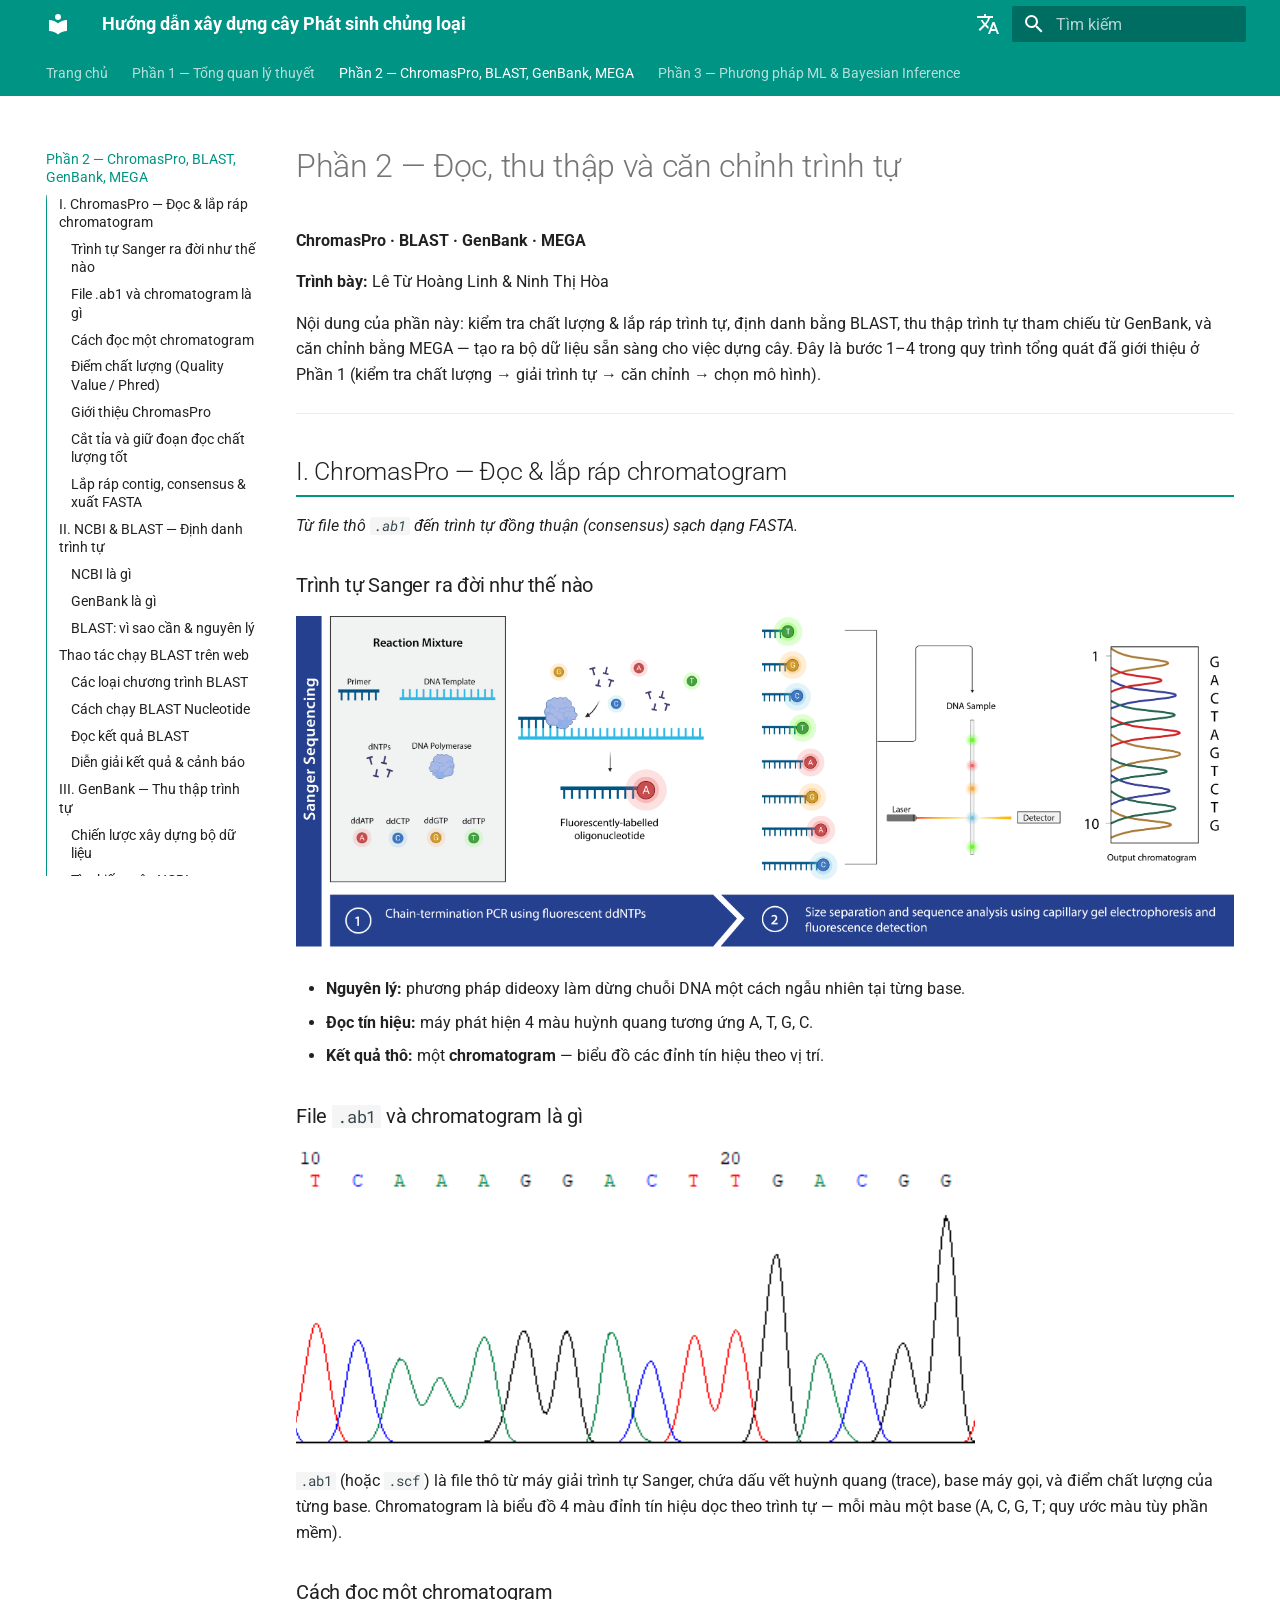
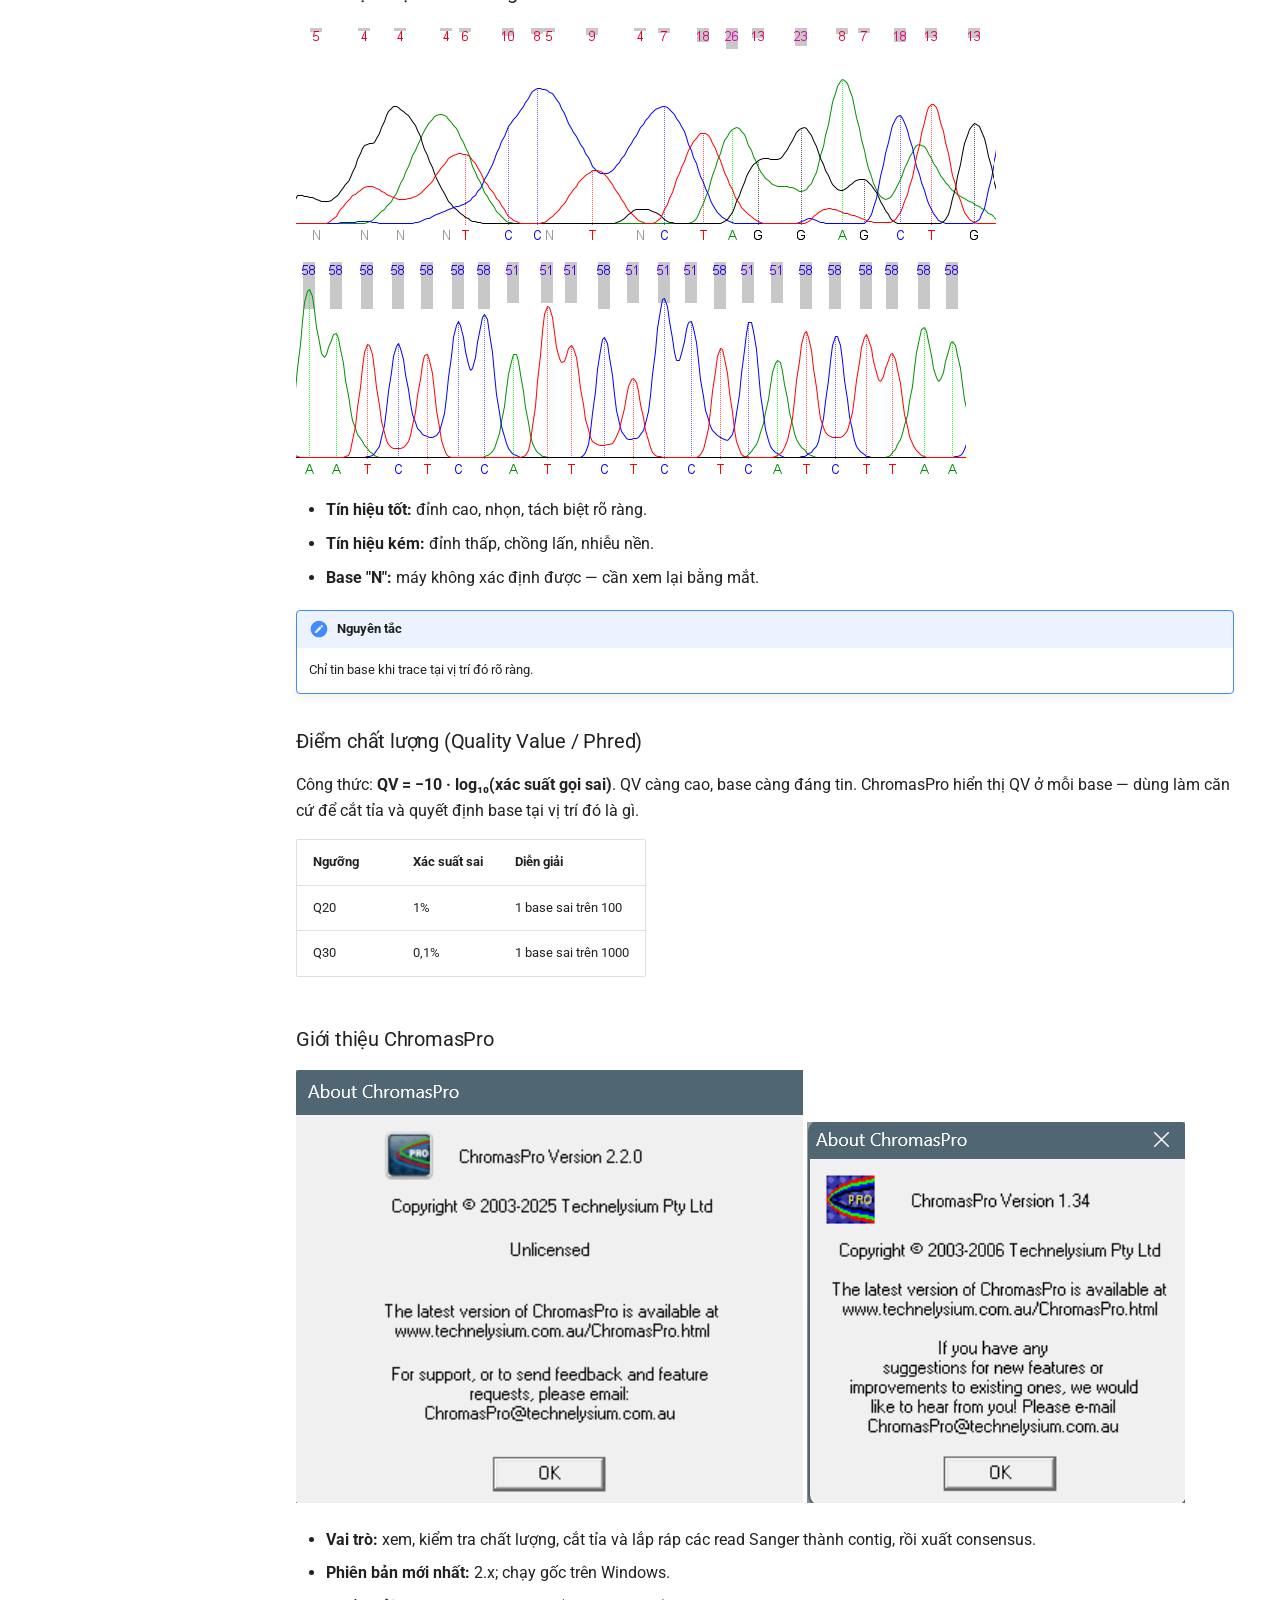
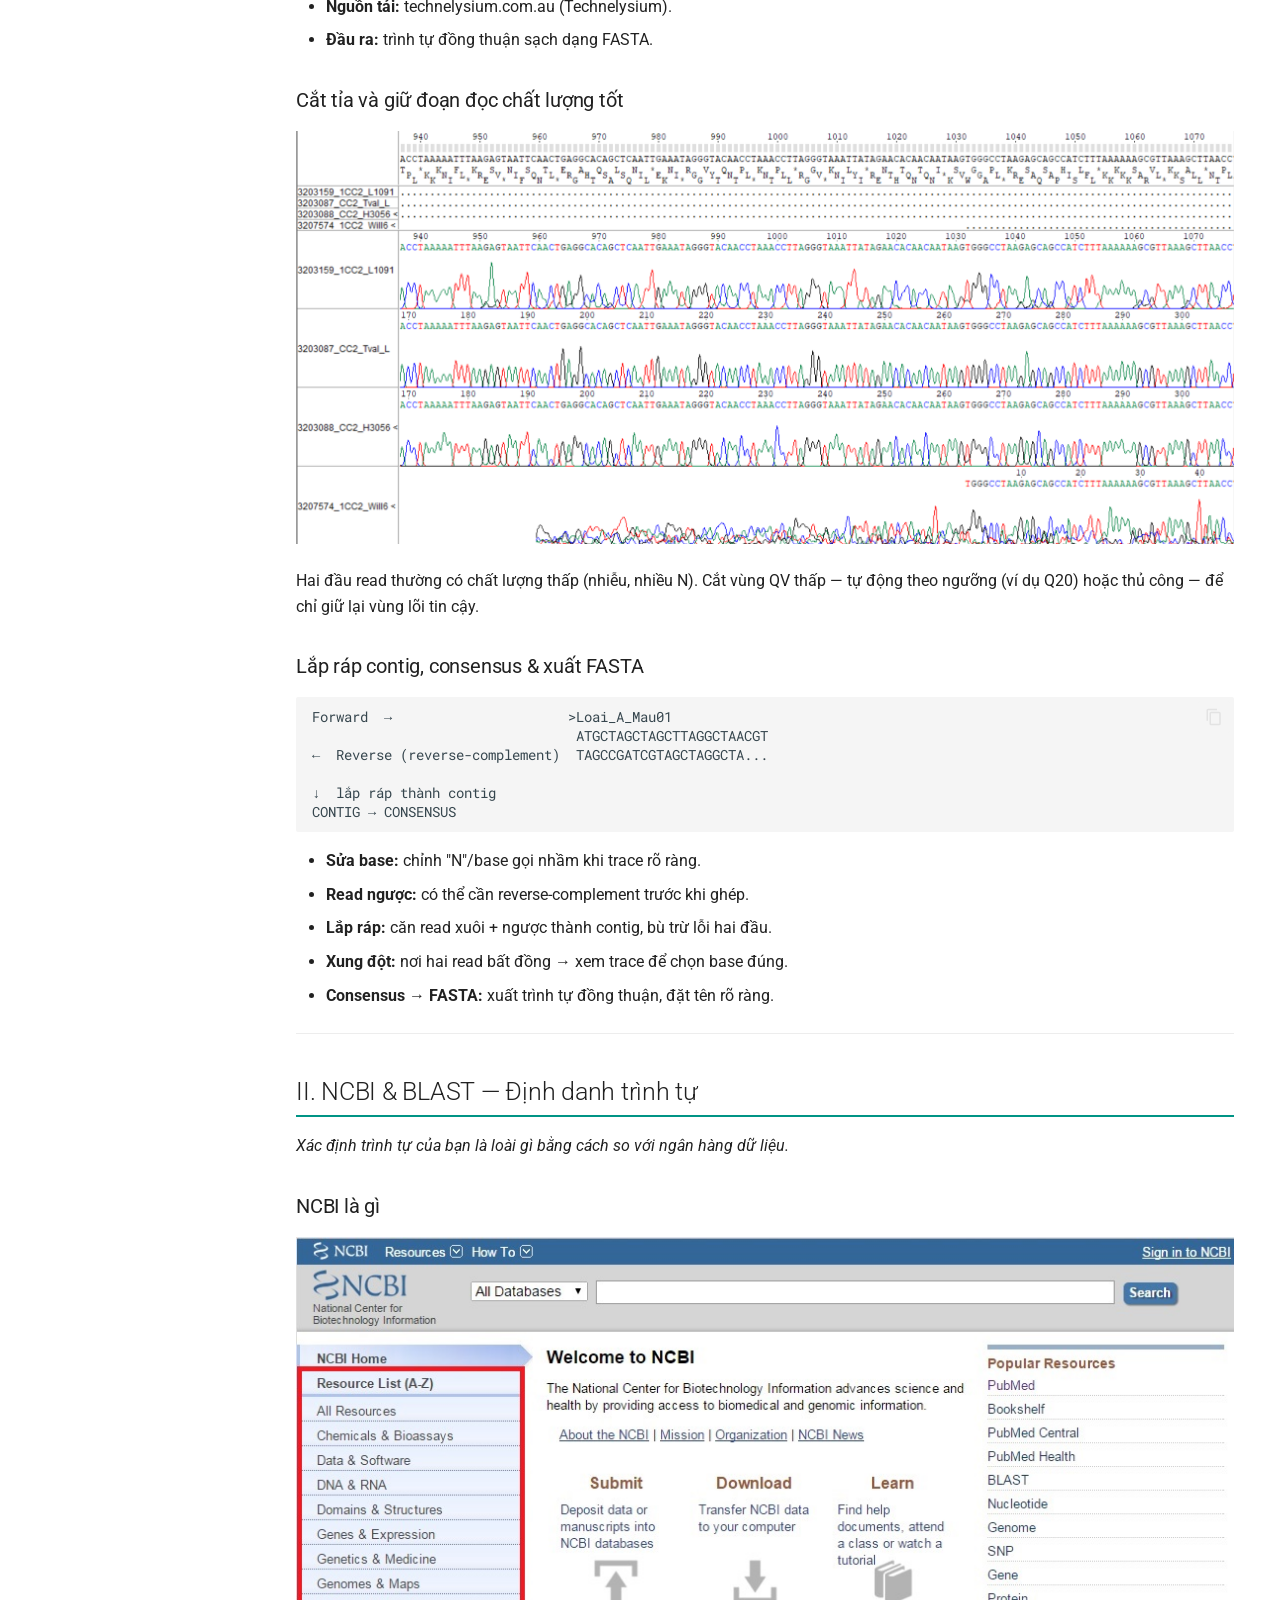
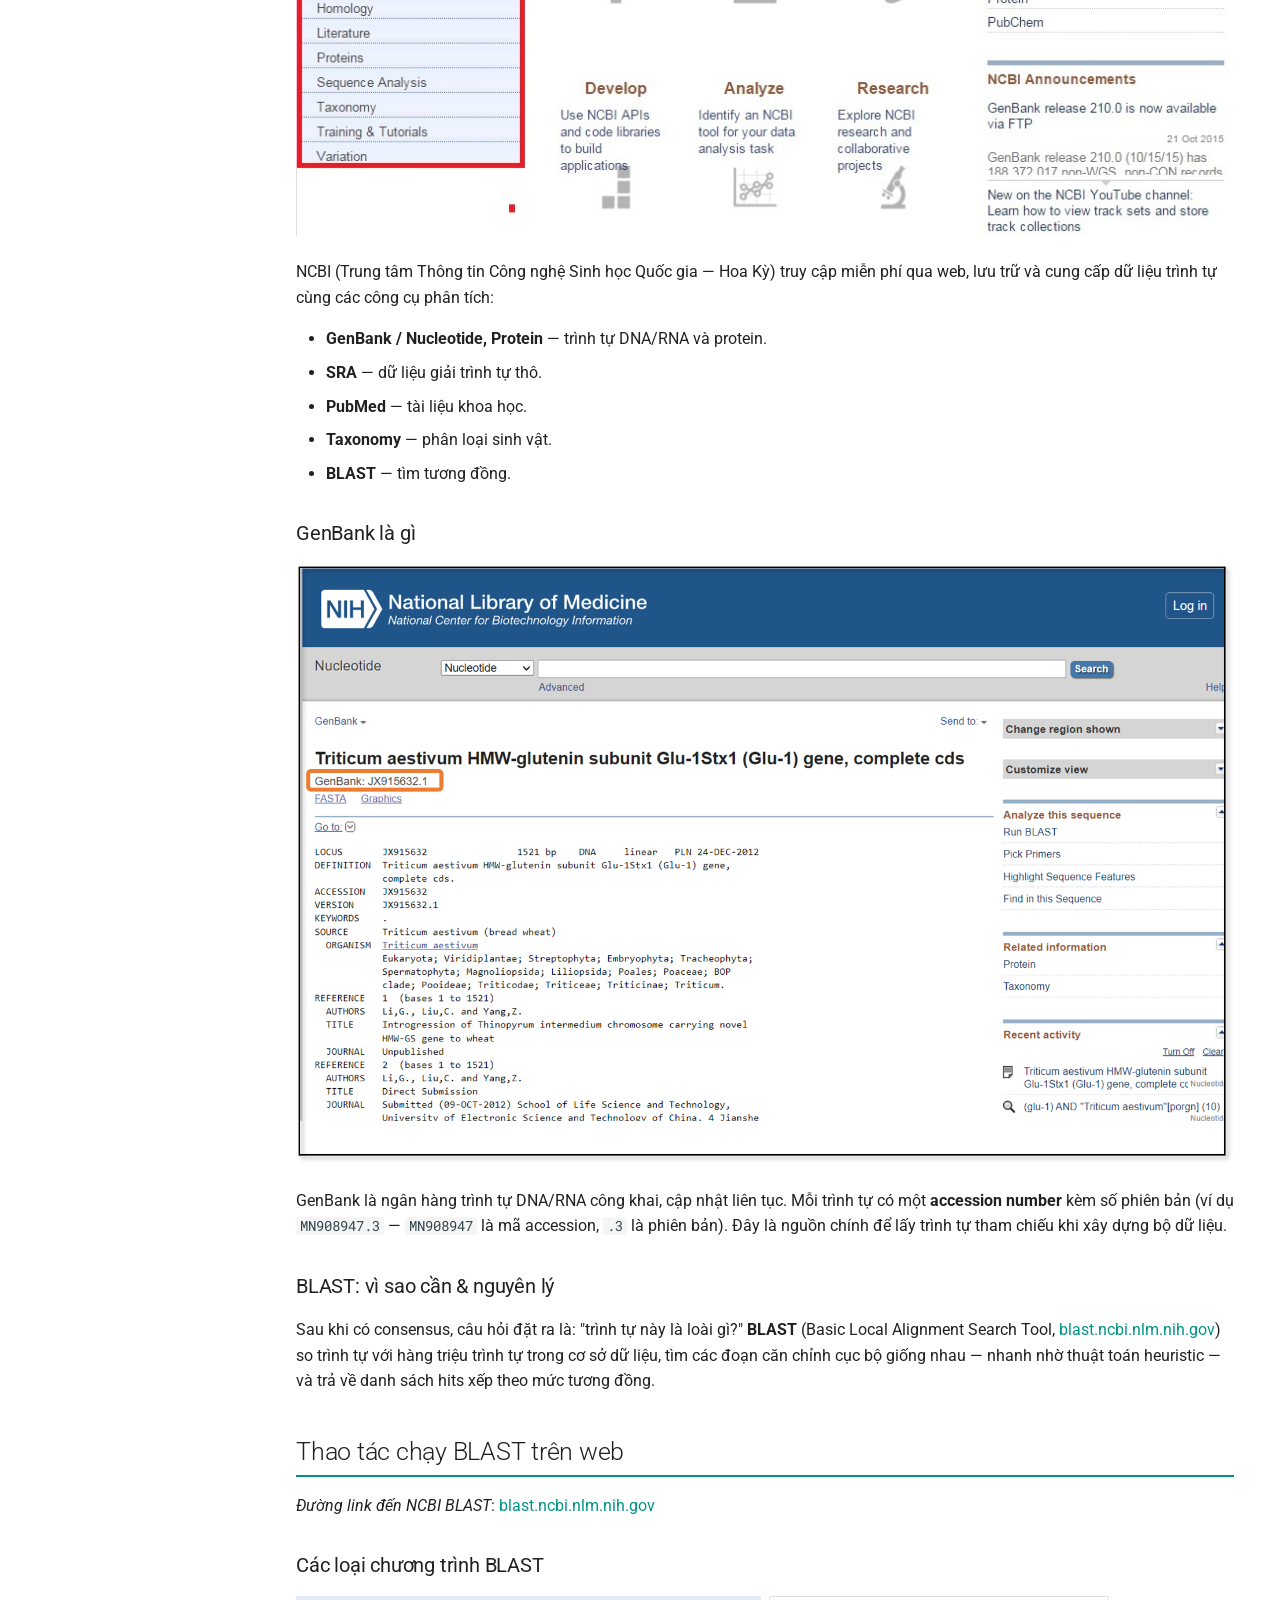
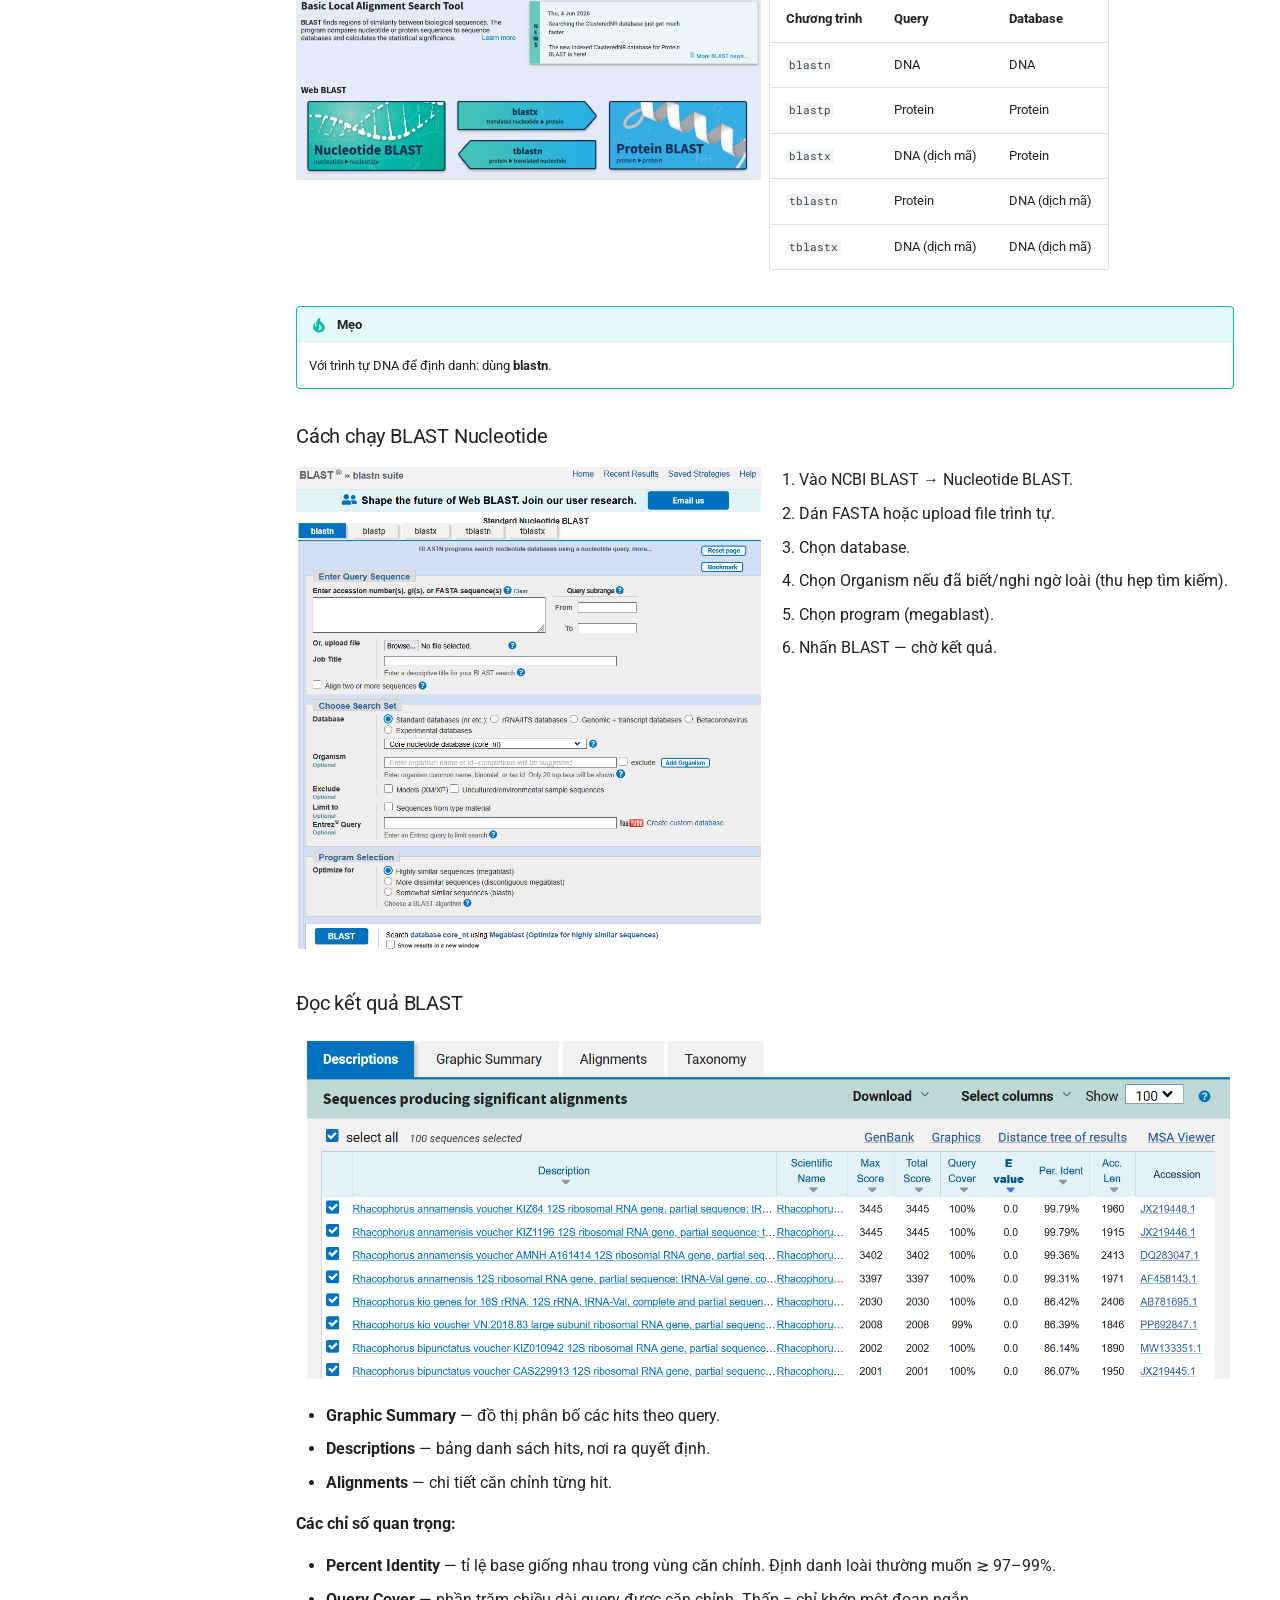
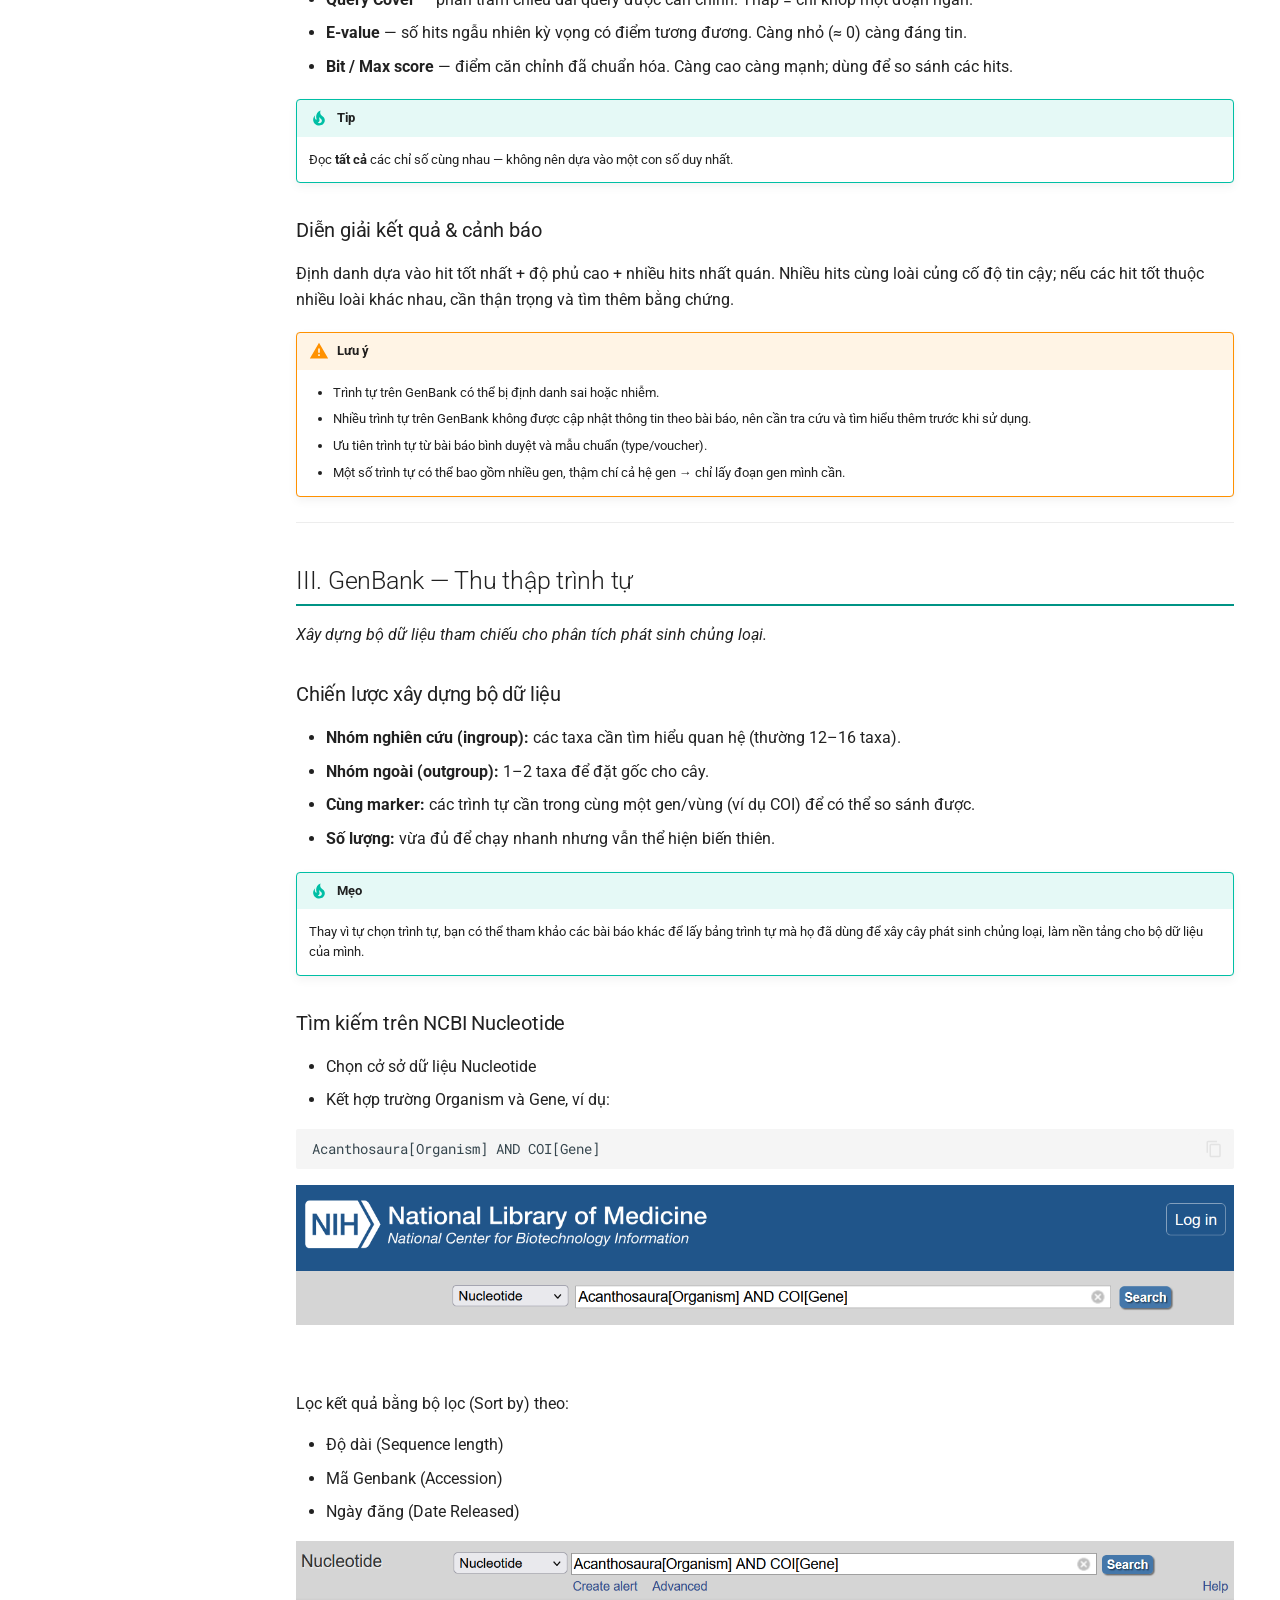
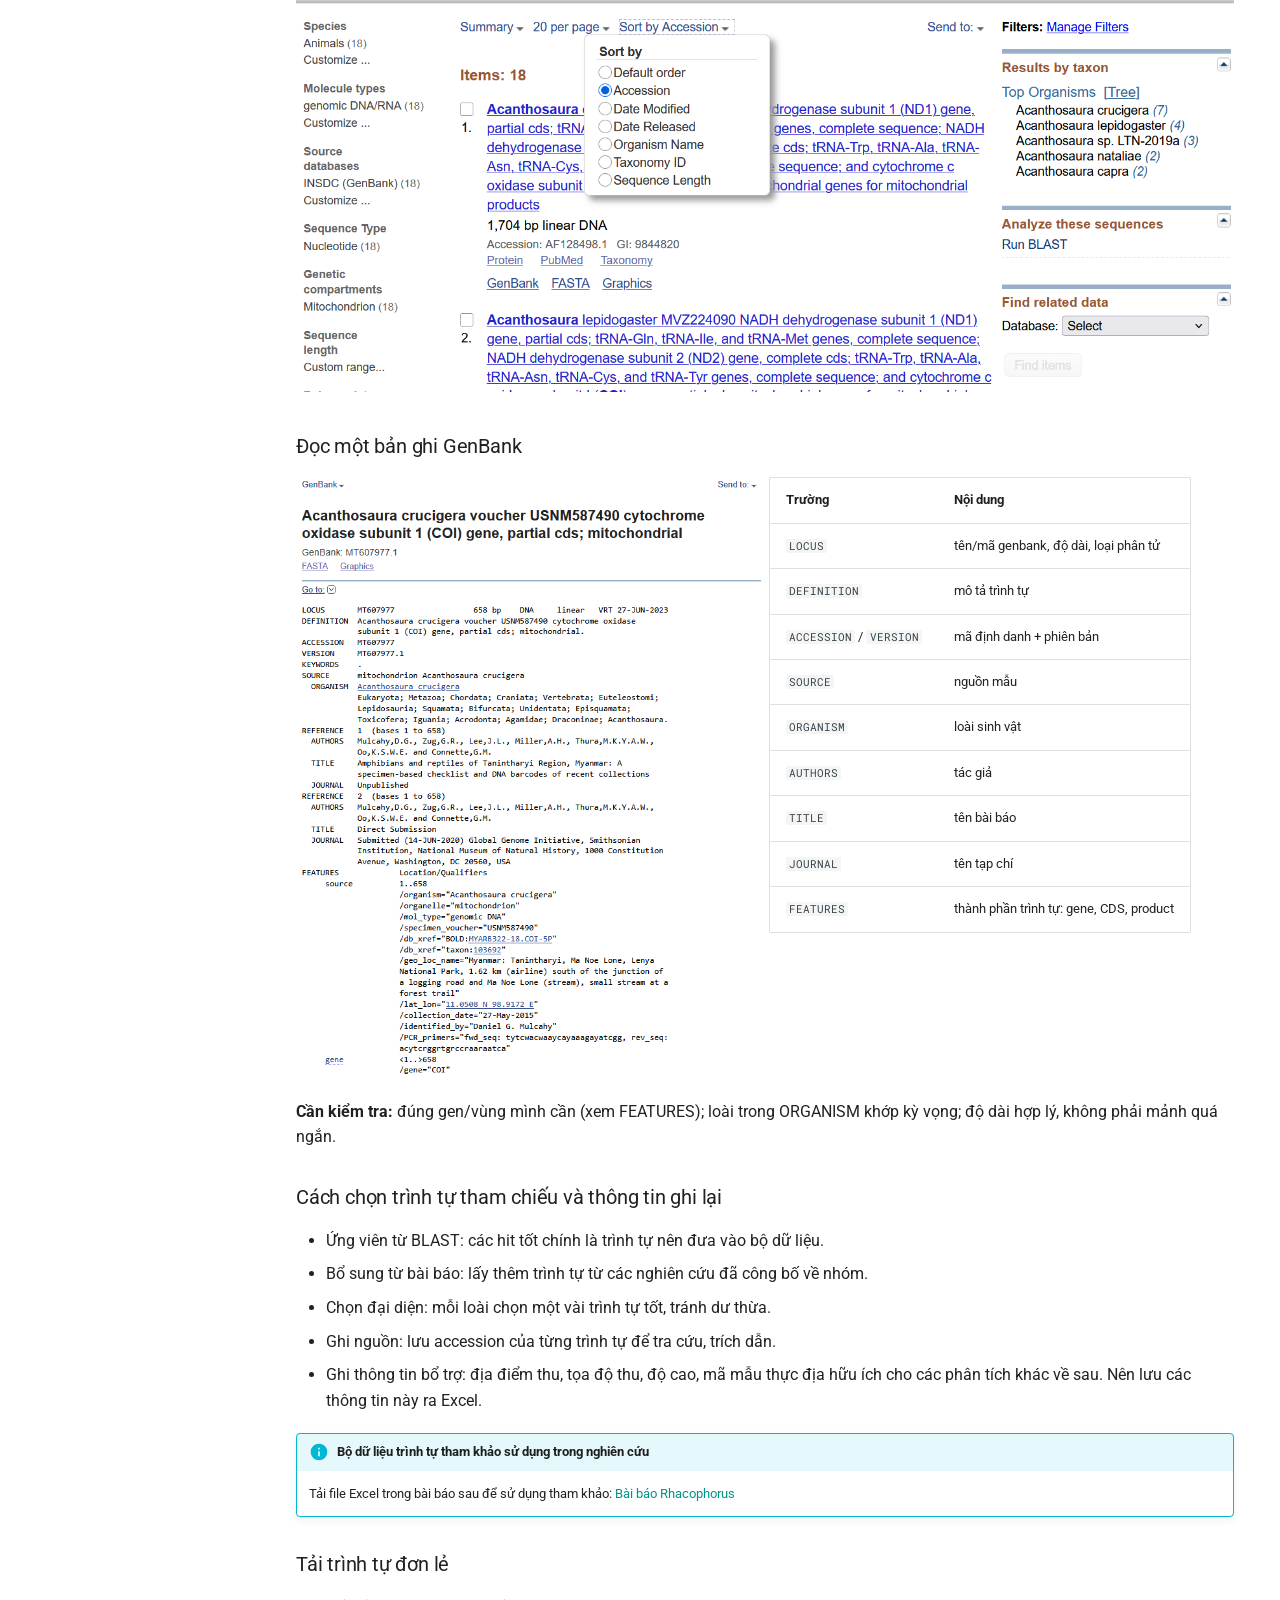
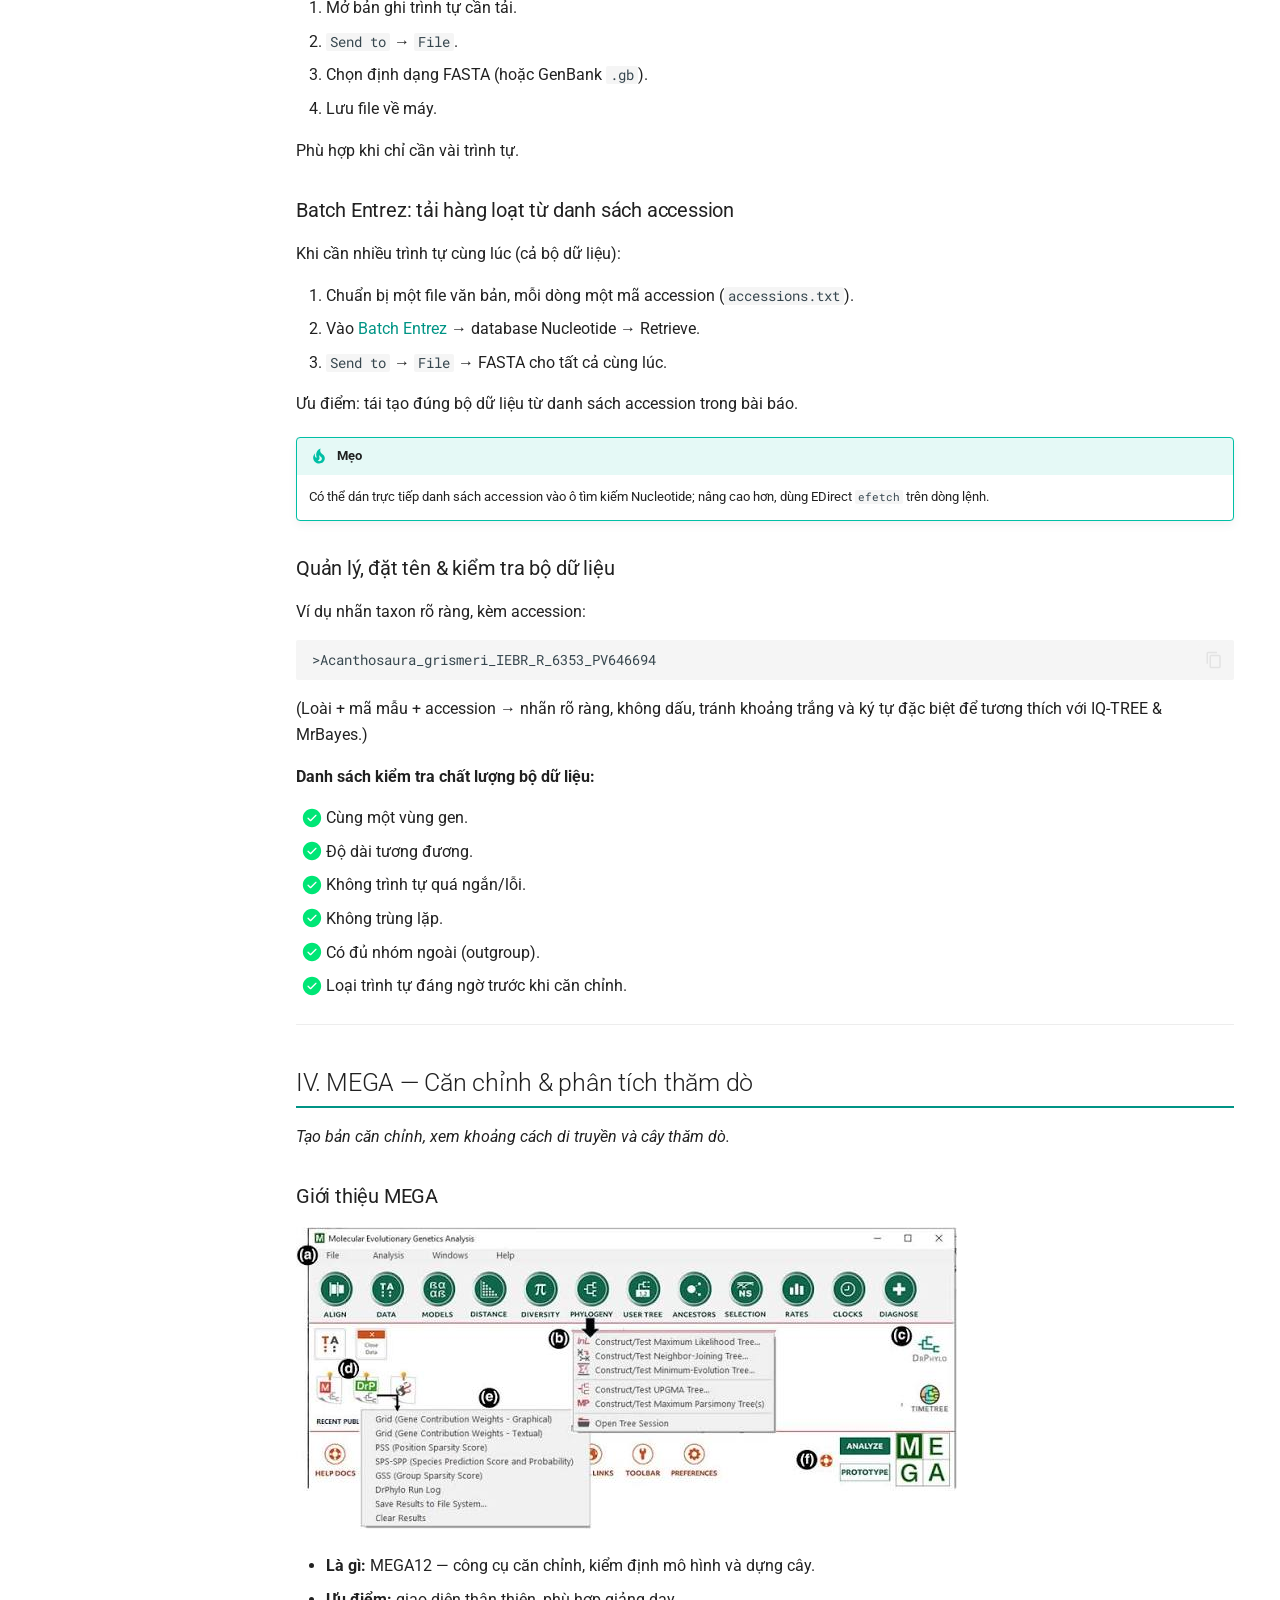
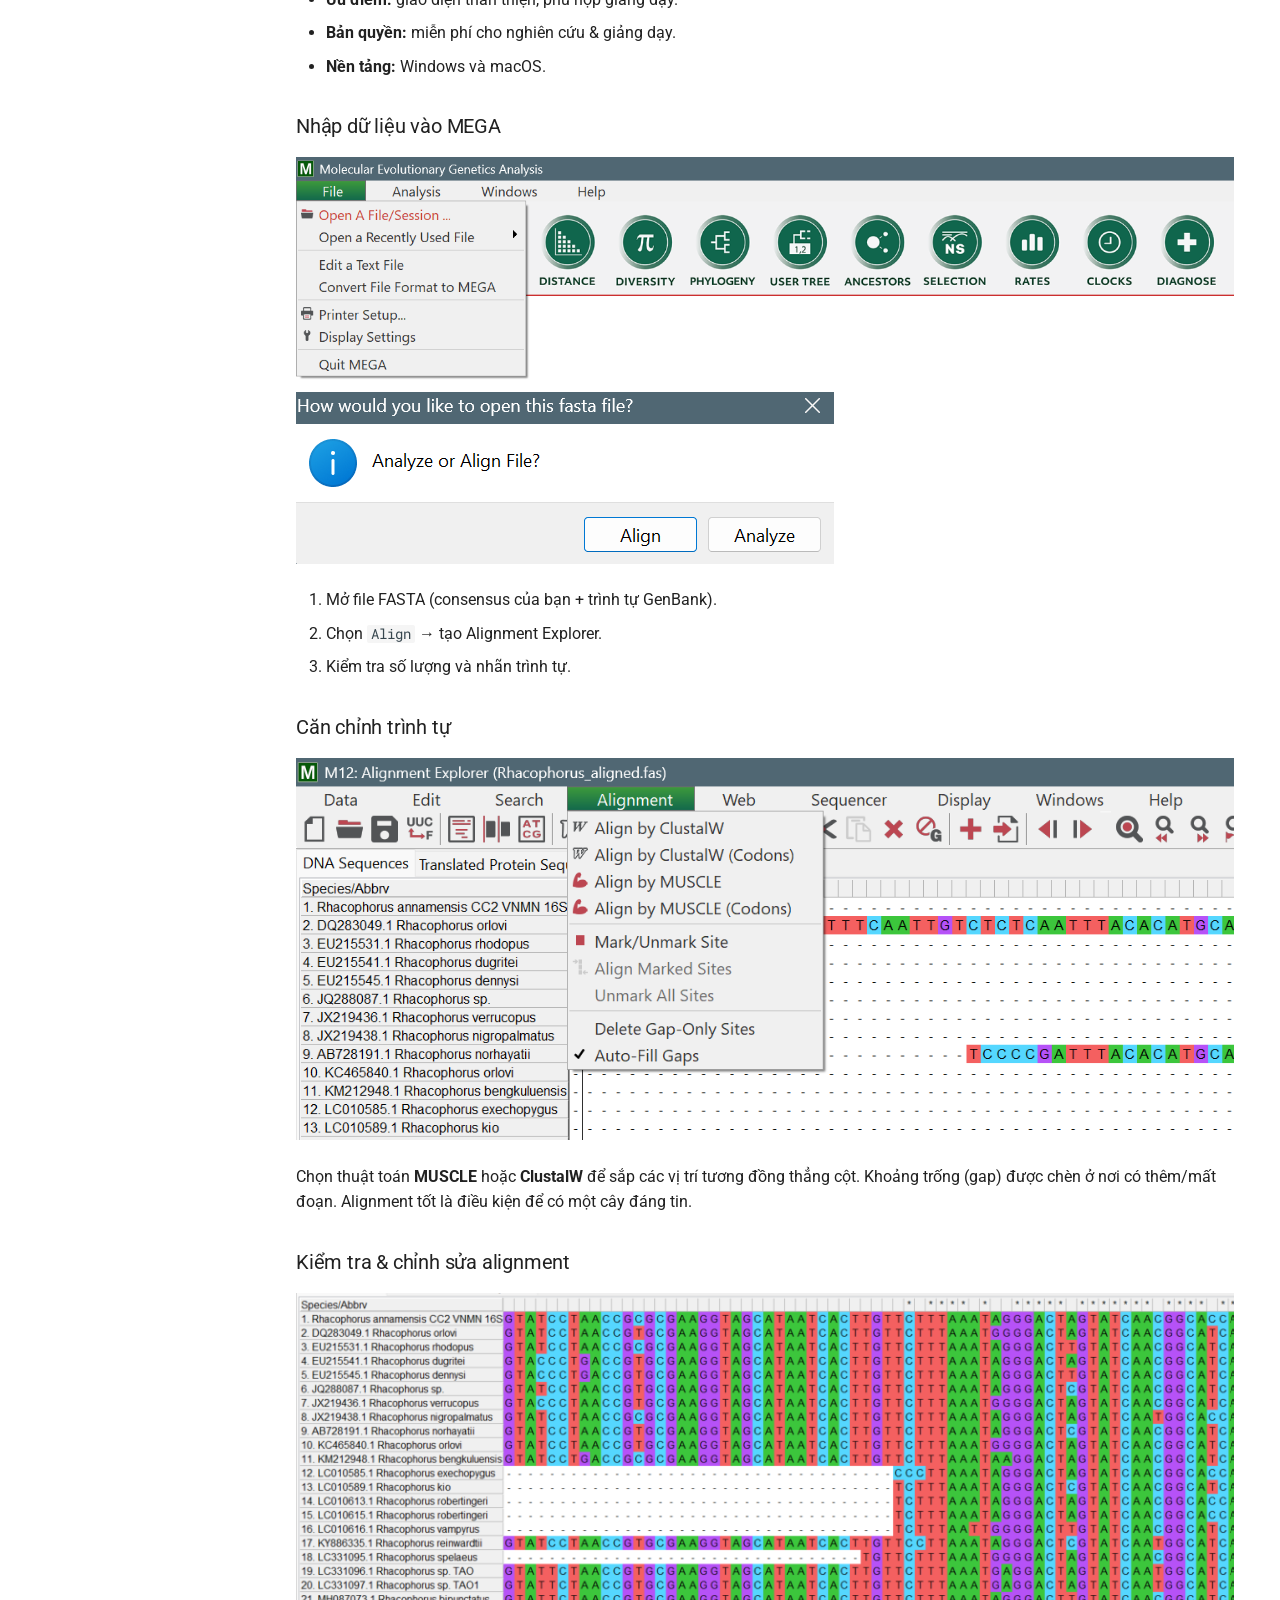
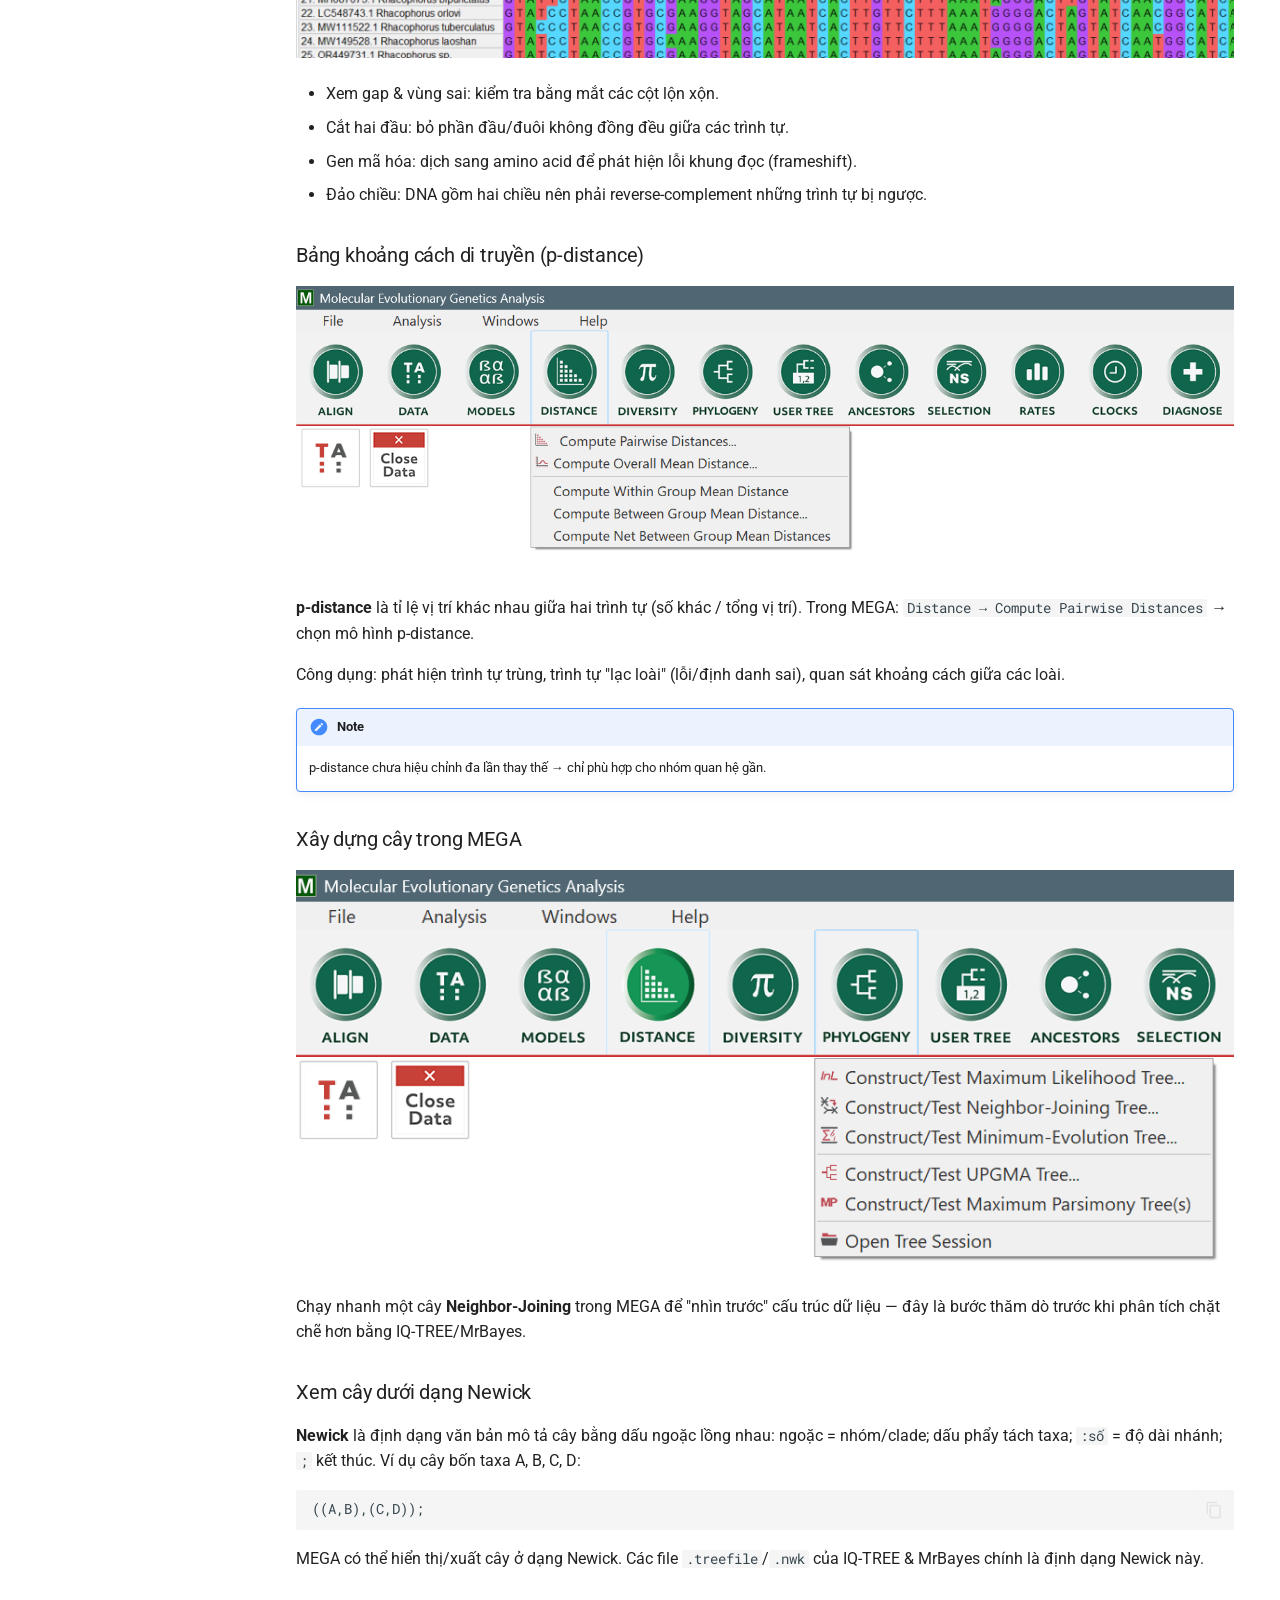
==== vi/part2.html @ d7797bb9 "Deployed 80e9ea8 with MkDocs version: 1.6.1" ====
<!doctype html>
<html lang="vi" class="no-js">
  <head>
    
      <meta charset="utf-8">
      <meta name="viewport" content="width=device-width,initial-scale=1">
      
        <meta name="description" content="Hướng dẫn xây dựng cây phát sinh chủng loại / Guide to Phylogenetic tree construction">
      
      
      
      
        <link rel="prev" href="part1.html">
      
      
        <link rel="next" href="part3.html">
      
      
        
          <link rel="alternate" href="../part2.html" hreflang="en">
        
          <link rel="alternate" href="part2.html" hreflang="vi">
        
      
      
      <link rel="icon" href="../assets/images/favicon.png">
      <meta name="generator" content="mkdocs-1.6.1, mkdocs-material-9.7.6">
    
    
      
        <title>Phần 2 — ChromasPro, BLAST, GenBank, MEGA - Hướng dẫn xây dựng cây Phát sinh chủng loại</title>
      
    
    
      <link rel="stylesheet" href="../assets/stylesheets/main.484c7ddc.min.css">
      
        
        <link rel="stylesheet" href="../assets/stylesheets/palette.ab4e12ef.min.css">
      
      


    
    
      
    
    
      
        
        
        <link rel="preconnect" href="https://fonts.gstatic.com" crossorigin>
        <link rel="stylesheet" href="https://fonts.googleapis.com/css?family=Roboto:300,300i,400,400i,700,700i%7CRoboto+Mono:400,400i,700,700i&display=fallback">
        <style>:root{--md-text-font:"Roboto";--md-code-font:"Roboto Mono"}</style>
      
    
    
      <link rel="stylesheet" href="../assets/extra.css">
    
    <script>__md_scope=new URL("..",location),__md_hash=e=>[...e].reduce(((e,_)=>(e<<5)-e+_.charCodeAt(0)),0),__md_get=(e,_=localStorage,t=__md_scope)=>JSON.parse(_.getItem(t.pathname+"."+e)),__md_set=(e,_,t=localStorage,a=__md_scope)=>{try{t.setItem(a.pathname+"."+e,JSON.stringify(_))}catch(e){}}</script>
    
      

    
    
  </head>
  
  
    
    
      
    
    
    
    
    <body dir="ltr" data-md-color-scheme="default" data-md-color-primary="teal" data-md-color-accent="amber">
  
    
    <input class="md-toggle" data-md-toggle="drawer" type="checkbox" id="__drawer" autocomplete="off">
    <input class="md-toggle" data-md-toggle="search" type="checkbox" id="__search" autocomplete="off">
    <label class="md-overlay" for="__drawer"></label>
    <div data-md-component="skip">
      
        
        <a href="#phan-2-oc-thu-thap-va-can-chinh-trinh-tu" class="md-skip">
          Bỏ qua
        </a>
      
    </div>
    <div data-md-component="announce">
      
    </div>
    
    
      

<header class="md-header" data-md-component="header">
  <nav class="md-header__inner md-grid" aria-label="Đầu trang">
    <a href="index.html" title="Hướng dẫn xây dựng cây Phát sinh chủng loại" class="md-header__button md-logo" aria-label="Hướng dẫn xây dựng cây Phát sinh chủng loại" data-md-component="logo">
      
  
  <svg xmlns="http://www.w3.org/2000/svg" viewBox="0 0 24 24"><path d="M12 8a3 3 0 0 0 3-3 3 3 0 0 0-3-3 3 3 0 0 0-3 3 3 3 0 0 0 3 3m0 3.54C9.64 9.35 6.5 8 3 8v11c3.5 0 6.64 1.35 9 3.54 2.36-2.19 5.5-3.54 9-3.54V8c-3.5 0-6.64 1.35-9 3.54"/></svg>

    </a>
    <label class="md-header__button md-icon" for="__drawer">
      
      <svg xmlns="http://www.w3.org/2000/svg" viewBox="0 0 24 24"><path d="M3 6h18v2H3zm0 5h18v2H3zm0 5h18v2H3z"/></svg>
    </label>
    <div class="md-header__title" data-md-component="header-title">
      <div class="md-header__ellipsis">
        <div class="md-header__topic">
          <span class="md-ellipsis">
            Hướng dẫn xây dựng cây Phát sinh chủng loại
          </span>
        </div>
        <div class="md-header__topic" data-md-component="header-topic">
          <span class="md-ellipsis">
            
              Phần 2 — ChromasPro, BLAST, GenBank, MEGA
            
          </span>
        </div>
      </div>
    </div>
    
      
        <form class="md-header__option" data-md-component="palette">
  
    
    
    
    <input class="md-option" data-md-color-media="" data-md-color-scheme="default" data-md-color-primary="teal" data-md-color-accent="amber"  aria-hidden="true"  type="radio" name="__palette" id="__palette_0">
    
  
</form>
      
    
    
      <script>var palette=__md_get("__palette");if(palette&&palette.color){if("(prefers-color-scheme)"===palette.color.media){var media=matchMedia("(prefers-color-scheme: light)"),input=document.querySelector(media.matches?"[data-md-color-media='(prefers-color-scheme: light)']":"[data-md-color-media='(prefers-color-scheme: dark)']");palette.color.media=input.getAttribute("data-md-color-media"),palette.color.scheme=input.getAttribute("data-md-color-scheme"),palette.color.primary=input.getAttribute("data-md-color-primary"),palette.color.accent=input.getAttribute("data-md-color-accent")}for(var[key,value]of Object.entries(palette.color))document.body.setAttribute("data-md-color-"+key,value)}</script>
    
    
      <div class="md-header__option">
  <div class="md-select">
    
    <button class="md-header__button md-icon" aria-label="Chọn ngôn ngữ">
      <svg xmlns="http://www.w3.org/2000/svg" viewBox="0 0 24 24"><path d="m12.87 15.07-2.54-2.51.03-.03A17.5 17.5 0 0 0 14.07 6H17V4h-7V2H8v2H1v2h11.17C11.5 7.92 10.44 9.75 9 11.35 8.07 10.32 7.3 9.19 6.69 8h-2c.73 1.63 1.73 3.17 2.98 4.56l-5.09 5.02L4 19l5-5 3.11 3.11zM18.5 10h-2L12 22h2l1.12-3h4.75L21 22h2zm-2.62 7 1.62-4.33L19.12 17z"/></svg>
    </button>
    <div class="md-select__inner">
      <ul class="md-select__list">
        
          <li class="md-select__item">
            <a href="../part2.html" hreflang="en" class="md-select__link">
              English
            </a>
          </li>
        
          <li class="md-select__item">
            <a href="part2.html" hreflang="vi" class="md-select__link">
              Tiếng Việt
            </a>
          </li>
        
      </ul>
    </div>
  </div>
</div>
    
    
      
      
        <label class="md-header__button md-icon" for="__search">
          
          <svg xmlns="http://www.w3.org/2000/svg" viewBox="0 0 24 24"><path d="M9.5 3A6.5 6.5 0 0 1 16 9.5c0 1.61-.59 3.09-1.56 4.23l.27.27h.79l5 5-1.5 1.5-5-5v-.79l-.27-.27A6.52 6.52 0 0 1 9.5 16 6.5 6.5 0 0 1 3 9.5 6.5 6.5 0 0 1 9.5 3m0 2C7 5 5 7 5 9.5S7 14 9.5 14 14 12 14 9.5 12 5 9.5 5"/></svg>
        </label>
        <div class="md-search" data-md-component="search" role="dialog">
  <label class="md-search__overlay" for="__search"></label>
  <div class="md-search__inner" role="search">
    <form class="md-search__form" name="search">
      <input type="text" class="md-search__input" name="query" aria-label="Tìm kiếm" placeholder="Tìm kiếm" autocapitalize="off" autocorrect="off" autocomplete="off" spellcheck="false" data-md-component="search-query" required>
      <label class="md-search__icon md-icon" for="__search">
        
        <svg xmlns="http://www.w3.org/2000/svg" viewBox="0 0 24 24"><path d="M9.5 3A6.5 6.5 0 0 1 16 9.5c0 1.61-.59 3.09-1.56 4.23l.27.27h.79l5 5-1.5 1.5-5-5v-.79l-.27-.27A6.52 6.52 0 0 1 9.5 16 6.5 6.5 0 0 1 3 9.5 6.5 6.5 0 0 1 9.5 3m0 2C7 5 5 7 5 9.5S7 14 9.5 14 14 12 14 9.5 12 5 9.5 5"/></svg>
        
        <svg xmlns="http://www.w3.org/2000/svg" viewBox="0 0 24 24"><path d="M20 11v2H8l5.5 5.5-1.42 1.42L4.16 12l7.92-7.92L13.5 5.5 8 11z"/></svg>
      </label>
      <nav class="md-search__options" aria-label="Tìm kiếm">
        
        <button type="reset" class="md-search__icon md-icon" title="Xoá" aria-label="Xoá" tabindex="-1">
          
          <svg xmlns="http://www.w3.org/2000/svg" viewBox="0 0 24 24"><path d="M19 6.41 17.59 5 12 10.59 6.41 5 5 6.41 10.59 12 5 17.59 6.41 19 12 13.41 17.59 19 19 17.59 13.41 12z"/></svg>
        </button>
      </nav>
      
    </form>
    <div class="md-search__output">
      <div class="md-search__scrollwrap" tabindex="0" data-md-scrollfix>
        <div class="md-search-result" data-md-component="search-result">
          <div class="md-search-result__meta">
            Initializing search
          </div>
          <ol class="md-search-result__list" role="presentation"></ol>
        </div>
      </div>
    </div>
  </div>
</div>
      
    
    
  </nav>
  
</header>
    
    <div class="md-container" data-md-component="container">
      
      
        
          
            
<nav class="md-tabs" aria-label="Tabs" data-md-component="tabs">
  <div class="md-grid">
    <ul class="md-tabs__list">
      
        
  
  
  
  
    <li class="md-tabs__item">
      <a href="index.html" class="md-tabs__link">
        
  
  
    
  
  Trang chủ

      </a>
    </li>
  

      
        
  
  
  
  
    <li class="md-tabs__item">
      <a href="part1.html" class="md-tabs__link">
        
  
  
    
  
  Phần 1 — Tổng quan lý thuyết

      </a>
    </li>
  

      
        
  
  
  
    
  
  
    <li class="md-tabs__item md-tabs__item--active">
      <a href="part2.html" class="md-tabs__link">
        
  
  
    
  
  Phần 2 — ChromasPro, BLAST, GenBank, MEGA

      </a>
    </li>
  

      
        
  
  
  
  
    <li class="md-tabs__item">
      <a href="part3.html" class="md-tabs__link">
        
  
  
    
  
  Phần 3 — Phương pháp ML & Bayesian Inference

      </a>
    </li>
  

      
    </ul>
  </div>
</nav>
          
        
      
      <main class="md-main" data-md-component="main">
        <div class="md-main__inner md-grid">
          
            
              
              <div class="md-sidebar md-sidebar--primary" data-md-component="sidebar" data-md-type="navigation" >
                <div class="md-sidebar__scrollwrap">
                  <div class="md-sidebar__inner">
                    


  


  

<nav class="md-nav md-nav--primary md-nav--lifted md-nav--integrated" aria-label="Thanh điều hướng" data-md-level="0">
  <label class="md-nav__title" for="__drawer">
    <a href="index.html" title="Hướng dẫn xây dựng cây Phát sinh chủng loại" class="md-nav__button md-logo" aria-label="Hướng dẫn xây dựng cây Phát sinh chủng loại" data-md-component="logo">
      
  
  <svg xmlns="http://www.w3.org/2000/svg" viewBox="0 0 24 24"><path d="M12 8a3 3 0 0 0 3-3 3 3 0 0 0-3-3 3 3 0 0 0-3 3 3 3 0 0 0 3 3m0 3.54C9.64 9.35 6.5 8 3 8v11c3.5 0 6.64 1.35 9 3.54 2.36-2.19 5.5-3.54 9-3.54V8c-3.5 0-6.64 1.35-9 3.54"/></svg>

    </a>
    Hướng dẫn xây dựng cây Phát sinh chủng loại
  </label>
  
  <ul class="md-nav__list" data-md-scrollfix>
    
      
      
  
  
  
  
    <li class="md-nav__item">
      <a href="index.html" class="md-nav__link">
        
  
  
  <span class="md-ellipsis">
    
  
    Trang chủ
  

    
  </span>
  
  

      </a>
    </li>
  

    
      
      
  
  
  
  
    <li class="md-nav__item">
      <a href="part1.html" class="md-nav__link">
        
  
  
  <span class="md-ellipsis">
    
  
    Phần 1 — Tổng quan lý thuyết
  

    
  </span>
  
  

      </a>
    </li>
  

    
      
      
  
  
    
  
  
  
    <li class="md-nav__item md-nav__item--active">
      
      <input class="md-nav__toggle md-toggle" type="checkbox" id="__toc">
      
      
        
      
      
        <label class="md-nav__link md-nav__link--active" for="__toc">
          
  
  
  <span class="md-ellipsis">
    
  
    Phần 2 — ChromasPro, BLAST, GenBank, MEGA
  

    
  </span>
  
  

          <span class="md-nav__icon md-icon"></span>
        </label>
      
      <a href="part2.html" class="md-nav__link md-nav__link--active">
        
  
  
  <span class="md-ellipsis">
    
  
    Phần 2 — ChromasPro, BLAST, GenBank, MEGA
  

    
  </span>
  
  

      </a>
      
        

<nav class="md-nav md-nav--secondary" aria-label="Mục lục">
  
  
  
    
  
  
    <label class="md-nav__title" for="__toc">
      <span class="md-nav__icon md-icon"></span>
      Mục lục
    </label>
    <ul class="md-nav__list" data-md-component="toc" data-md-scrollfix>
      
        <li class="md-nav__item">
  <a href="#i-chromaspro-oc-lap-rap-chromatogram" class="md-nav__link">
    <span class="md-ellipsis">
      
        I. ChromasPro — Đọc &amp; lắp ráp chromatogram
      
    </span>
  </a>
  
    <nav class="md-nav" aria-label="I. ChromasPro — Đọc &amp; lắp ráp chromatogram">
      <ul class="md-nav__list">
        
          <li class="md-nav__item">
  <a href="#trinh-tu-sanger-ra-oi-nhu-the-nao" class="md-nav__link">
    <span class="md-ellipsis">
      
        Trình tự Sanger ra đời như thế nào
      
    </span>
  </a>
  
</li>
        
          <li class="md-nav__item">
  <a href="#file-ab1-va-chromatogram-la-gi" class="md-nav__link">
    <span class="md-ellipsis">
      
        File .ab1 và chromatogram là gì
      
    </span>
  </a>
  
</li>
        
          <li class="md-nav__item">
  <a href="#cach-oc-mot-chromatogram" class="md-nav__link">
    <span class="md-ellipsis">
      
        Cách đọc một chromatogram
      
    </span>
  </a>
  
</li>
        
          <li class="md-nav__item">
  <a href="#iem-chat-luong-quality-value-phred" class="md-nav__link">
    <span class="md-ellipsis">
      
        Điểm chất lượng (Quality Value / Phred)
      
    </span>
  </a>
  
</li>
        
          <li class="md-nav__item">
  <a href="#gioi-thieu-chromaspro" class="md-nav__link">
    <span class="md-ellipsis">
      
        Giới thiệu ChromasPro
      
    </span>
  </a>
  
</li>
        
          <li class="md-nav__item">
  <a href="#cat-tia-va-giu-oan-oc-chat-luong-tot" class="md-nav__link">
    <span class="md-ellipsis">
      
        Cắt tỉa và giữ đoạn đọc chất lượng tốt
      
    </span>
  </a>
  
</li>
        
          <li class="md-nav__item">
  <a href="#lap-rap-contig-consensus-xuat-fasta" class="md-nav__link">
    <span class="md-ellipsis">
      
        Lắp ráp contig, consensus &amp; xuất FASTA
      
    </span>
  </a>
  
</li>
        
      </ul>
    </nav>
  
</li>
      
        <li class="md-nav__item">
  <a href="#ii-ncbi-blast-inh-danh-trinh-tu" class="md-nav__link">
    <span class="md-ellipsis">
      
        II. NCBI &amp; BLAST — Định danh trình tự
      
    </span>
  </a>
  
    <nav class="md-nav" aria-label="II. NCBI &amp; BLAST — Định danh trình tự">
      <ul class="md-nav__list">
        
          <li class="md-nav__item">
  <a href="#ncbi-la-gi" class="md-nav__link">
    <span class="md-ellipsis">
      
        NCBI là gì
      
    </span>
  </a>
  
</li>
        
          <li class="md-nav__item">
  <a href="#genbank-la-gi" class="md-nav__link">
    <span class="md-ellipsis">
      
        GenBank là gì
      
    </span>
  </a>
  
</li>
        
          <li class="md-nav__item">
  <a href="#blast-vi-sao-can-nguyen-ly" class="md-nav__link">
    <span class="md-ellipsis">
      
        BLAST: vì sao cần &amp; nguyên lý
      
    </span>
  </a>
  
</li>
        
      </ul>
    </nav>
  
</li>
      
        <li class="md-nav__item">
  <a href="#thao-tac-chay-blast-tren-web" class="md-nav__link">
    <span class="md-ellipsis">
      
        Thao tác chạy BLAST trên web
      
    </span>
  </a>
  
    <nav class="md-nav" aria-label="Thao tác chạy BLAST trên web">
      <ul class="md-nav__list">
        
          <li class="md-nav__item">
  <a href="#cac-loai-chuong-trinh-blast" class="md-nav__link">
    <span class="md-ellipsis">
      
        Các loại chương trình BLAST
      
    </span>
  </a>
  
</li>
        
          <li class="md-nav__item">
  <a href="#cach-chay-blast-nucleotide" class="md-nav__link">
    <span class="md-ellipsis">
      
        Cách chạy BLAST Nucleotide
      
    </span>
  </a>
  
</li>
        
          <li class="md-nav__item">
  <a href="#oc-ket-qua-blast" class="md-nav__link">
    <span class="md-ellipsis">
      
        Đọc kết quả BLAST
      
    </span>
  </a>
  
</li>
        
          <li class="md-nav__item">
  <a href="#dien-giai-ket-qua-canh-bao" class="md-nav__link">
    <span class="md-ellipsis">
      
        Diễn giải kết quả &amp; cảnh báo
      
    </span>
  </a>
  
</li>
        
      </ul>
    </nav>
  
</li>
      
        <li class="md-nav__item">
  <a href="#iii-genbank-thu-thap-trinh-tu" class="md-nav__link">
    <span class="md-ellipsis">
      
        III. GenBank — Thu thập trình tự
      
    </span>
  </a>
  
    <nav class="md-nav" aria-label="III. GenBank — Thu thập trình tự">
      <ul class="md-nav__list">
        
          <li class="md-nav__item">
  <a href="#chien-luoc-xay-dung-bo-du-lieu" class="md-nav__link">
    <span class="md-ellipsis">
      
        Chiến lược xây dựng bộ dữ liệu
      
    </span>
  </a>
  
</li>
        
          <li class="md-nav__item">
  <a href="#tim-kiem-tren-ncbi-nucleotide" class="md-nav__link">
    <span class="md-ellipsis">
      
        Tìm kiếm trên NCBI Nucleotide
      
    </span>
  </a>
  
</li>
        
          <li class="md-nav__item">
  <a href="#oc-mot-ban-ghi-genbank" class="md-nav__link">
    <span class="md-ellipsis">
      
        Đọc một bản ghi GenBank
      
    </span>
  </a>
  
</li>
        
          <li class="md-nav__item">
  <a href="#cach-chon-trinh-tu-tham-chieu-va-thong-tin-ghi-lai" class="md-nav__link">
    <span class="md-ellipsis">
      
        Cách chọn trình tự tham chiếu và thông tin ghi lại
      
    </span>
  </a>
  
</li>
        
          <li class="md-nav__item">
  <a href="#tai-trinh-tu-on-le" class="md-nav__link">
    <span class="md-ellipsis">
      
        Tải trình tự đơn lẻ
      
    </span>
  </a>
  
</li>
        
          <li class="md-nav__item">
  <a href="#batch-entrez-tai-hang-loat-tu-danh-sach-accession" class="md-nav__link">
    <span class="md-ellipsis">
      
        Batch Entrez: tải hàng loạt từ danh sách accession
      
    </span>
  </a>
  
</li>
        
          <li class="md-nav__item">
  <a href="#quan-ly-at-ten-kiem-tra-bo-du-lieu" class="md-nav__link">
    <span class="md-ellipsis">
      
        Quản lý, đặt tên &amp; kiểm tra bộ dữ liệu
      
    </span>
  </a>
  
</li>
        
      </ul>
    </nav>
  
</li>
      
        <li class="md-nav__item">
  <a href="#iv-mega-can-chinh-phan-tich-tham-do" class="md-nav__link">
    <span class="md-ellipsis">
      
        IV. MEGA — Căn chỉnh &amp; phân tích thăm dò
      
    </span>
  </a>
  
    <nav class="md-nav" aria-label="IV. MEGA — Căn chỉnh &amp; phân tích thăm dò">
      <ul class="md-nav__list">
        
          <li class="md-nav__item">
  <a href="#gioi-thieu-mega" class="md-nav__link">
    <span class="md-ellipsis">
      
        Giới thiệu MEGA
      
    </span>
  </a>
  
</li>
        
          <li class="md-nav__item">
  <a href="#nhap-du-lieu-vao-mega" class="md-nav__link">
    <span class="md-ellipsis">
      
        Nhập dữ liệu vào MEGA
      
    </span>
  </a>
  
</li>
        
          <li class="md-nav__item">
  <a href="#can-chinh-trinh-tu" class="md-nav__link">
    <span class="md-ellipsis">
      
        Căn chỉnh trình tự
      
    </span>
  </a>
  
</li>
        
          <li class="md-nav__item">
  <a href="#kiem-tra-chinh-sua-alignment" class="md-nav__link">
    <span class="md-ellipsis">
      
        Kiểm tra &amp; chỉnh sửa alignment
      
    </span>
  </a>
  
</li>
        
          <li class="md-nav__item">
  <a href="#bang-khoang-cach-di-truyen-p-distance" class="md-nav__link">
    <span class="md-ellipsis">
      
        Bảng khoảng cách di truyền (p-distance)
      
    </span>
  </a>
  
</li>
        
          <li class="md-nav__item">
  <a href="#xay-dung-cay-trong-mega" class="md-nav__link">
    <span class="md-ellipsis">
      
        Xây dựng cây trong MEGA
      
    </span>
  </a>
  
</li>
        
          <li class="md-nav__item">
  <a href="#xem-cay-duoi-dang-newick" class="md-nav__link">
    <span class="md-ellipsis">
      
        Xem cây dưới dạng Newick
      
    </span>
  </a>
  
</li>
        
          <li class="md-nav__item">
  <a href="#luu-xuat-alignment" class="md-nav__link">
    <span class="md-ellipsis">
      
        Lưu &amp; xuất alignment
      
    </span>
  </a>
  
</li>
        
      </ul>
    </nav>
  
</li>
      
        <li class="md-nav__item">
  <a href="#tong-ket-phan-2" class="md-nav__link">
    <span class="md-ellipsis">
      
        Tổng kết Phần 2
      
    </span>
  </a>
  
</li>
      
    </ul>
  
</nav>
      
    </li>
  

    
      
      
  
  
  
  
    <li class="md-nav__item">
      <a href="part3.html" class="md-nav__link">
        
  
  
  <span class="md-ellipsis">
    
  
    Phần 3 — Phương pháp ML & Bayesian Inference
  

    
  </span>
  
  

      </a>
    </li>
  

    
  </ul>
</nav>
                  </div>
                </div>
              </div>
            
            
          
          
            <div class="md-content" data-md-component="content">
              
              <article class="md-content__inner md-typeset">
                
                  



<h1 id="phan-2-oc-thu-thap-va-can-chinh-trinh-tu">Phần 2 — Đọc, thu thập và căn chỉnh trình tự<a class="headerlink" href="#phan-2-oc-thu-thap-va-can-chinh-trinh-tu" title="Permanent link">&para;</a></h1>
<p><strong>ChromasPro · BLAST · GenBank · MEGA</strong></p>
<p><strong>Trình bày:</strong> Lê Từ Hoàng Linh &amp; Ninh Thị Hòa</p>
<p>Nội dung của phần này: kiểm tra chất lượng &amp; lắp ráp trình tự, định danh
bằng BLAST, thu thập trình tự tham chiếu từ GenBank, và căn chỉnh bằng
MEGA — tạo ra bộ dữ liệu sẵn sàng cho việc dựng cây. Đây là bước 1–4 trong
quy trình tổng quát đã giới thiệu ở Phần 1 (kiểm tra chất lượng → giải
trình tự → căn chỉnh → chọn mô hình).</p>
<hr />
<h2 id="i-chromaspro-oc-lap-rap-chromatogram">I. ChromasPro — Đọc &amp; lắp ráp chromatogram<a class="headerlink" href="#i-chromaspro-oc-lap-rap-chromatogram" title="Permanent link">&para;</a></h2>
<p><em>Từ file thô <code>.ab1</code> đến trình tự đồng thuận (consensus) sạch dạng FASTA.</em></p>
<h3 id="trinh-tu-sanger-ra-oi-nhu-the-nao">Trình tự Sanger ra đời như thế nào<a class="headerlink" href="#trinh-tu-sanger-ra-oi-nhu-the-nao" title="Permanent link">&para;</a></h3>
<p><img alt="Nguyên lý giải trình tự Sanger" src="../assets/images/phan2/s04_p01.png" /></p>
<ul>
<li><strong>Nguyên lý:</strong> phương pháp dideoxy làm dừng chuỗi DNA một cách ngẫu
  nhiên tại từng base.</li>
<li><strong>Đọc tín hiệu:</strong> máy phát hiện 4 màu huỳnh quang tương ứng A, T, G, C.</li>
<li><strong>Kết quả thô:</strong> một <strong>chromatogram</strong> — biểu đồ các đỉnh tín hiệu theo
  vị trí.</li>
</ul>
<h3 id="file-ab1-va-chromatogram-la-gi">File <code>.ab1</code> và chromatogram là gì<a class="headerlink" href="#file-ab1-va-chromatogram-la-gi" title="Permanent link">&para;</a></h3>
<p><img alt="Ví dụ một chromatogram" src="../assets/images/phan2/s05_p01.png" /></p>
<p><code>.ab1</code> (hoặc <code>.scf</code>) là file thô từ máy giải trình tự Sanger, chứa dấu vết
huỳnh quang (trace), base máy gọi, và điểm chất lượng của từng base.
Chromatogram là biểu đồ 4 màu đỉnh tín hiệu dọc theo trình tự — mỗi màu
một base (A, C, G, T; quy ước màu tùy phần mềm).</p>
<h3 id="cach-oc-mot-chromatogram">Cách đọc một chromatogram<a class="headerlink" href="#cach-oc-mot-chromatogram" title="Permanent link">&para;</a></h3>
<div class="grid">
<p><img alt="Tín hiệu tốt: đỉnh cao, tách biệt rõ" src="../assets/images/phan2/s06_p01.png" />
<img alt="Tín hiệu nhiễu: đỉnh chồng lấn, có N" src="../assets/images/phan2/s06_p02.png" /></p>
</div>
<ul>
<li><strong>Tín hiệu tốt:</strong> đỉnh cao, nhọn, tách biệt rõ ràng.</li>
<li><strong>Tín hiệu kém:</strong> đỉnh thấp, chồng lấn, nhiễu nền.</li>
<li><strong>Base "N":</strong> máy không xác định được — cần xem lại bằng mắt.</li>
</ul>
<div class="admonition note">
<p class="admonition-title">Nguyên tắc</p>
<p>Chỉ tin base khi trace tại vị trí đó rõ ràng.</p>
</div>
<h3 id="iem-chat-luong-quality-value-phred">Điểm chất lượng (Quality Value / Phred)<a class="headerlink" href="#iem-chat-luong-quality-value-phred" title="Permanent link">&para;</a></h3>
<p>Công thức: <strong>QV = −10 · log₁₀(xác suất gọi sai)</strong>. QV càng cao, base càng
đáng tin. ChromasPro hiển thị QV ở mỗi base — dùng làm căn cứ để cắt tỉa
và quyết định base tại vị trí đó là gì.</p>
<table>
<thead>
<tr>
<th>Ngưỡng</th>
<th>Xác suất sai</th>
<th>Diễn giải</th>
</tr>
</thead>
<tbody>
<tr>
<td>Q20</td>
<td>1%</td>
<td>1 base sai trên 100</td>
</tr>
<tr>
<td>Q30</td>
<td>0,1%</td>
<td>1 base sai trên 1000</td>
</tr>
</tbody>
</table>
<h3 id="gioi-thieu-chromaspro">Giới thiệu ChromasPro<a class="headerlink" href="#gioi-thieu-chromaspro" title="Permanent link">&para;</a></h3>
<div class="grid">
<p><img alt="Giao diện ChromasPro" src="../assets/images/phan2/s08_p01.png" />
<img alt="ChromasPro" src="../assets/images/phan2/s08_p02.png" /></p>
</div>
<ul>
<li><strong>Vai trò:</strong> xem, kiểm tra chất lượng, cắt tỉa và lắp ráp các read Sanger
  thành contig, rồi xuất consensus.</li>
<li><strong>Phiên bản mới nhất:</strong> 2.x; chạy gốc trên Windows.</li>
<li><strong>Nguồn tải:</strong> technelysium.com.au (Technelysium).</li>
<li><strong>Đầu ra:</strong> trình tự đồng thuận sạch dạng FASTA.</li>
</ul>
<h3 id="cat-tia-va-giu-oan-oc-chat-luong-tot">Cắt tỉa và giữ đoạn đọc chất lượng tốt<a class="headerlink" href="#cat-tia-va-giu-oan-oc-chat-luong-tot" title="Permanent link">&para;</a></h3>
<p><img alt="Cắt tỉa vùng chất lượng thấp" src="../assets/images/phan2/s09_p01.png" /></p>
<p>Hai đầu read thường có chất lượng thấp (nhiễu, nhiều N). Cắt vùng QV thấp
— tự động theo ngưỡng (ví dụ Q20) hoặc thủ công — để chỉ giữ lại vùng lõi
tin cậy.</p>
<h3 id="lap-rap-contig-consensus-xuat-fasta">Lắp ráp contig, consensus &amp; xuất FASTA<a class="headerlink" href="#lap-rap-contig-consensus-xuat-fasta" title="Permanent link">&para;</a></h3>
<div class="highlight"><pre><span></span><code>Forward  →                      &gt;Loai_A_Mau01
                                 ATGCTAGCTAGCTTAGGCTAACGT
←  Reverse (reverse-complement)  TAGCCGATCGTAGCTAGGCTA...

↓  lắp ráp thành contig
CONTIG → CONSENSUS
</code></pre></div>
<ul>
<li><strong>Sửa base:</strong> chỉnh "N"/base gọi nhầm khi trace rõ ràng.</li>
<li><strong>Read ngược:</strong> có thể cần reverse-complement trước khi ghép.</li>
<li><strong>Lắp ráp:</strong> căn read xuôi + ngược thành contig, bù trừ lỗi hai đầu.</li>
<li><strong>Xung đột:</strong> nơi hai read bất đồng → xem trace để chọn base đúng.</li>
<li><strong>Consensus → FASTA:</strong> xuất trình tự đồng thuận, đặt tên rõ ràng.</li>
</ul>
<hr />
<h2 id="ii-ncbi-blast-inh-danh-trinh-tu">II. NCBI &amp; BLAST — Định danh trình tự<a class="headerlink" href="#ii-ncbi-blast-inh-danh-trinh-tu" title="Permanent link">&para;</a></h2>
<p><em>Xác định trình tự của bạn là loài gì bằng cách so với ngân hàng dữ liệu.</em></p>
<h3 id="ncbi-la-gi">NCBI là gì<a class="headerlink" href="#ncbi-la-gi" title="Permanent link">&para;</a></h3>
<p><img alt="Trang chủ NCBI" src="../assets/images/phan2/s12_p01.jpg" /></p>
<p>NCBI (Trung tâm Thông tin Công nghệ Sinh học Quốc gia — Hoa Kỳ) truy cập
miễn phí qua web, lưu trữ và cung cấp dữ liệu trình tự cùng các công cụ
phân tích:</p>
<ul>
<li><strong>GenBank / Nucleotide, Protein</strong> — trình tự DNA/RNA và protein.</li>
<li><strong>SRA</strong> — dữ liệu giải trình tự thô.</li>
<li><strong>PubMed</strong> — tài liệu khoa học.</li>
<li><strong>Taxonomy</strong> — phân loại sinh vật.</li>
<li><strong>BLAST</strong> — tìm tương đồng.</li>
</ul>
<h3 id="genbank-la-gi">GenBank là gì<a class="headerlink" href="#genbank-la-gi" title="Permanent link">&para;</a></h3>
<p><img alt="Cấu trúc mã accession của GenBank" src="../assets/images/phan2/s13_p01.png" /></p>
<p>GenBank là ngân hàng trình tự DNA/RNA công khai, cập nhật liên tục. Mỗi
trình tự có một <strong>accession number</strong> kèm số phiên bản (ví dụ
<code>MN908947.3</code> — <code>MN908947</code> là mã accession, <code>.3</code> là phiên bản). Đây là
nguồn chính để lấy trình tự tham chiếu khi xây dựng bộ dữ liệu.</p>
<h3 id="blast-vi-sao-can-nguyen-ly">BLAST: vì sao cần &amp; nguyên lý<a class="headerlink" href="#blast-vi-sao-can-nguyen-ly" title="Permanent link">&para;</a></h3>
<p>Sau khi có consensus, câu hỏi đặt ra là: "trình tự này là loài gì?"
<strong>BLAST</strong> (Basic Local Alignment Search Tool,
<a href="https://blast.ncbi.nlm.nih.gov/Blast.cgi">blast.ncbi.nlm.nih.gov</a>) so
trình tự với hàng triệu trình tự trong cơ sở dữ liệu, tìm các đoạn căn
chỉnh cục bộ giống nhau — nhanh nhờ thuật toán heuristic — và trả về danh
sách hits xếp theo mức tương đồng.</p>
<h2 id="thao-tac-chay-blast-tren-web">Thao tác chạy BLAST trên web<a class="headerlink" href="#thao-tac-chay-blast-tren-web" title="Permanent link">&para;</a></h2>
<p><em>Đường link đến NCBI BLAST</em>: <a href="https://blast.ncbi.nlm.nih.gov/Blast.cgi">blast.ncbi.nlm.nih.gov</a></p>
<h3 id="cac-loai-chuong-trinh-blast">Các loại chương trình BLAST<a class="headerlink" href="#cac-loai-chuong-trinh-blast" title="Permanent link">&para;</a></h3>
<div class="grid">
<p><img alt="Giao diện chạy BLAST" src="../assets/images/phan2/s14_p01.png" /></p>
<table>
<thead>
<tr>
<th>Chương trình</th>
<th>Query</th>
<th>Database</th>
</tr>
</thead>
<tbody>
<tr>
<td><code>blastn</code></td>
<td>DNA</td>
<td>DNA</td>
</tr>
<tr>
<td><code>blastp</code></td>
<td>Protein</td>
<td>Protein</td>
</tr>
<tr>
<td><code>blastx</code></td>
<td>DNA (dịch mã)</td>
<td>Protein</td>
</tr>
<tr>
<td><code>tblastn</code></td>
<td>Protein</td>
<td>DNA (dịch mã)</td>
</tr>
<tr>
<td><code>tblastx</code></td>
<td>DNA (dịch mã)</td>
<td>DNA (dịch mã)</td>
</tr>
</tbody>
</table>
</div>
<div class="admonition tip">
<p class="admonition-title">Mẹo</p>
<p>Với trình tự DNA để định danh: dùng <strong>blastn</strong>.</p>
</div>
<h3 id="cach-chay-blast-nucleotide">Cách chạy BLAST Nucleotide<a class="headerlink" href="#cach-chay-blast-nucleotide" title="Permanent link">&para;</a></h3>
<div class="grid">
<p><img alt="Cách chạy BLAST Nucleotide" src="../assets/images/phan2/s16_p01.png" /></p>
<ol>
<li>Vào NCBI BLAST → Nucleotide BLAST.</li>
<li>Dán FASTA hoặc upload file trình tự.</li>
<li>Chọn database.</li>
<li>Chọn Organism nếu đã biết/nghi ngờ loài (thu hẹp tìm kiếm).</li>
<li>Chọn program (megablast).</li>
<li>Nhấn BLAST — chờ kết quả.</li>
</ol>
</div>
<h3 id="oc-ket-qua-blast">Đọc kết quả BLAST<a class="headerlink" href="#oc-ket-qua-blast" title="Permanent link">&para;</a></h3>
<p><img alt="Kết quả BLAST" src="../assets/images/phan2/s17_p01.png" /></p>
<ul>
<li><strong>Graphic Summary</strong> — đồ thị phân bố các hits theo query.</li>
<li><strong>Descriptions</strong> — bảng danh sách hits, nơi ra quyết định.</li>
<li><strong>Alignments</strong> — chi tiết căn chỉnh từng hit.</li>
</ul>
<p><strong>Các chỉ số quan trọng:</strong></p>
<ul>
<li><strong>Percent Identity</strong> — tỉ lệ base giống nhau trong vùng căn chỉnh. Định
  danh loài thường muốn ≳ 97–99%.</li>
<li><strong>Query Cover</strong> — phần trăm chiều dài query được căn chỉnh. Thấp = chỉ
  khớp một đoạn ngắn.</li>
<li><strong>E-value</strong> — số hits ngẫu nhiên kỳ vọng có điểm tương đương. Càng nhỏ
  (≈ 0) càng đáng tin.</li>
<li><strong>Bit / Max score</strong> — điểm căn chỉnh đã chuẩn hóa. Càng cao càng mạnh;
  dùng để so sánh các hits.</li>
</ul>
<div class="admonition tip">
<p class="admonition-title">Tip</p>
<p>Đọc <strong>tất cả</strong> các chỉ số cùng nhau — không nên dựa vào một con số
duy nhất.</p>
</div>
<h3 id="dien-giai-ket-qua-canh-bao">Diễn giải kết quả &amp; cảnh báo<a class="headerlink" href="#dien-giai-ket-qua-canh-bao" title="Permanent link">&para;</a></h3>
<p>Định danh dựa vào hit tốt nhất + độ phủ cao + nhiều hits nhất quán. Nhiều
hits cùng loài củng cố độ tin cậy; nếu các hit tốt thuộc nhiều loài khác
nhau, cần thận trọng và tìm thêm bằng chứng.</p>
<div class="admonition warning">
<p class="admonition-title">Lưu ý</p>
<ul>
<li>Trình tự trên GenBank có thể bị định danh sai hoặc nhiễm.</li>
<li>Nhiều trình tự trên GenBank không được cập nhật thông tin theo bài
  báo, nên cần tra cứu và tìm hiểu thêm trước khi sử dụng.</li>
<li>Ưu tiên trình tự từ bài báo bình duyệt và mẫu chuẩn (type/voucher).</li>
<li>Một số trình tự có thể bao gồm nhiều gen, thậm chí cả hệ gen → chỉ
  lấy đoạn gen mình cần.</li>
</ul>
</div>
<hr />
<h2 id="iii-genbank-thu-thap-trinh-tu">III. GenBank — Thu thập trình tự<a class="headerlink" href="#iii-genbank-thu-thap-trinh-tu" title="Permanent link">&para;</a></h2>
<p><em>Xây dựng bộ dữ liệu tham chiếu cho phân tích phát sinh chủng loại.</em></p>
<h3 id="chien-luoc-xay-dung-bo-du-lieu">Chiến lược xây dựng bộ dữ liệu<a class="headerlink" href="#chien-luoc-xay-dung-bo-du-lieu" title="Permanent link">&para;</a></h3>
<ul>
<li><strong>Nhóm nghiên cứu (ingroup):</strong> các taxa cần tìm hiểu quan hệ
  (thường 12–16 taxa).</li>
<li><strong>Nhóm ngoài (outgroup):</strong> 1–2 taxa để đặt gốc cho cây.</li>
<li><strong>Cùng marker:</strong> các trình tự cần trong cùng một gen/vùng (ví dụ COI) để có thể so sánh được.</li>
<li><strong>Số lượng:</strong> vừa đủ để chạy nhanh nhưng vẫn thể hiện biến thiên.</li>
</ul>
<div class="admonition tip">
<p class="admonition-title">Mẹo</p>
<p>Thay vì tự chọn trình tự, bạn có thể tham khảo các bài báo khác để lấy
bảng trình tự mà họ đã dùng để xây cây phát sinh chủng loại, làm nền
tảng cho bộ dữ liệu của mình.</p>
</div>
<h3 id="tim-kiem-tren-ncbi-nucleotide">Tìm kiếm trên NCBI Nucleotide<a class="headerlink" href="#tim-kiem-tren-ncbi-nucleotide" title="Permanent link">&para;</a></h3>
<ul>
<li>Chọn cở sở dữ liệu Nucleotide</li>
<li>Kết hợp trường Organism và Gene, ví dụ:</li>
</ul>
<div class="highlight"><pre><span></span><code>Acanthosaura[Organism] AND COI[Gene]
</code></pre></div>
<p><img alt="NCBI Nucleotide Search" src="../assets/images/phan2/s26.png" /></p>
<p><br></p>
<p>Lọc kết quả bằng bộ lọc (Sort by) theo:</p>
<ul>
<li>Độ dài (Sequence length)</li>
<li>Mã Genbank (Accession)</li>
<li>Ngày đăng (Date Released)</li>
</ul>
<p><img alt="NCBI Nucleotide Search Result" src="../assets/images/phan2/s27.png" /></p>
<h3 id="oc-mot-ban-ghi-genbank">Đọc một bản ghi GenBank<a class="headerlink" href="#oc-mot-ban-ghi-genbank" title="Permanent link">&para;</a></h3>
<div class="grid">
<p><img alt="NCBI Nucleotide Record" src="../assets/images/phan2/s28.png" /></p>
<table>
<thead>
<tr>
<th>Trường</th>
<th>Nội dung</th>
</tr>
</thead>
<tbody>
<tr>
<td><code>LOCUS</code></td>
<td>tên/mã genbank, độ dài, loại phân tử</td>
</tr>
<tr>
<td><code>DEFINITION</code></td>
<td>mô tả trình tự</td>
</tr>
<tr>
<td><code>ACCESSION</code> / <code>VERSION</code></td>
<td>mã định danh + phiên bản</td>
</tr>
<tr>
<td><code>SOURCE</code></td>
<td>nguồn mẫu</td>
</tr>
<tr>
<td><code>ORGANISM</code></td>
<td>loài sinh vật</td>
</tr>
<tr>
<td><code>AUTHORS</code></td>
<td>tác giả</td>
</tr>
<tr>
<td><code>TITLE</code></td>
<td>tên bài báo</td>
</tr>
<tr>
<td><code>JOURNAL</code></td>
<td>tên tạp chí</td>
</tr>
<tr>
<td><code>FEATURES</code></td>
<td>thành phần trình tự: gene, CDS, product</td>
</tr>
</tbody>
</table>
</div>
<p><strong>Cần kiểm tra:</strong> đúng gen/vùng mình cần (xem FEATURES); loài trong
ORGANISM khớp kỳ vọng; độ dài hợp lý, không phải mảnh quá ngắn.</p>
<h3 id="cach-chon-trinh-tu-tham-chieu-va-thong-tin-ghi-lai">Cách chọn trình tự tham chiếu và thông tin ghi lại<a class="headerlink" href="#cach-chon-trinh-tu-tham-chieu-va-thong-tin-ghi-lai" title="Permanent link">&para;</a></h3>
<ul>
<li>Ứng viên từ BLAST: các hit tốt chính là trình tự nên đưa vào bộ dữ liệu.</li>
<li>Bổ sung từ bài báo: lấy thêm trình tự từ các nghiên cứu đã công bố về nhóm.</li>
<li>Chọn đại diện: mỗi loài chọn một vài trình tự tốt, tránh dư thừa.</li>
<li>Ghi nguồn: lưu accession của từng trình tự để tra cứu, trích dẫn.</li>
<li>Ghi thông tin bổ trợ: địa điểm thu, tọa độ thu, độ cao, mã mẫu thực địa
 hữu ích cho các phân tích khác về sau. Nên lưu các thông tin này ra Excel.</li>
</ul>
<div class="admonition info">
<p class="admonition-title">Bộ dữ liệu trình tự tham khảo sử dụng trong nghiên cứu</p>
<p>Tải file Excel trong bài báo sau để sử dụng tham khảo: 
<a href="https://doi.org/10.3897/zookeys.1117.85787" target="_blank">Bài báo Rhacophorus</a></p>
</div>
<h3 id="tai-trinh-tu-on-le">Tải trình tự đơn lẻ<a class="headerlink" href="#tai-trinh-tu-on-le" title="Permanent link">&para;</a></h3>
<ol>
<li>Mở bản ghi trình tự cần tải.</li>
<li><code>Send to</code> → <code>File</code>.</li>
<li>Chọn định dạng FASTA (hoặc GenBank <code>.gb</code>).</li>
<li>Lưu file về máy.</li>
</ol>
<p>Phù hợp khi chỉ cần vài trình tự.</p>
<h3 id="batch-entrez-tai-hang-loat-tu-danh-sach-accession">Batch Entrez: tải hàng loạt từ danh sách accession<a class="headerlink" href="#batch-entrez-tai-hang-loat-tu-danh-sach-accession" title="Permanent link">&para;</a></h3>
<p>Khi cần nhiều trình tự cùng lúc (cả bộ dữ liệu):</p>
<ol>
<li>Chuẩn bị một file văn bản, mỗi dòng một mã accession
   (<code>accessions.txt</code>).</li>
<li>Vào <a href="https://ncbi.nlm.nih.gov/sites/batchentrez">Batch Entrez</a> →
   database Nucleotide → Retrieve.</li>
<li><code>Send to</code> → <code>File</code> → FASTA cho tất cả cùng lúc.</li>
</ol>
<p>Ưu điểm: tái tạo đúng bộ dữ liệu từ danh sách accession trong bài báo.</p>
<div class="admonition tip">
<p class="admonition-title">Mẹo</p>
<p>Có thể dán trực tiếp danh sách accession vào ô tìm kiếm Nucleotide;
nâng cao hơn, dùng EDirect <code>efetch</code> trên dòng lệnh.</p>
</div>
<h3 id="quan-ly-at-ten-kiem-tra-bo-du-lieu">Quản lý, đặt tên &amp; kiểm tra bộ dữ liệu<a class="headerlink" href="#quan-ly-at-ten-kiem-tra-bo-du-lieu" title="Permanent link">&para;</a></h3>
<p>Ví dụ nhãn taxon rõ ràng, kèm accession:</p>
<div class="highlight"><pre><span></span><code>&gt;Acanthosaura_grismeri_IEBR_R_6353_PV646694
</code></pre></div>
<p>(Loài + mã mẫu + accession → nhãn rõ ràng, không dấu, tránh khoảng trắng
và ký tự đặc biệt để tương thích với IQ-TREE &amp; MrBayes.)</p>
<p><strong>Danh sách kiểm tra chất lượng bộ dữ liệu:</strong></p>
<ul class="task-list">
<li class="task-list-item"><label class="task-list-control"><input type="checkbox" disabled checked/><span class="task-list-indicator"></span></label> Cùng một vùng gen.</li>
<li class="task-list-item"><label class="task-list-control"><input type="checkbox" disabled checked/><span class="task-list-indicator"></span></label> Độ dài tương đương.</li>
<li class="task-list-item"><label class="task-list-control"><input type="checkbox" disabled checked/><span class="task-list-indicator"></span></label> Không trình tự quá ngắn/lỗi.</li>
<li class="task-list-item"><label class="task-list-control"><input type="checkbox" disabled checked/><span class="task-list-indicator"></span></label> Không trùng lặp.</li>
<li class="task-list-item"><label class="task-list-control"><input type="checkbox" disabled checked/><span class="task-list-indicator"></span></label> Có đủ nhóm ngoài (outgroup).</li>
<li class="task-list-item"><label class="task-list-control"><input type="checkbox" disabled checked/><span class="task-list-indicator"></span></label> Loại trình tự đáng ngờ trước khi căn chỉnh.</li>
</ul>
<hr />
<h2 id="iv-mega-can-chinh-phan-tich-tham-do">IV. MEGA — Căn chỉnh &amp; phân tích thăm dò<a class="headerlink" href="#iv-mega-can-chinh-phan-tich-tham-do" title="Permanent link">&para;</a></h2>
<p><em>Tạo bản căn chỉnh, xem khoảng cách di truyền và cây thăm dò.</em></p>
<h3 id="gioi-thieu-mega">Giới thiệu MEGA<a class="headerlink" href="#gioi-thieu-mega" title="Permanent link">&para;</a></h3>
<p><img alt="MEGA12" src="../assets/images/phan2/s29_p01.jpg" /></p>
<ul>
<li><strong>Là gì:</strong> MEGA12 — công cụ căn chỉnh, kiểm định mô hình và dựng cây.</li>
<li><strong>Ưu điểm:</strong> giao diện thân thiện, phù hợp giảng dạy.</li>
<li><strong>Bản quyền:</strong> miễn phí cho nghiên cứu &amp; giảng dạy.</li>
<li><strong>Nền tảng:</strong> Windows và macOS.</li>
</ul>
<h3 id="nhap-du-lieu-vao-mega">Nhập dữ liệu vào MEGA<a class="headerlink" href="#nhap-du-lieu-vao-mega" title="Permanent link">&para;</a></h3>
<div class="grid">
<p><img alt="Nhập FASTA vào MEGA" src="../assets/images/phan2/s30_p01.png" />
<img alt="Alignment Explorer" src="../assets/images/phan2/s30_p02.png" /></p>
</div>
<ol>
<li>Mở file FASTA (consensus của bạn + trình tự GenBank).</li>
<li>Chọn <code>Align</code> → tạo Alignment Explorer.</li>
<li>Kiểm tra số lượng và nhãn trình tự.</li>
</ol>
<h3 id="can-chinh-trinh-tu">Căn chỉnh trình tự<a class="headerlink" href="#can-chinh-trinh-tu" title="Permanent link">&para;</a></h3>
<p><img alt="Căn chỉnh đa trình tự trong MEGA" src="../assets/images/phan2/s31_p01.png" /></p>
<p>Chọn thuật toán <strong>MUSCLE</strong> hoặc <strong>ClustalW</strong> để sắp các vị trí tương đồng
thẳng cột. Khoảng trống (gap) được chèn ở nơi có thêm/mất đoạn. Alignment
tốt là điều kiện để có một cây đáng tin.</p>
<h3 id="kiem-tra-chinh-sua-alignment">Kiểm tra &amp; chỉnh sửa alignment<a class="headerlink" href="#kiem-tra-chinh-sua-alignment" title="Permanent link">&para;</a></h3>
<p><img alt="Kiểm tra alignment" src="../assets/images/phan2/s32_p01.png" /></p>
<ul>
<li>Xem gap &amp; vùng sai: kiểm tra bằng mắt các cột lộn xộn.</li>
<li>Cắt hai đầu: bỏ phần đầu/đuôi không đồng đều giữa các trình tự.</li>
<li>Gen mã hóa: dịch sang amino acid để phát hiện lỗi khung đọc (frameshift).</li>
<li>Đảo chiều: DNA gồm hai chiều nên phải reverse-complement những trình tự
  bị ngược.</li>
</ul>
<h3 id="bang-khoang-cach-di-truyen-p-distance">Bảng khoảng cách di truyền (p-distance)<a class="headerlink" href="#bang-khoang-cach-di-truyen-p-distance" title="Permanent link">&para;</a></h3>
<p><img alt="Bảng p-distance" src="../assets/images/phan2/s33_p01.png" /></p>
<p><strong>p-distance</strong> là tỉ lệ vị trí khác nhau giữa hai trình tự (số khác /
tổng vị trí). Trong MEGA: <code>Distance → Compute Pairwise Distances</code> → chọn
mô hình p-distance.</p>
<p>Công dụng: phát hiện trình tự trùng, trình tự "lạc loài" (lỗi/định danh
sai), quan sát khoảng cách giữa các loài.</p>
<div class="admonition note">
<p class="admonition-title">Note</p>
<p>p-distance chưa hiệu chỉnh đa lần thay thế → chỉ phù hợp cho nhóm
quan hệ gần.</p>
</div>
<h3 id="xay-dung-cay-trong-mega">Xây dựng cây trong MEGA<a class="headerlink" href="#xay-dung-cay-trong-mega" title="Permanent link">&para;</a></h3>
<p><img alt="Cây Neighbor-Joining trong MEGA" src="../assets/images/phan2/s34_p01.png" /></p>
<p>Chạy nhanh một cây <strong>Neighbor-Joining</strong> trong MEGA để "nhìn trước" cấu
trúc dữ liệu — đây là bước thăm dò trước khi phân tích chặt chẽ hơn bằng
IQ-TREE/MrBayes.</p>
<h3 id="xem-cay-duoi-dang-newick">Xem cây dưới dạng Newick<a class="headerlink" href="#xem-cay-duoi-dang-newick" title="Permanent link">&para;</a></h3>
<p><strong>Newick</strong> là định dạng văn bản mô tả cây bằng dấu ngoặc lồng nhau: ngoặc
= nhóm/clade; dấu phẩy tách taxa; <code>:số</code> = độ dài nhánh; <code>;</code> kết thúc. Ví
dụ cây bốn taxa A, B, C, D:</p>
<div class="highlight"><pre><span></span><code>((A,B),(C,D));
</code></pre></div>
<p>MEGA có thể hiển thị/xuất cây ở dạng Newick. Các file <code>.treefile</code>/<code>.nwk</code>
của IQ-TREE &amp; MrBayes chính là định dạng Newick này.</p>
<h3 id="luu-xuat-alignment">Lưu &amp; xuất alignment<a class="headerlink" href="#luu-xuat-alignment" title="Permanent link">&para;</a></h3>
<table>
<thead>
<tr>
<th>Định dạng</th>
<th>Đuôi file</th>
<th>Dùng cho</th>
</tr>
</thead>
<tbody>
<tr>
<td>MEGA</td>
<td><code>.meg</code> / <code>.mas</code></td>
<td>Lưu session trong MEGA</td>
</tr>
<tr>
<td>FASTA</td>
<td><code>.fasta</code> / <code>.fas</code></td>
<td>Phổ biến, IQ-TREE</td>
</tr>
<tr>
<td>NEXUS</td>
<td><code>.nex</code></td>
<td>MrBayes</td>
</tr>
<tr>
<td>PHYLIP</td>
<td><code>.phy</code></td>
<td>Nhiều công cụ ML</td>
</tr>
</tbody>
</table>
<div class="admonition note">
<p class="admonition-title">Lưu ý</p>
<p>Giữ một bản alignment "gốc chuẩn" làm dự phòng.</p>
</div>
<hr />
<h2 id="tong-ket-phan-2">Tổng kết Phần 2<a class="headerlink" href="#tong-ket-phan-2" title="Permanent link">&para;</a></h2>
<div class="highlight"><pre><span></span><code>ChromasPro (consensus contig) → BLAST (định danh) → GenBank + Batch Entrez
  → MEGA (alignment + p-distance) → Sẵn sàng dựng cây
</code></pre></div>
<p>Toàn bộ quy trình của Phần 2 đi từ chromatogram thô đến một bản căn chỉnh
đã được kiểm tra chất lượng. Kết quả: bộ dữ liệu sẵn sàng cho việc dựng
cây phát sinh chủng loại ở phần sau.</p>












                
              </article>
            </div>
          
          
<script>var target=document.getElementById(location.hash.slice(1));target&&target.name&&(target.checked=target.name.startsWith("__tabbed_"))</script>
        </div>
        
          <button type="button" class="md-top md-icon" data-md-component="top" hidden>
  
  <svg xmlns="http://www.w3.org/2000/svg" viewBox="0 0 24 24"><path d="M13 20h-2V8l-5.5 5.5-1.42-1.42L12 4.16l7.92 7.92-1.42 1.42L13 8z"/></svg>
  Trở lại mục lục
</button>
        
      </main>
      
        <footer class="md-footer">
  
  <div class="md-footer-meta md-typeset">
    <div class="md-footer-meta__inner md-grid">
      <div class="md-copyright">
  
  
    Made with
    <a href="https://squidfunk.github.io/mkdocs-material/" target="_blank" rel="noopener">
      Material for MkDocs
    </a>
  
</div>
      
    </div>
  </div>
</footer>
      
    </div>
    <div class="md-dialog" data-md-component="dialog">
      <div class="md-dialog__inner md-typeset"></div>
    </div>
    
    
    
      
      
      <script id="__config" type="application/json">{"annotate": null, "base": "..", "features": ["navigation.tabs", "navigation.top", "content.code.copy", "toc.integrate"], "search": "../assets/javascripts/workers/search.2c215733.min.js", "tags": null, "translations": {"clipboard.copied": "\u0110\u00e3 sao ch\u00e9p", "clipboard.copy": "Sao ch\u00e9p v\u00e0o b\u1ed9 nh\u1edb t\u1ea1m", "search.result.more.one": "1 t\u1eeb kh\u00e1c trong trang", "search.result.more.other": "# t\u1eeb kh\u00e1c trong trang", "search.result.none": "Kh\u00f4ng t\u00ecm th\u1ea5y t\u00e0i li\u1ec7u li\u00ean quan", "search.result.one": "1 t\u00e0i li\u1ec7u li\u00ean quan", "search.result.other": "# t\u00e0i li\u1ec7u li\u00ean quan", "search.result.placeholder": "Nh\u1eadp \u0111\u1ec3 b\u1eaft \u0111\u1ea7u t\u00ecm ki\u1ebfm", "search.result.term.missing": "Kh\u00f4ng", "select.version": "Ch\u1ecdn phi\u00ean b\u1ea3n"}, "version": null}</script>
    
    
      <script src="../assets/javascripts/bundle.79ae519e.min.js"></script>
      
        <script src="../assets/extra.js"></script>
      
    
  </body>
</html>
---- assets/stylesheets/main.484c7ddc.min.css ----
@charset "UTF-8";html{-webkit-text-size-adjust:none;-moz-text-size-adjust:none;text-size-adjust:none;box-sizing:border-box}*,:after,:before{box-sizing:inherit}@media (prefers-reduced-motion){*,:after,:before{transition:none!important}}body{margin:0}a,button,input,label{-webkit-tap-highlight-color:transparent}a{color:inherit;text-decoration:none}hr{border:0;box-sizing:initial;display:block;height:.05rem;overflow:visible;padding:0}small{font-size:80%}sub,sup{line-height:1em}img{border-style:none}table{border-collapse:initial;border-spacing:0}td,th{font-weight:400;vertical-align:top}button{background:#0000;border:0;font-family:inherit;font-size:inherit;margin:0;padding:0}input{border:0;outline:none}:root{--md-primary-fg-color:#4051b5;--md-primary-fg-color--light:#5d6cc0;--md-primary-fg-color--dark:#303fa1;--md-primary-bg-color:#fff;--md-primary-bg-color--light:#ffffffb3;--md-accent-fg-color:#526cfe;--md-accent-fg-color--transparent:#526cfe1a;--md-accent-bg-color:#fff;--md-accent-bg-color--light:#ffffffb3}[data-md-color-scheme=default]{color-scheme:light}[data-md-color-scheme=default] img[src$="#gh-dark-mode-only"],[data-md-color-scheme=default] img[src$="#only-dark"]{display:none}:root,[data-md-color-scheme=default]{--md-hue:225deg;--md-default-fg-color:#000000de;--md-default-fg-color--light:#0000008a;--md-default-fg-color--lighter:#00000052;--md-default-fg-color--lightest:#00000012;--md-default-bg-color:#fff;--md-default-bg-color--light:#ffffffb3;--md-default-bg-color--lighter:#ffffff4d;--md-default-bg-color--lightest:#ffffff1f;--md-code-fg-color:#36464e;--md-code-bg-color:#f5f5f5;--md-code-bg-color--light:#f5f5f5b3;--md-code-bg-color--lighter:#f5f5f54d;--md-code-hl-color:#4287ff;--md-code-hl-color--light:#4287ff1a;--md-code-hl-number-color:#d52a2a;--md-code-hl-special-color:#db1457;--md-code-hl-function-color:#a846b9;--md-code-hl-constant-color:#6e59d9;--md-code-hl-keyword-color:#3f6ec6;--md-code-hl-string-color:#1c7d4d;--md-code-hl-name-color:var(--md-code-fg-color);--md-code-hl-operator-color:var(--md-default-fg-color--light);--md-code-hl-punctuation-color:var(--md-default-fg-color--light);--md-code-hl-comment-color:var(--md-default-fg-color--light);--md-code-hl-generic-color:var(--md-default-fg-color--light);--md-code-hl-variable-color:var(--md-default-fg-color--light);--md-typeset-color:var(--md-default-fg-color);--md-typeset-a-color:var(--md-primary-fg-color);--md-typeset-del-color:#f5503d26;--md-typeset-ins-color:#0bd57026;--md-typeset-kbd-color:#fafafa;--md-typeset-kbd-accent-color:#fff;--md-typeset-kbd-border-color:#b8b8b8;--md-typeset-mark-color:#ffff0080;--md-typeset-table-color:#0000001f;--md-typeset-table-color--light:rgba(0,0,0,.035);--md-admonition-fg-color:var(--md-default-fg-color);--md-admonition-bg-color:var(--md-default-bg-color);--md-warning-fg-color:#000000de;--md-warning-bg-color:#ff9;--md-footer-fg-color:#fff;--md-footer-fg-color--light:#ffffffb3;--md-footer-fg-color--lighter:#ffffff73;--md-footer-bg-color:#000000de;--md-footer-bg-color--dark:#00000052;--md-shadow-z1:0 0.2rem 0.5rem #0000000d,0 0 0.05rem #0000001a;--md-shadow-z2:0 0.2rem 0.5rem #0000001a,0 0 0.05rem #00000040;--md-shadow-z3:0 0.2rem 0.5rem #0003,0 0 0.05rem #00000059}.md-icon svg{fill:currentcolor;display:block;height:1.2rem;width:1.2rem}body{-webkit-font-smoothing:antialiased;-moz-osx-font-smoothing:grayscale;--md-text-font-family:var(--md-text-font,_),-apple-system,BlinkMacSystemFont,Helvetica,Arial,sans-serif;--md-code-font-family:var(--md-code-font,_),SFMono-Regular,Consolas,Menlo,monospace}aside,body,input{font-feature-settings:"kern","liga";color:var(--md-typeset-color);font-family:var(--md-text-font-family)}code,kbd,pre{font-feature-settings:"kern";font-family:var(--md-code-font-family)}:root{--md-typeset-table-sort-icon:url('data:image/svg+xml;charset=utf-8,<svg xmlns="http://www.w3.org/2000/svg" viewBox="0 0 24 24"><path d="m18 21-4-4h3V7h-3l4-4 4 4h-3v10h3M2 19v-2h10v2M2 13v-2h7v2M2 7V5h4v2z"/></svg>');--md-typeset-table-sort-icon--asc:url('data:image/svg+xml;charset=utf-8,<svg xmlns="http://www.w3.org/2000/svg" viewBox="0 0 24 24"><path d="M19 17h3l-4 4-4-4h3V3h2M2 17h10v2H2M6 5v2H2V5m0 6h7v2H2z"/></svg>');--md-typeset-table-sort-icon--desc:url('data:image/svg+xml;charset=utf-8,<svg xmlns="http://www.w3.org/2000/svg" viewBox="0 0 24 24"><path d="M19 7h3l-4-4-4 4h3v14h2M2 17h10v2H2M6 5v2H2V5m0 6h7v2H2z"/></svg>')}.md-typeset{-webkit-print-color-adjust:exact;color-adjust:exact;font-size:.8rem;line-height:1.6;overflow-wrap:break-word}@media print{.md-typeset{font-size:.68rem}}.md-typeset blockquote,.md-typeset dl,.md-typeset figure,.md-typeset ol,.md-typeset pre,.md-typeset ul{margin-bottom:1em;margin-top:1em}.md-typeset h1{color:var(--md-default-fg-color--light);font-size:2em;line-height:1.3;margin:0 0 1.25em}.md-typeset h1,.md-typeset h2{font-weight:300;letter-spacing:-.01em}.md-typeset h2{font-size:1.5625em;line-height:1.4;margin:1.6em 0 .64em}.md-typeset h3{font-size:1.25em;font-weight:400;letter-spacing:-.01em;line-height:1.5;margin:1.6em 0 .8em}.md-typeset h2+h3{margin-top:.8em}.md-typeset h4{font-weight:700;letter-spacing:-.01em;margin:1em 0}.md-typeset h5,.md-typeset h6{color:var(--md-default-fg-color--light);font-size:.8em;font-weight:700;letter-spacing:-.01em;margin:1.25em 0}.md-typeset h5{text-transform:uppercase}.md-typeset h5 code{text-transform:none}.md-typeset hr{border-bottom:.05rem solid var(--md-default-fg-color--lightest);display:flow-root;margin:1.5em 0}.md-typeset a{color:var(--md-typeset-a-color);word-break:break-word}.md-typeset a,.md-typeset a:before{transition:color 125ms}.md-typeset a:focus,.md-typeset a:hover{color:var(--md-accent-fg-color)}.md-typeset a:focus code,.md-typeset a:hover code{background-color:var(--md-accent-fg-color--transparent);color:var(--md-accent-fg-color)}.md-typeset a code{color:var(--md-typeset-a-color)}.md-typeset a.focus-visible{outline-color:var(--md-accent-fg-color);outline-offset:.2rem}.md-typeset code,.md-typeset kbd,.md-typeset pre{color:var(--md-code-fg-color);direction:ltr;font-variant-ligatures:none;transition:background-color 125ms}@media print{.md-typeset code,.md-typeset kbd,.md-typeset pre{white-space:pre-wrap}}.md-typeset code{background-color:var(--md-code-bg-color);border-radius:.1rem;-webkit-box-decoration-break:clone;box-decoration-break:clone;font-size:.85em;padding:0 .2941176471em;transition:color 125ms,background-color 125ms;word-break:break-word}.md-typeset code:not(.focus-visible){-webkit-tap-highlight-color:transparent;outline:none}.md-typeset pre{display:flow-root;line-height:1.4;position:relative}.md-typeset pre>code{-webkit-box-decoration-break:slice;box-decoration-break:slice;box-shadow:none;display:block;margin:0;outline-color:var(--md-accent-fg-color);overflow:auto;padding:.7720588235em 1.1764705882em;scrollbar-color:var(--md-default-fg-color--lighter) #0000;scrollbar-width:thin;touch-action:auto;word-break:normal}.md-typeset pre>code:hover{scrollbar-color:var(--md-accent-fg-color) #0000}.md-typeset pre>code::-webkit-scrollbar{height:.2rem;width:.2rem}.md-typeset pre>code::-webkit-scrollbar-thumb{background-color:var(--md-default-fg-color--lighter)}.md-typeset pre>code::-webkit-scrollbar-thumb:hover{background-color:var(--md-accent-fg-color)}.md-typeset kbd{background-color:var(--md-typeset-kbd-color);border-radius:.1rem;box-shadow:0 .1rem 0 .05rem var(--md-typeset-kbd-border-color),0 .1rem 0 var(--md-typeset-kbd-border-color),0 -.1rem .2rem var(--md-typeset-kbd-accent-color) inset;color:var(--md-default-fg-color);display:inline-block;font-size:.75em;padding:0 .6666666667em;vertical-align:text-top;word-break:break-word}.md-typeset mark{background-color:var(--md-typeset-mark-color);-webkit-box-decoration-break:clone;box-decoration-break:clone;color:inherit;word-break:break-word}.md-typeset abbr{cursor:help;text-decoration:none}.md-typeset [data-preview],.md-typeset abbr{border-bottom:.05rem dotted var(--md-default-fg-color--light)}.md-typeset small{opacity:.75}[dir=ltr] .md-typeset sub,[dir=ltr] .md-typeset sup{margin-left:.078125em}[dir=rtl] .md-typeset sub,[dir=rtl] .md-typeset sup{margin-right:.078125em}[dir=ltr] .md-typeset blockquote{padding-left:.6rem}[dir=rtl] .md-typeset blockquote{padding-right:.6rem}[dir=ltr] .md-typeset blockquote{border-left:.2rem solid var(--md-default-fg-color--lighter)}[dir=rtl] .md-typeset blockquote{border-right:.2rem solid var(--md-default-fg-color--lighter)}.md-typeset blockquote{color:var(--md-default-fg-color--light);margin-left:0;margin-right:0}.md-typeset ul{list-style-type:disc}.md-typeset ul[type]{list-style-type:revert-layer}[dir=ltr] .md-typeset ol,[dir=ltr] .md-typeset ul{margin-left:.625em}[dir=rtl] .md-typeset ol,[dir=rtl] .md-typeset ul{margin-right:.625em}.md-typeset ol,.md-typeset ul{padding:0}.md-typeset ol:not([hidden]),.md-typeset ul:not([hidden]){display:flow-root}.md-typeset ol ol,.md-typeset ul ol{list-style-type:lower-alpha}.md-typeset ol ol ol,.md-typeset ul ol ol{list-style-type:lower-roman}.md-typeset ol ol ol ol,.md-typeset ul ol ol ol{list-style-type:upper-alpha}.md-typeset ol ol ol ol ol,.md-typeset ul ol ol ol ol{list-style-type:upper-roman}.md-typeset ol[type],.md-typeset ul[type]{list-style-type:revert-layer}[dir=ltr] .md-typeset ol li,[dir=ltr] .md-typeset ul li{margin-left:1.25em}[dir=rtl] .md-typeset ol li,[dir=rtl] .md-typeset ul li{margin-right:1.25em}.md-typeset ol li,.md-typeset ul li{margin-bottom:.5em}.md-typeset ol li blockquote,.md-typeset ol li p,.md-typeset ul li blockquote,.md-typeset ul li p{margin:.5em 0}.md-typeset ol li:last-child,.md-typeset ul li:last-child{margin-bottom:0}[dir=ltr] .md-typeset ol li ol,[dir=ltr] .md-typeset ol li ul,[dir=ltr] .md-typeset ul li ol,[dir=ltr] .md-typeset ul li ul{margin-left:.625em}[dir=rtl] .md-typeset ol li ol,[dir=rtl] .md-typeset ol li ul,[dir=rtl] .md-typeset ul li ol,[dir=rtl] .md-typeset ul li ul{margin-right:.625em}.md-typeset ol li ol,.md-typeset ol li ul,.md-typeset ul li ol,.md-typeset ul li ul{margin-bottom:.5em;margin-top:.5em}[dir=ltr] .md-typeset dd{margin-left:1.875em}[dir=rtl] .md-typeset dd{margin-right:1.875em}.md-typeset dd{margin-bottom:1.5em;margin-top:1em}.md-typeset img,.md-typeset svg,.md-typeset video{height:auto;max-width:100%}.md-typeset img[align=left]{margin:1em 1em 1em 0}.md-typeset img[align=right]{margin:1em 0 1em 1em}.md-typeset img[align]:only-child{margin-top:0}.md-typeset figure{display:flow-root;margin:1em auto;max-width:100%;text-align:center;width:fit-content}.md-typeset figure img{display:block;margin:0 auto}.md-typeset figcaption{font-style:italic;margin:1em auto;max-width:24rem}.md-typeset iframe{max-width:100%}.md-typeset table:not([class]){background-color:var(--md-default-bg-color);border:.05rem solid var(--md-typeset-table-color);border-radius:.1rem;display:inline-block;font-size:.64rem;max-width:100%;overflow:auto;touch-action:auto}@media print{.md-typeset table:not([class]){display:table}}.md-typeset table:not([class])+*{margin-top:1.5em}.md-typeset table:not([class]) td>:first-child,.md-typeset table:not([class]) th>:first-child{margin-top:0}.md-typeset table:not([class]) td>:last-child,.md-typeset table:not([class]) th>:last-child{margin-bottom:0}.md-typeset table:not([class]) td:not([align]),.md-typeset table:not([class]) th:not([align]){text-align:left}[dir=rtl] .md-typeset table:not([class]) td:not([align]),[dir=rtl] .md-typeset table:not([class]) th:not([align]){text-align:right}.md-typeset table:not([class]) th{font-weight:700;min-width:5rem;padding:.9375em 1.25em;vertical-align:top}.md-typeset table:not([class]) td{border-top:.05rem solid var(--md-typeset-table-color);padding:.9375em 1.25em;vertical-align:top}.md-typeset table:not([class]) tbody tr{transition:background-color 125ms}.md-typeset table:not([class]) tbody tr:hover{background-color:var(--md-typeset-table-color--light);box-shadow:0 .05rem 0 var(--md-default-bg-color) inset}.md-typeset table:not([class]) a{word-break:normal}.md-typeset table th[role=columnheader]{cursor:pointer}[dir=ltr] .md-typeset table th[role=columnheader]:after{margin-left:.5em}[dir=rtl] .md-typeset table th[role=columnheader]:after{margin-right:.5em}.md-typeset table th[role=columnheader]:after{content:"";display:inline-block;height:1.2em;-webkit-mask-image:var(--md-typeset-table-sort-icon);mask-image:var(--md-typeset-table-sort-icon);-webkit-mask-repeat:no-repeat;mask-repeat:no-repeat;-webkit-mask-size:contain;mask-size:contain;transition:background-color 125ms;vertical-align:text-bottom;width:1.2em}.md-typeset table th[role=columnheader]:hover:after{background-color:var(--md-default-fg-color--lighter)}.md-typeset table th[role=columnheader][aria-sort=ascending]:after{background-color:var(--md-default-fg-color--light);-webkit-mask-image:var(--md-typeset-table-sort-icon--asc);mask-image:var(--md-typeset-table-sort-icon--asc)}.md-typeset table th[role=columnheader][aria-sort=descending]:after{background-color:var(--md-default-fg-color--light);-webkit-mask-image:var(--md-typeset-table-sort-icon--desc);mask-image:var(--md-typeset-table-sort-icon--desc)}.md-typeset__scrollwrap{margin:1em -.8rem;overflow-x:auto;touch-action:auto}.md-typeset__table{display:inline-block;margin-bottom:.5em;padding:0 .8rem}@media print{.md-typeset__table{display:block}}html .md-typeset__table table{display:table;margin:0;overflow:hidden;width:100%}@media screen and (max-width:44.984375em){.md-content__inner>pre{margin:1em -.8rem}.md-content__inner>pre code{border-radius:0}}.md-typeset .md-author{border-radius:100%;display:block;flex-shrink:0;height:1.6rem;overflow:hidden;position:relative;transition:color 125ms,transform 125ms;width:1.6rem}.md-typeset .md-author img{display:block}.md-typeset .md-author--more{background:var(--md-default-fg-color--lightest);color:var(--md-default-fg-color--lighter);font-size:.6rem;font-weight:700;line-height:1.6rem;text-align:center}.md-typeset .md-author--long{height:2.4rem;width:2.4rem}.md-typeset a.md-author{transform:scale(1)}.md-typeset a.md-author img{border-radius:100%;filter:grayscale(100%) opacity(75%);transition:filter 125ms}.md-typeset a.md-author:focus,.md-typeset a.md-author:hover{transform:scale(1.1);z-index:1}.md-typeset a.md-author:focus img,.md-typeset a.md-author:hover img{filter:grayscale(0)}.md-banner{background-color:var(--md-footer-bg-color);color:var(--md-footer-fg-color);overflow:auto}@media print{.md-banner{display:none}}.md-banner--warning{background-color:var(--md-warning-bg-color);color:var(--md-warning-fg-color)}.md-banner__inner{font-size:.7rem;margin:.6rem auto;padding:0 .8rem}[dir=ltr] .md-banner__button{float:right}[dir=rtl] .md-banner__button{float:left}.md-banner__button{color:inherit;cursor:pointer;transition:opacity .25s}.no-js .md-banner__button{display:none}.md-banner__button:hover{opacity:.7}html{font-size:125%;height:100%;overflow-x:hidden}@media screen and (min-width:100em){html{font-size:137.5%}}@media screen and (min-width:125em){html{font-size:150%}}body{background-color:var(--md-default-bg-color);display:flex;flex-direction:column;font-size:.5rem;min-height:100%;position:relative;width:100%}@media print{body{display:block}}@media screen and (max-width:59.984375em){body[data-md-scrolllock]{position:fixed}}.md-grid{margin-left:auto;margin-right:auto;max-width:61rem}.md-container{display:flex;flex-direction:column;flex-grow:1}@media print{.md-container{display:block}}.md-main{flex-grow:1}.md-main__inner{display:flex;height:100%;margin-top:1.5rem}.md-ellipsis{overflow:hidden;text-overflow:ellipsis}.md-toggle{display:none}.md-option{height:0;opacity:0;position:absolute;width:0}.md-option:checked+label:not([hidden]){display:block}.md-option.focus-visible+label{outline-color:var(--md-accent-fg-color);outline-style:auto}.md-skip{background-color:var(--md-default-fg-color);border-radius:.1rem;color:var(--md-default-bg-color);font-size:.64rem;margin:.5rem;opacity:0;outline-color:var(--md-accent-fg-color);padding:.3rem .5rem;position:fixed;transform:translateY(.4rem);z-index:-1}.md-skip:focus{opacity:1;transform:translateY(0);transition:transform .25s cubic-bezier(.4,0,.2,1),opacity 175ms 75ms;z-index:10}@page{margin:25mm}:root{--md-clipboard-icon:url('data:image/svg+xml;charset=utf-8,<svg xmlns="http://www.w3.org/2000/svg" viewBox="0 0 24 24"><path d="M19 21H8V7h11m0-2H8a2 2 0 0 0-2 2v14a2 2 0 0 0 2 2h11a2 2 0 0 0 2-2V7a2 2 0 0 0-2-2m-3-4H4a2 2 0 0 0-2 2v14h2V3h12z"/></svg>')}.md-clipboard{border-radius:.1rem;color:var(--md-default-fg-color--lightest);cursor:pointer;height:1.5em;outline-color:var(--md-accent-fg-color);outline-offset:.1rem;transition:color .25s;width:1.5em;z-index:1}@media print{.md-clipboard{display:none}}.md-clipboard:not(.focus-visible){-webkit-tap-highlight-color:transparent;outline:none}:hover>.md-clipboard{color:var(--md-default-fg-color--light)}.md-clipboard:focus,.md-clipboard:hover{color:var(--md-accent-fg-color)}.md-clipboard:after{background-color:currentcolor;content:"";display:block;height:1.125em;margin:0 auto;-webkit-mask-image:var(--md-clipboard-icon);mask-image:var(--md-clipboard-icon);-webkit-mask-position:center;mask-position:center;-webkit-mask-repeat:no-repeat;mask-repeat:no-repeat;-webkit-mask-size:contain;mask-size:contain;width:1.125em}.md-clipboard--inline{cursor:pointer}.md-clipboard--inline code{transition:color .25s,background-color .25s}.md-clipboard--inline:focus code,.md-clipboard--inline:hover code{background-color:var(--md-accent-fg-color--transparent);color:var(--md-accent-fg-color)}:root{--md-code-select-icon:url('data:image/svg+xml;charset=utf-8,<svg xmlns="http://www.w3.org/2000/svg" viewBox="0 0 24 24"><path d="M19 19h-4v2h4c1.1 0 2-.9 2-2v-4h-2m0-12h-4v2h4v4h2V5c0-1.1-.9-2-2-2M5 5h4V3H5c-1.1 0-2 .9-2 2v4h2m0 6H3v4c0 1.1.9 2 2 2h4v-2H5zm2-4h2v2H7zm4 0h2v2h-2zm4 0h2v2h-2zM7 7h2v2H7zm4 0h2v2h-2zm4 0h2v2h-2zm-8 8h2v2H7zm4 0h2v2h-2zm4 0h2v2h-2z"/></svg>');--md-code-copy-icon:url('data:image/svg+xml;charset=utf-8,<svg xmlns="http://www.w3.org/2000/svg" viewBox="0 0 24 24"><path d="M19 21H8V7h11m0-2H8a2 2 0 0 0-2 2v14a2 2 0 0 0 2 2h11a2 2 0 0 0 2-2V7a2 2 0 0 0-2-2m-3-4H4a2 2 0 0 0-2 2v14h2V3h12z"/></svg>')}.md-typeset .md-code__content{display:grid}.md-code__nav{background-color:var(--md-code-bg-color--lighter);border-radius:.1rem;display:flex;gap:.2rem;padding:.2rem;position:absolute;right:.25em;top:.25em;transition:background-color .25s;z-index:1}:hover>.md-code__nav{background-color:var(--md-code-bg-color--light)}.md-code__button{color:var(--md-default-fg-color--lightest);cursor:pointer;display:block;height:1.5em;outline-color:var(--md-accent-fg-color);outline-offset:.1rem;transition:color .25s;width:1.5em}:hover>*>.md-code__button{color:var(--md-default-fg-color--light)}.md-code__button.focus-visible,.md-code__button:hover{color:var(--md-accent-fg-color)}.md-code__button--active{color:var(--md-default-fg-color)!important}.md-code__button:after{background-color:currentcolor;content:"";display:block;height:1.125em;margin:0 auto;-webkit-mask-position:center;mask-position:center;-webkit-mask-repeat:no-repeat;mask-repeat:no-repeat;-webkit-mask-size:contain;mask-size:contain;width:1.125em}.md-code__button[data-md-type=select]:after{-webkit-mask-image:var(--md-code-select-icon);mask-image:var(--md-code-select-icon)}.md-code__button[data-md-type=copy]:after{-webkit-mask-image:var(--md-code-copy-icon);mask-image:var(--md-code-copy-icon)}@keyframes consent{0%{opacity:0;transform:translateY(100%)}to{opacity:1;transform:translateY(0)}}@keyframes overlay{0%{opacity:0}to{opacity:1}}.md-consent__overlay{animation:overlay .25s both;-webkit-backdrop-filter:blur(.1rem);backdrop-filter:blur(.1rem);background-color:#0000008a;height:100%;opacity:1;position:fixed;top:0;width:100%;z-index:5}.md-consent__inner{animation:consent .5s cubic-bezier(.1,.7,.1,1) both;background-color:var(--md-default-bg-color);border:0;border-radius:.1rem;bottom:0;box-shadow:0 0 .2rem #0000001a,0 .2rem .4rem #0003;max-height:100%;overflow:auto;padding:0;position:fixed;width:100%;z-index:5}.md-consent__form{padding:.8rem}.md-consent__settings{display:none;margin:1em 0}input:checked+.md-consent__settings{display:block}.md-consent__controls{margin-bottom:.8rem}.md-typeset .md-consent__controls .md-button{display:inline}@media screen and (max-width:44.984375em){.md-typeset .md-consent__controls .md-button{display:block;margin-top:.4rem;text-align:center;width:100%}}.md-consent label{cursor:pointer}.md-content{flex-grow:1;min-width:0}.md-content__inner{margin:0 .8rem 1.2rem;padding-top:.6rem}@media screen and (min-width:76.25em){[dir=ltr] .md-sidebar--primary:not([hidden])~.md-content>.md-content__inner{margin-left:1.2rem}[dir=ltr] .md-sidebar--secondary:not([hidden])~.md-content>.md-content__inner,[dir=rtl] .md-sidebar--primary:not([hidden])~.md-content>.md-content__inner{margin-right:1.2rem}[dir=rtl] .md-sidebar--secondary:not([hidden])~.md-content>.md-content__inner{margin-left:1.2rem}}.md-content__inner:before{content:"";display:block;height:.4rem}.md-content__inner>:last-child{margin-bottom:0}[dir=ltr] .md-content__button{float:right}[dir=rtl] .md-content__button{float:left}[dir=ltr] .md-content__button{margin-left:.4rem}[dir=rtl] .md-content__button{margin-right:.4rem}.md-content__button{margin:.4rem 0;padding:0}@media print{.md-content__button{display:none}}.md-typeset .md-content__button{color:var(--md-default-fg-color--lighter)}.md-content__button svg{display:inline;vertical-align:top}[dir=rtl] .md-content__button svg{transform:scaleX(-1)}[dir=ltr] .md-dialog{right:.8rem}[dir=rtl] .md-dialog{left:.8rem}.md-dialog{background-color:var(--md-default-fg-color);border-radius:.1rem;bottom:.8rem;box-shadow:var(--md-shadow-z3);min-width:11.1rem;opacity:0;padding:.4rem .6rem;pointer-events:none;position:fixed;transform:translateY(100%);transition:transform 0ms .4s,opacity .4s;z-index:4}@media print{.md-dialog{display:none}}.md-dialog--active{opacity:1;pointer-events:auto;transform:translateY(0);transition:transform .4s cubic-bezier(.075,.85,.175,1),opacity .4s}.md-dialog__inner{color:var(--md-default-bg-color);font-size:.7rem}.md-feedback{margin:2em 0 1em;text-align:center}.md-feedback fieldset{border:none;margin:0;padding:0}.md-feedback__title{font-weight:700;margin:1em auto}.md-feedback__inner{position:relative}.md-feedback__list{display:flex;flex-wrap:wrap;place-content:baseline center;position:relative}.md-feedback__list:hover .md-icon:not(:disabled){color:var(--md-default-fg-color--lighter)}:disabled .md-feedback__list{min-height:1.8rem}.md-feedback__icon{color:var(--md-default-fg-color--light);cursor:pointer;flex-shrink:0;margin:0 .1rem;transition:color 125ms}.md-feedback__icon:not(:disabled).md-icon:hover{color:var(--md-accent-fg-color)}.md-feedback__icon:disabled{color:var(--md-default-fg-color--lightest);pointer-events:none}.md-feedback__note{opacity:0;position:relative;transform:translateY(.4rem);transition:transform .4s cubic-bezier(.1,.7,.1,1),opacity .15s}.md-feedback__note>*{margin:0 auto;max-width:16rem}:disabled .md-feedback__note{opacity:1;transform:translateY(0)}@media print{.md-feedback{display:none}}.md-footer{background-color:var(--md-footer-bg-color);color:var(--md-footer-fg-color)}@media print{.md-footer{display:none}}.md-footer__inner{justify-content:space-between;overflow:auto;padding:.2rem}.md-footer__inner:not([hidden]){display:flex}.md-footer__link{align-items:end;display:flex;flex-grow:0.01;margin-bottom:.4rem;margin-top:1rem;max-width:100%;outline-color:var(--md-accent-fg-color);overflow:hidden;transition:opacity .25s}.md-footer__link:focus,.md-footer__link:hover{opacity:.7}[dir=rtl] .md-footer__link svg{transform:scaleX(-1)}@media screen and (max-width:44.984375em){.md-footer__link--prev{flex-shrink:0}.md-footer__link--prev .md-footer__title{display:none}}[dir=ltr] .md-footer__link--next{margin-left:auto}[dir=rtl] .md-footer__link--next{margin-right:auto}.md-footer__link--next{text-align:right}[dir=rtl] .md-footer__link--next{text-align:left}.md-footer__title{flex-grow:1;font-size:.9rem;margin-bottom:.7rem;max-width:calc(100% - 2.4rem);padding:0 1rem;white-space:nowrap}.md-footer__button{margin:.2rem;padding:.4rem}.md-footer__direction{font-size:.64rem;opacity:.7}.md-footer-meta{background-color:var(--md-footer-bg-color--dark)}.md-footer-meta__inner{display:flex;flex-wrap:wrap;justify-content:space-between;padding:.2rem}html .md-footer-meta.md-typeset a{color:var(--md-footer-fg-color--light)}html .md-footer-meta.md-typeset a:focus,html .md-footer-meta.md-typeset a:hover{color:var(--md-footer-fg-color)}.md-copyright{color:var(--md-footer-fg-color--lighter);font-size:.64rem;margin:auto .6rem;padding:.4rem 0;width:100%}@media screen and (min-width:45em){.md-copyright{width:auto}}.md-copyright__highlight{color:var(--md-footer-fg-color--light)}.md-social{display:inline-flex;gap:.2rem;margin:0 .4rem;padding:.2rem 0 .6rem}@media screen and (min-width:45em){.md-social{padding:.6rem 0}}.md-social__link{display:inline-block;height:1.6rem;text-align:center;width:1.6rem}.md-social__link:before{line-height:1.9}.md-social__link svg{fill:currentcolor;max-height:.8rem;vertical-align:-25%}.md-typeset .md-button{border:.1rem solid;border-radius:.1rem;color:var(--md-primary-fg-color);cursor:pointer;display:inline-block;font-weight:700;padding:.625em 2em;transition:color 125ms,background-color 125ms,border-color 125ms}.md-typeset .md-button--primary{background-color:var(--md-primary-fg-color);border-color:var(--md-primary-fg-color);color:var(--md-primary-bg-color)}.md-typeset .md-button:focus,.md-typeset .md-button:hover{background-color:var(--md-accent-fg-color);border-color:var(--md-accent-fg-color);color:var(--md-accent-bg-color)}[dir=ltr] .md-typeset .md-input{border-top-left-radius:.1rem}[dir=ltr] .md-typeset .md-input,[dir=rtl] .md-typeset .md-input{border-top-right-radius:.1rem}[dir=rtl] .md-typeset .md-input{border-top-left-radius:.1rem}.md-typeset .md-input{border-bottom:.1rem solid var(--md-default-fg-color--lighter);box-shadow:var(--md-shadow-z1);font-size:.8rem;height:1.8rem;padding:0 .6rem;transition:border .25s,box-shadow .25s}.md-typeset .md-input:focus,.md-typeset .md-input:hover{border-bottom-color:var(--md-accent-fg-color);box-shadow:var(--md-shadow-z2)}.md-typeset .md-input--stretch{width:100%}.md-header{background-color:var(--md-primary-fg-color);box-shadow:0 0 .2rem #0000,0 .2rem .4rem #0000;color:var(--md-primary-bg-color);display:block;left:0;position:sticky;right:0;top:0;z-index:4}@media print{.md-header{display:none}}.md-header[hidden]{transform:translateY(-100%);transition:transform .25s cubic-bezier(.8,0,.6,1),box-shadow .25s}.md-header--shadow{box-shadow:0 0 .2rem #0000001a,0 .2rem .4rem #0003;transition:transform .25s cubic-bezier(.1,.7,.1,1),box-shadow .25s}.md-header__inner{align-items:center;display:flex;padding:0 .2rem}.md-header__button{color:currentcolor;cursor:pointer;margin:.2rem;outline-color:var(--md-accent-fg-color);padding:.4rem;position:relative;transition:opacity .25s;vertical-align:middle;z-index:1}.md-header__button:hover{opacity:.7}.md-header__button:not([hidden]){display:inline-block}.md-header__button:not(.focus-visible){-webkit-tap-highlight-color:transparent;outline:none}.md-header__button.md-logo{margin:.2rem;padding:.4rem}@media screen and (max-width:76.234375em){.md-header__button.md-logo{display:none}}.md-header__button.md-logo img,.md-header__button.md-logo svg{fill:currentcolor;display:block;height:1.2rem;width:auto}@media screen and (min-width:60em){.md-header__button[for=__search]{display:none}}.no-js .md-header__button[for=__search]{display:none}[dir=rtl] .md-header__button[for=__search] svg{transform:scaleX(-1)}@media screen and (min-width:76.25em){.md-header__button[for=__drawer]{display:none}}.md-header__topic{display:flex;max-width:100%;position:absolute;transition:transform .4s cubic-bezier(.1,.7,.1,1),opacity .15s;white-space:nowrap}.md-header__topic+.md-header__topic{opacity:0;pointer-events:none;transform:translateX(1.25rem);transition:transform .4s cubic-bezier(1,.7,.1,.1),opacity .15s;z-index:-1}[dir=rtl] .md-header__topic+.md-header__topic{transform:translateX(-1.25rem)}.md-header__topic:first-child{font-weight:700}[dir=ltr] .md-header__title{margin-left:1rem;margin-right:.4rem}[dir=rtl] .md-header__title{margin-left:.4rem;margin-right:1rem}.md-header__title{flex-grow:1;font-size:.9rem;height:2.4rem;line-height:2.4rem}.md-header__title--active .md-header__topic{opacity:0;pointer-events:none;transform:translateX(-1.25rem);transition:transform .4s cubic-bezier(1,.7,.1,.1),opacity .15s;z-index:-1}[dir=rtl] .md-header__title--active .md-header__topic{transform:translateX(1.25rem)}.md-header__title--active .md-header__topic+.md-header__topic{opacity:1;pointer-events:auto;transform:translateX(0);transition:transform .4s cubic-bezier(.1,.7,.1,1),opacity .15s;z-index:0}.md-header__title>.md-header__ellipsis{height:100%;position:relative;width:100%}.md-header__option{display:flex;flex-shrink:0;max-width:100%;transition:max-width 0ms .25s,opacity .25s .25s;white-space:nowrap}[data-md-toggle=search]:checked~.md-header .md-header__option{max-width:0;opacity:0;transition:max-width 0ms,opacity 0ms}.md-header__option>input{bottom:0}.md-header__source{display:none}@media screen and (min-width:60em){[dir=ltr] .md-header__source{margin-left:1rem}[dir=rtl] .md-header__source{margin-right:1rem}.md-header__source{display:block;max-width:11.7rem;width:11.7rem}}@media screen and (min-width:76.25em){[dir=ltr] .md-header__source{margin-left:1.4rem}[dir=rtl] .md-header__source{margin-right:1.4rem}}.md-meta{color:var(--md-default-fg-color--light);font-size:.7rem;line-height:1.3}.md-meta__list{display:inline-flex;flex-wrap:wrap;list-style:none;margin:0;padding:0}.md-meta__item:not(:last-child):after{content:"·";margin-left:.2rem;margin-right:.2rem}.md-meta__link{color:var(--md-typeset-a-color)}.md-meta__link:focus,.md-meta__link:hover{color:var(--md-accent-fg-color)}.md-draft{background-color:#ff1744;border-radius:.125em;color:#fff;display:inline-block;font-weight:700;padding-left:.5714285714em;padding-right:.5714285714em}:root{--md-nav-icon--prev:url('data:image/svg+xml;charset=utf-8,<svg xmlns="http://www.w3.org/2000/svg" viewBox="0 0 24 24"><path d="M20 11v2H8l5.5 5.5-1.42 1.42L4.16 12l7.92-7.92L13.5 5.5 8 11z"/></svg>');--md-nav-icon--next:url('data:image/svg+xml;charset=utf-8,<svg xmlns="http://www.w3.org/2000/svg" viewBox="0 0 24 24"><path d="M8.59 16.58 13.17 12 8.59 7.41 10 6l6 6-6 6z"/></svg>');--md-toc-icon:url('data:image/svg+xml;charset=utf-8,<svg xmlns="http://www.w3.org/2000/svg" viewBox="0 0 24 24"><path d="M3 9h14V7H3zm0 4h14v-2H3zm0 4h14v-2H3zm16 0h2v-2h-2zm0-10v2h2V7zm0 6h2v-2h-2z"/></svg>')}.md-nav{font-size:.7rem;line-height:1.3}.md-nav__title{color:var(--md-default-fg-color--light);display:block;font-weight:700;overflow:hidden;padding:0 .6rem;text-overflow:ellipsis}.md-nav__title .md-nav__button{display:none}.md-nav__title .md-nav__button img{height:100%;width:auto}.md-nav__title .md-nav__button.md-logo img,.md-nav__title .md-nav__button.md-logo svg{fill:currentcolor;display:block;height:2.4rem;max-width:100%;object-fit:contain;width:auto}.md-nav__list{list-style:none;margin:0;padding:0}.md-nav__link{align-items:flex-start;display:flex;gap:.4rem;margin-top:.625em;scroll-snap-align:start;transition:color 125ms}.md-nav__link--passed,.md-nav__link--passed code{color:var(--md-default-fg-color--light)}.md-nav__item .md-nav__link--active,.md-nav__item .md-nav__link--active code{color:var(--md-typeset-a-color)}.md-nav__link .md-ellipsis{position:relative}.md-nav__link .md-ellipsis code{word-break:normal}[dir=ltr] .md-nav__link .md-icon:last-child{margin-left:auto}[dir=rtl] .md-nav__link .md-icon:last-child{margin-right:auto}.md-nav__link .md-typeset{font-size:.7rem;line-height:1.3}.md-nav__link svg{fill:currentcolor;flex-shrink:0;height:1.3em;position:relative}.md-nav__link[for]:focus,.md-nav__link[for]:hover,.md-nav__link[href]:focus,.md-nav__link[href]:hover{color:var(--md-accent-fg-color);cursor:pointer}.md-nav__link[for]:focus code,.md-nav__link[for]:hover code,.md-nav__link[href]:focus code,.md-nav__link[href]:hover code{background-color:var(--md-accent-fg-color--transparent);color:var(--md-accent-fg-color)}.md-nav__link.focus-visible{outline-color:var(--md-accent-fg-color);outline-offset:.2rem}.md-nav--primary .md-nav__link[for=__toc]{display:none}.md-nav--primary .md-nav__link[for=__toc] .md-icon:after{background-color:currentcolor;display:block;height:100%;-webkit-mask-image:var(--md-toc-icon);mask-image:var(--md-toc-icon);width:100%}.md-nav--primary .md-nav__link[for=__toc]~.md-nav{display:none}.md-nav__container>.md-nav__link{margin-top:0}.md-nav__container>.md-nav__link:first-child{flex-grow:1;min-width:0}.md-nav__icon{flex-shrink:0}.md-nav__source{display:none}@media screen and (max-width:76.234375em){.md-nav--primary,.md-nav--primary .md-nav{background-color:var(--md-default-bg-color);display:flex;flex-direction:column;height:100%;left:0;position:absolute;right:0;top:0;z-index:1}.md-nav--primary .md-nav__item,.md-nav--primary .md-nav__title{font-size:.8rem;line-height:1.5}.md-nav--primary .md-nav__title{background-color:var(--md-default-fg-color--lightest);color:var(--md-default-fg-color--light);cursor:pointer;height:5.6rem;line-height:2.4rem;padding:3rem .8rem .2rem;position:relative;white-space:nowrap}[dir=ltr] .md-nav--primary .md-nav__title .md-nav__icon{left:.4rem}[dir=rtl] .md-nav--primary .md-nav__title .md-nav__icon{right:.4rem}.md-nav--primary .md-nav__title .md-nav__icon{display:block;height:1.2rem;margin:.2rem;position:absolute;top:.4rem;width:1.2rem}.md-nav--primary .md-nav__title .md-nav__icon:after{background-color:currentcolor;content:"";display:block;height:100%;-webkit-mask-image:var(--md-nav-icon--prev);mask-image:var(--md-nav-icon--prev);-webkit-mask-position:center;mask-position:center;-webkit-mask-repeat:no-repeat;mask-repeat:no-repeat;-webkit-mask-size:contain;mask-size:contain;width:100%}.md-nav--primary .md-nav__title~.md-nav__list{background-color:var(--md-default-bg-color);box-shadow:0 .05rem 0 var(--md-default-fg-color--lightest) inset;overflow-y:auto;scroll-snap-type:y mandatory;touch-action:pan-y}.md-nav--primary .md-nav__title~.md-nav__list>:first-child{border-top:0}.md-nav--primary .md-nav__title[for=__drawer]{background-color:var(--md-primary-fg-color);color:var(--md-primary-bg-color);font-weight:700}.md-nav--primary .md-nav__title .md-logo{display:block;left:.2rem;margin:.2rem;padding:.4rem;position:absolute;right:.2rem;top:.2rem}.md-nav--primary .md-nav__list{flex:1}.md-nav--primary .md-nav__item{border-top:.05rem solid var(--md-default-fg-color--lightest)}.md-nav--primary .md-nav__item--active>.md-nav__link{color:var(--md-typeset-a-color)}.md-nav--primary .md-nav__item--active>.md-nav__link:focus,.md-nav--primary .md-nav__item--active>.md-nav__link:hover{color:var(--md-accent-fg-color)}.md-nav--primary .md-nav__link{margin-top:0;padding:.6rem .8rem}.md-nav--primary .md-nav__link svg{margin-top:.1em}.md-nav--primary .md-nav__link>.md-nav__link{padding:0}[dir=ltr] .md-nav--primary .md-nav__link .md-nav__icon{margin-right:-.2rem}[dir=rtl] .md-nav--primary .md-nav__link .md-nav__icon{margin-left:-.2rem}.md-nav--primary .md-nav__link .md-nav__icon{font-size:1.2rem;height:1.2rem;width:1.2rem}.md-nav--primary .md-nav__link .md-nav__icon:after{background-color:currentcolor;content:"";display:block;height:100%;-webkit-mask-image:var(--md-nav-icon--next);mask-image:var(--md-nav-icon--next);-webkit-mask-position:center;mask-position:center;-webkit-mask-repeat:no-repeat;mask-repeat:no-repeat;-webkit-mask-size:contain;mask-size:contain;width:100%}[dir=rtl] .md-nav--primary .md-nav__icon:after{transform:scale(-1)}.md-nav--primary .md-nav--secondary .md-nav{background-color:initial;position:static}[dir=ltr] .md-nav--primary .md-nav--secondary .md-nav .md-nav__link{padding-left:1.4rem}[dir=rtl] .md-nav--primary .md-nav--secondary .md-nav .md-nav__link{padding-right:1.4rem}[dir=ltr] .md-nav--primary .md-nav--secondary .md-nav .md-nav .md-nav__link{padding-left:2rem}[dir=rtl] .md-nav--primary .md-nav--secondary .md-nav .md-nav .md-nav__link{padding-right:2rem}[dir=ltr] .md-nav--primary .md-nav--secondary .md-nav .md-nav .md-nav .md-nav__link{padding-left:2.6rem}[dir=rtl] .md-nav--primary .md-nav--secondary .md-nav .md-nav .md-nav .md-nav__link{padding-right:2.6rem}[dir=ltr] .md-nav--primary .md-nav--secondary .md-nav .md-nav .md-nav .md-nav .md-nav__link{padding-left:3.2rem}[dir=rtl] .md-nav--primary .md-nav--secondary .md-nav .md-nav .md-nav .md-nav .md-nav__link{padding-right:3.2rem}.md-nav--secondary{background-color:initial}.md-nav__toggle~.md-nav{display:flex;opacity:0;transform:translateX(100%);transition:transform .25s cubic-bezier(.8,0,.6,1),opacity 125ms 50ms}[dir=rtl] .md-nav__toggle~.md-nav{transform:translateX(-100%)}.md-nav__toggle:checked~.md-nav{opacity:1;transform:translateX(0);transition:transform .25s cubic-bezier(.4,0,.2,1),opacity 125ms 125ms}.md-nav__toggle:checked~.md-nav>.md-nav__list{backface-visibility:hidden}}@media screen and (max-width:59.984375em){.md-nav--primary .md-nav__link[for=__toc]{display:flex}.md-nav--primary .md-nav__link[for=__toc] .md-icon:after{content:""}.md-nav--primary .md-nav__link[for=__toc]+.md-nav__link{display:none}.md-nav--primary .md-nav__link[for=__toc]~.md-nav{display:flex}.md-nav__source{background-color:var(--md-primary-fg-color--dark);color:var(--md-primary-bg-color);display:block;padding:0 .2rem}}@media screen and (min-width:60em) and (max-width:76.234375em){.md-nav--integrated .md-nav__link[for=__toc]{display:flex}.md-nav--integrated .md-nav__link[for=__toc] .md-icon:after{content:""}.md-nav--integrated .md-nav__link[for=__toc]+.md-nav__link{display:none}.md-nav--integrated .md-nav__link[for=__toc]~.md-nav{display:flex}}@media screen and (min-width:60em){.md-nav{margin-bottom:-.4rem}.md-nav--secondary .md-nav__title{background:var(--md-default-bg-color);box-shadow:0 0 .4rem .4rem var(--md-default-bg-color);position:sticky;top:0;z-index:1}.md-nav--secondary .md-nav__title[for=__toc]{scroll-snap-align:start}.md-nav--secondary .md-nav__title .md-nav__icon{display:none}[dir=ltr] .md-nav--secondary .md-nav__list{padding-left:.6rem}[dir=rtl] .md-nav--secondary .md-nav__list{padding-right:.6rem}.md-nav--secondary .md-nav__list{padding-bottom:.4rem}[dir=ltr] .md-nav--secondary .md-nav__item>.md-nav__link{margin-right:.4rem}[dir=rtl] .md-nav--secondary .md-nav__item>.md-nav__link{margin-left:.4rem}}@media screen and (min-width:76.25em){.md-nav{margin-bottom:-.4rem;transition:max-height .25s cubic-bezier(.86,0,.07,1)}.md-nav--primary .md-nav__title{background:var(--md-default-bg-color);box-shadow:0 0 .4rem .4rem var(--md-default-bg-color);position:sticky;top:0;z-index:1}.md-nav--primary .md-nav__title[for=__drawer]{scroll-snap-align:start}.md-nav--primary .md-nav__title .md-nav__icon{display:none}[dir=ltr] .md-nav--primary .md-nav__list{padding-left:.6rem}[dir=rtl] .md-nav--primary .md-nav__list{padding-right:.6rem}.md-nav--primary .md-nav__list{padding-bottom:.4rem}[dir=ltr] .md-nav--primary .md-nav__item>.md-nav__link{margin-right:.4rem}[dir=rtl] .md-nav--primary .md-nav__item>.md-nav__link{margin-left:.4rem}.md-nav__toggle~.md-nav{display:grid;grid-template-rows:minmax(.4rem,0fr);opacity:0;transition:grid-template-rows .25s cubic-bezier(.86,0,.07,1),opacity .25s,visibility 0ms .25s;visibility:collapse}.md-nav__toggle~.md-nav>.md-nav__list{overflow:hidden}.md-nav__toggle.md-toggle--indeterminate~.md-nav,.md-nav__toggle:checked~.md-nav{grid-template-rows:minmax(.4rem,1fr);opacity:1;transition:grid-template-rows .25s cubic-bezier(.86,0,.07,1),opacity .15s .1s,visibility 0ms;visibility:visible}.md-nav__toggle.md-toggle--indeterminate~.md-nav{transition:none}.md-nav__item--nested>.md-nav>.md-nav__title{display:none}.md-nav__item--section{display:block;margin:1.25em 0}.md-nav__item--section:last-child{margin-bottom:0}.md-nav__item--section>.md-nav__link{font-weight:700}.md-nav__item--section>.md-nav__link[for]{color:var(--md-default-fg-color--light)}.md-nav__item--section>.md-nav__link:not(.md-nav__container){pointer-events:none}.md-nav__item--section>.md-nav__link .md-icon,.md-nav__item--section>.md-nav__link>[for]{display:none}[dir=ltr] .md-nav__item--section>.md-nav{margin-left:-.6rem}[dir=rtl] .md-nav__item--section>.md-nav{margin-right:-.6rem}.md-nav__item--section>.md-nav{display:block;opacity:1;visibility:visible}.md-nav__item--section>.md-nav>.md-nav__list>.md-nav__item{padding:0}.md-nav__icon{border-radius:100%;height:.9rem;transition:background-color .25s;width:.9rem}.md-nav__icon:hover{background-color:var(--md-accent-fg-color--transparent)}.md-nav__icon:after{background-color:currentcolor;border-radius:100%;content:"";display:inline-block;height:100%;-webkit-mask-image:var(--md-nav-icon--next);mask-image:var(--md-nav-icon--next);-webkit-mask-position:center;mask-position:center;-webkit-mask-repeat:no-repeat;mask-repeat:no-repeat;-webkit-mask-size:contain;mask-size:contain;transition:transform .25s;vertical-align:-.1rem;width:100%}[dir=rtl] .md-nav__icon:after{transform:rotate(180deg)}.md-nav__item--nested .md-nav__toggle:checked~.md-nav__link .md-nav__icon:after,.md-nav__item--nested .md-toggle--indeterminate~.md-nav__link .md-nav__icon:after{transform:rotate(90deg)}.md-nav--lifted>.md-nav__list>.md-nav__item,.md-nav--lifted>.md-nav__title{display:none}.md-nav--lifted>.md-nav__list>.md-nav__item--active{display:block}.md-nav--lifted>.md-nav__list>.md-nav__item--active>.md-nav__link{background:var(--md-default-bg-color);box-shadow:0 0 .4rem .4rem var(--md-default-bg-color);margin-top:0;position:sticky;top:0;z-index:1}.md-nav--lifted>.md-nav__list>.md-nav__item--active>.md-nav__link:not(.md-nav__container){pointer-events:none}.md-nav--lifted>.md-nav__list>.md-nav__item--active.md-nav__item--section{margin:0}[dir=ltr] .md-nav--lifted>.md-nav__list>.md-nav__item>.md-nav:not(.md-nav--secondary){margin-left:-.6rem}[dir=rtl] .md-nav--lifted>.md-nav__list>.md-nav__item>.md-nav:not(.md-nav--secondary){margin-right:-.6rem}.md-nav--lifted>.md-nav__list>.md-nav__item>[for]{color:var(--md-default-fg-color--light)}.md-nav--lifted .md-nav[data-md-level="1"]{grid-template-rows:minmax(.4rem,1fr);opacity:1;visibility:visible}[dir=ltr] .md-nav--integrated>.md-nav__list>.md-nav__item--active .md-nav--secondary{border-left:.05rem solid var(--md-primary-fg-color)}[dir=rtl] .md-nav--integrated>.md-nav__list>.md-nav__item--active .md-nav--secondary{border-right:.05rem solid var(--md-primary-fg-color)}.md-nav--integrated>.md-nav__list>.md-nav__item--active .md-nav--secondary{display:block;margin-bottom:1.25em;opacity:1;visibility:visible}.md-nav--integrated>.md-nav__list>.md-nav__item--active .md-nav--secondary>.md-nav__list{overflow:visible;padding-bottom:0}.md-nav--integrated>.md-nav__list>.md-nav__item--active .md-nav--secondary>.md-nav__title{display:none}}.md-pagination{font-size:.8rem;font-weight:700;gap:.4rem}.md-pagination,.md-pagination>*{align-items:center;display:flex;justify-content:center}.md-pagination>*{border-radius:.2rem;height:1.8rem;min-width:1.8rem;text-align:center}.md-pagination__current{background-color:var(--md-default-fg-color--lightest);color:var(--md-default-fg-color--light)}.md-pagination__link{transition:color 125ms,background-color 125ms}.md-pagination__link:focus,.md-pagination__link:hover{background-color:var(--md-accent-fg-color--transparent);color:var(--md-accent-fg-color)}.md-pagination__link:focus svg,.md-pagination__link:hover svg{color:var(--md-accent-fg-color)}.md-pagination__link.focus-visible{outline-color:var(--md-accent-fg-color);outline-offset:.2rem}.md-pagination__link svg{fill:currentcolor;color:var(--md-default-fg-color--lighter);display:block;max-height:100%;width:1.2rem}:root{--md-path-icon:url('data:image/svg+xml;charset=utf-8,<svg xmlns="http://www.w3.org/2000/svg" viewBox="0 0 24 24"><path d="M8.59 16.58 13.17 12 8.59 7.41 10 6l6 6-6 6z"/></svg>')}.md-path{font-size:.7rem;margin:0 .8rem;overflow:auto;padding-top:1.2rem}.md-path:not([hidden]){display:block}@media screen and (min-width:76.25em){.md-path{margin:0 1.2rem}}.md-path__list{align-items:center;display:flex;gap:.2rem;list-style:none;margin:0;padding:0}.md-path__item:not(:first-child){display:inline-flex;gap:.2rem;white-space:nowrap}.md-path__item:not(:first-child):before{background-color:var(--md-default-fg-color--lighter);content:"";display:inline;height:.8rem;-webkit-mask-image:var(--md-path-icon);mask-image:var(--md-path-icon);width:.8rem}.md-path__link{align-items:center;color:var(--md-default-fg-color--light);display:flex}.md-path__link:focus,.md-path__link:hover{color:var(--md-accent-fg-color)}:root{--md-post-pin-icon:url('data:image/svg+xml;charset=utf-8,<svg xmlns="http://www.w3.org/2000/svg" viewBox="0 0 24 24"><path d="M16 12V4h1V2H7v2h1v8l-2 2v2h5.2v6h1.6v-6H18v-2z"/></svg>')}.md-post__back{border-bottom:.05rem solid var(--md-default-fg-color--lightest);margin-bottom:1.2rem;padding-bottom:1.2rem}@media screen and (max-width:76.234375em){.md-post__back{display:none}}[dir=rtl] .md-post__back svg{transform:scaleX(-1)}.md-post__authors{display:flex;flex-direction:column;gap:.6rem;margin:0 .6rem 1.2rem}.md-post .md-post__meta a{transition:color 125ms}.md-post .md-post__meta a:focus,.md-post .md-post__meta a:hover{color:var(--md-accent-fg-color)}.md-post__title{color:var(--md-default-fg-color--light);font-weight:700}.md-post--excerpt{margin-bottom:3.2rem}.md-post--excerpt .md-post__header{align-items:center;display:flex;gap:.6rem;min-height:1.6rem}.md-post--excerpt .md-post__authors{align-items:center;display:inline-flex;flex-direction:row;gap:.2rem;margin:0;min-height:2.4rem}[dir=ltr] .md-post--excerpt .md-post__meta .md-meta__list{margin-right:.4rem}[dir=rtl] .md-post--excerpt .md-post__meta .md-meta__list{margin-left:.4rem}.md-post--excerpt .md-post__content>:first-child{--md-scroll-margin:6rem;margin-top:0}.md-post>.md-nav--secondary{margin:1em 0}.md-pin{background:var(--md-default-fg-color--lightest);border-radius:1rem;margin-top:-.05rem;padding:.2rem}.md-pin:after{background-color:currentcolor;content:"";display:block;height:.6rem;margin:0 auto;-webkit-mask-image:var(--md-post-pin-icon);mask-image:var(--md-post-pin-icon);-webkit-mask-position:center;mask-position:center;-webkit-mask-repeat:no-repeat;mask-repeat:no-repeat;-webkit-mask-size:contain;mask-size:contain;width:.6rem}.md-profile{align-items:center;display:flex;font-size:.7rem;gap:.6rem;line-height:1.4;width:100%}.md-profile__description{flex-grow:1}.md-content--post{display:flex}@media screen and (max-width:76.234375em){.md-content--post{flex-flow:column-reverse}}.md-content--post>.md-content__inner{flex-grow:1;min-width:0}@media screen and (min-width:76.25em){[dir=ltr] .md-content--post>.md-content__inner{margin-left:1.2rem}[dir=rtl] .md-content--post>.md-content__inner{margin-right:1.2rem}}@media screen and (max-width:76.234375em){.md-sidebar.md-sidebar--post{padding:0;position:static;width:100%}.md-sidebar.md-sidebar--post .md-sidebar__scrollwrap{overflow:visible}.md-sidebar.md-sidebar--post .md-sidebar__inner{padding:0}.md-sidebar.md-sidebar--post .md-post__meta{margin-left:.6rem;margin-right:.6rem}.md-sidebar.md-sidebar--post .md-nav__item{border:none;display:inline}.md-sidebar.md-sidebar--post .md-nav__list{display:inline-flex;flex-wrap:wrap;gap:.6rem;padding-bottom:.6rem;padding-top:.6rem}.md-sidebar.md-sidebar--post .md-nav__link{padding:0}.md-sidebar.md-sidebar--post .md-nav{height:auto;margin-bottom:0;position:static}}:root{--md-progress-value:0;--md-progress-delay:400ms}.md-progress{background:var(--md-primary-bg-color);height:.075rem;opacity:min(clamp(0,var(--md-progress-value),1),clamp(0,100 - var(--md-progress-value),1));position:fixed;top:0;transform:scaleX(calc(var(--md-progress-value)*1%));transform-origin:left;transition:transform .5s cubic-bezier(.19,1,.22,1),opacity .25s var(--md-progress-delay);width:100%;z-index:4}:root{--md-search-result-icon:url('data:image/svg+xml;charset=utf-8,<svg xmlns="http://www.w3.org/2000/svg" viewBox="0 0 24 24"><path d="M14 2H6a2 2 0 0 0-2 2v16a2 2 0 0 0 2 2h7c-.41-.25-.8-.56-1.14-.9-.33-.33-.61-.7-.86-1.1H6V4h7v5h5v1.18c.71.16 1.39.43 2 .82V8zm6.31 16.9c1.33-2.11.69-4.9-1.4-6.22-2.11-1.33-4.91-.68-6.22 1.4-1.34 2.11-.69 4.89 1.4 6.22 1.46.93 3.32.93 4.79.02L22 23.39 23.39 22zm-3.81.1a2.5 2.5 0 0 1-2.5-2.5 2.5 2.5 0 0 1 2.5-2.5 2.5 2.5 0 0 1 2.5 2.5 2.5 2.5 0 0 1-2.5 2.5"/></svg>')}.md-search{position:relative}@media screen and (min-width:60em){.md-search{padding:.2rem 0}}.no-js .md-search{display:none}.md-search__overlay{opacity:0;z-index:1}@media screen and (max-width:59.984375em){[dir=ltr] .md-search__overlay{left:-2.2rem}[dir=rtl] .md-search__overlay{right:-2.2rem}.md-search__overlay{background-color:var(--md-default-bg-color);border-radius:1rem;height:2rem;overflow:hidden;pointer-events:none;position:absolute;top:-1rem;transform-origin:center;transition:transform .3s .1s,opacity .2s .2s;width:2rem}[data-md-toggle=search]:checked~.md-header .md-search__overlay{opacity:1;transition:transform .4s,opacity .1s}}@media screen and (min-width:60em){[dir=ltr] .md-search__overlay{left:0}[dir=rtl] .md-search__overlay{right:0}.md-search__overlay{background-color:#0000008a;cursor:pointer;height:0;position:fixed;top:0;transition:width 0ms .25s,height 0ms .25s,opacity .25s;width:0}[data-md-toggle=search]:checked~.md-header .md-search__overlay{height:200vh;opacity:1;transition:width 0ms,height 0ms,opacity .25s;width:100%}}@media screen and (max-width:29.984375em){[data-md-toggle=search]:checked~.md-header .md-search__overlay{transform:scale(45)}}@media screen and (min-width:30em) and (max-width:44.984375em){[data-md-toggle=search]:checked~.md-header .md-search__overlay{transform:scale(60)}}@media screen and (min-width:45em) and (max-width:59.984375em){[data-md-toggle=search]:checked~.md-header .md-search__overlay{transform:scale(75)}}.md-search__inner{backface-visibility:hidden}@media screen and (max-width:59.984375em){[dir=ltr] .md-search__inner{left:0}[dir=rtl] .md-search__inner{right:0}.md-search__inner{height:0;opacity:0;overflow:hidden;position:fixed;top:0;transform:translateX(5%);transition:width 0ms .3s,height 0ms .3s,transform .15s cubic-bezier(.4,0,.2,1) .15s,opacity .15s .15s;width:0;z-index:2}[dir=rtl] .md-search__inner{transform:translateX(-5%)}[data-md-toggle=search]:checked~.md-header .md-search__inner{height:100%;opacity:1;transform:translateX(0);transition:width 0ms 0ms,height 0ms 0ms,transform .15s cubic-bezier(.1,.7,.1,1) .15s,opacity .15s .15s;width:100%}}@media screen and (min-width:60em){[dir=ltr] .md-search__inner{float:right}[dir=rtl] .md-search__inner{float:left}.md-search__inner{padding:.1rem 0;position:relative;transition:width .25s cubic-bezier(.1,.7,.1,1);width:11.7rem}}@media screen and (min-width:60em) and (max-width:76.234375em){[data-md-toggle=search]:checked~.md-header .md-search__inner{width:23.4rem}}@media screen and (min-width:76.25em){[data-md-toggle=search]:checked~.md-header .md-search__inner{width:34.4rem}}.md-search__form{background-color:var(--md-default-bg-color);box-shadow:0 0 .6rem #0000;height:2.4rem;position:relative;transition:color .25s,background-color .25s;z-index:2}@media screen and (min-width:60em){.md-search__form{background-color:#00000042;border-radius:.1rem;height:1.8rem}.md-search__form:hover{background-color:#ffffff1f}}[data-md-toggle=search]:checked~.md-header .md-search__form{background-color:var(--md-default-bg-color);border-radius:.1rem .1rem 0 0;box-shadow:0 0 .6rem #00000012;color:var(--md-default-fg-color)}[dir=ltr] .md-search__input{padding-left:3.6rem;padding-right:2.2rem}[dir=rtl] .md-search__input{padding-left:2.2rem;padding-right:3.6rem}.md-search__input{background:#0000;font-size:.9rem;height:100%;position:relative;text-overflow:ellipsis;width:100%;z-index:2}.md-search__input::placeholder{transition:color .25s}.md-search__input::placeholder,.md-search__input~.md-search__icon{color:var(--md-default-fg-color--light)}.md-search__input::-ms-clear{display:none}@media screen and (max-width:59.984375em){.md-search__input{font-size:.9rem;height:2.4rem;width:100%}}@media screen and (min-width:60em){[dir=ltr] .md-search__input{padding-left:2.2rem}[dir=rtl] .md-search__input{padding-right:2.2rem}.md-search__input{color:inherit;font-size:.8rem}.md-search__input::placeholder{color:var(--md-primary-bg-color--light)}.md-search__input+.md-search__icon{color:var(--md-primary-bg-color)}[data-md-toggle=search]:checked~.md-header .md-search__input{text-overflow:clip}[data-md-toggle=search]:checked~.md-header .md-search__input+.md-search__icon{color:var(--md-default-fg-color--light)}[data-md-toggle=search]:checked~.md-header .md-search__input::placeholder{color:#0000}}.md-search__icon{cursor:pointer;display:inline-block;height:1.2rem;transition:color .25s,opacity .25s;width:1.2rem}.md-search__icon:hover{opacity:.7}[dir=ltr] .md-search__icon[for=__search]{left:.5rem}[dir=rtl] .md-search__icon[for=__search]{right:.5rem}.md-search__icon[for=__search]{position:absolute;top:.3rem;z-index:2}[dir=rtl] .md-search__icon[for=__search] svg{transform:scaleX(-1)}@media screen and (max-width:59.984375em){[dir=ltr] .md-search__icon[for=__search]{left:.8rem}[dir=rtl] .md-search__icon[for=__search]{right:.8rem}.md-search__icon[for=__search]{top:.6rem}.md-search__icon[for=__search] svg:first-child{display:none}}@media screen and (min-width:60em){.md-search__icon[for=__search]{pointer-events:none}.md-search__icon[for=__search] svg:last-child{display:none}}[dir=ltr] .md-search__options{right:.5rem}[dir=rtl] .md-search__options{left:.5rem}.md-search__options{pointer-events:none;position:absolute;top:.3rem;z-index:2}@media screen and (max-width:59.984375em){[dir=ltr] .md-search__options{right:.8rem}[dir=rtl] .md-search__options{left:.8rem}.md-search__options{top:.6rem}}[dir=ltr] .md-search__options>.md-icon{margin-left:.2rem}[dir=rtl] .md-search__options>.md-icon{margin-right:.2rem}.md-search__options>.md-icon{color:var(--md-default-fg-color--light);opacity:0;transform:scale(.75);transition:transform .15s cubic-bezier(.1,.7,.1,1),opacity .15s}.md-search__options>.md-icon:not(.focus-visible){-webkit-tap-highlight-color:transparent;outline:none}[data-md-toggle=search]:checked~.md-header .md-search__input:valid~.md-search__options>.md-icon{opacity:1;pointer-events:auto;transform:scale(1)}[data-md-toggle=search]:checked~.md-header .md-search__input:valid~.md-search__options>.md-icon:hover{opacity:.7}[dir=ltr] .md-search__suggest{padding-left:3.6rem;padding-right:2.2rem}[dir=rtl] .md-search__suggest{padding-left:2.2rem;padding-right:3.6rem}.md-search__suggest{align-items:center;color:var(--md-default-fg-color--lighter);display:flex;font-size:.9rem;height:100%;opacity:0;position:absolute;top:0;transition:opacity 50ms;white-space:nowrap;width:100%}@media screen and (min-width:60em){[dir=ltr] .md-search__suggest{padding-left:2.2rem}[dir=rtl] .md-search__suggest{padding-right:2.2rem}.md-search__suggest{font-size:.8rem}}[data-md-toggle=search]:checked~.md-header .md-search__suggest{opacity:1;transition:opacity .3s .1s}[dir=ltr] .md-search__output{border-bottom-left-radius:.1rem}[dir=ltr] .md-search__output,[dir=rtl] .md-search__output{border-bottom-right-radius:.1rem}[dir=rtl] .md-search__output{border-bottom-left-radius:.1rem}.md-search__output{overflow:hidden;position:absolute;width:100%;z-index:1}@media screen and (max-width:59.984375em){.md-search__output{bottom:0;top:2.4rem}}@media screen and (min-width:60em){.md-search__output{opacity:0;top:1.9rem;transition:opacity .4s}[data-md-toggle=search]:checked~.md-header .md-search__output{box-shadow:var(--md-shadow-z3);opacity:1}}.md-search__scrollwrap{backface-visibility:hidden;background-color:var(--md-default-bg-color);height:100%;overflow-y:auto;touch-action:pan-y}@media (-webkit-max-device-pixel-ratio:1),(max-resolution:1dppx){.md-search__scrollwrap{transform:translateZ(0)}}@media screen and (min-width:60em) and (max-width:76.234375em){.md-search__scrollwrap{width:23.4rem}}@media screen and (min-width:76.25em){.md-search__scrollwrap{width:34.4rem}}@media screen and (min-width:60em){.md-search__scrollwrap{max-height:0;scrollbar-color:var(--md-default-fg-color--lighter) #0000;scrollbar-width:thin}[data-md-toggle=search]:checked~.md-header .md-search__scrollwrap{max-height:75vh}.md-search__scrollwrap:hover{scrollbar-color:var(--md-accent-fg-color) #0000}.md-search__scrollwrap::-webkit-scrollbar{height:.2rem;width:.2rem}.md-search__scrollwrap::-webkit-scrollbar-thumb{background-color:var(--md-default-fg-color--lighter)}.md-search__scrollwrap::-webkit-scrollbar-thumb:hover{background-color:var(--md-accent-fg-color)}}.md-search-result{color:var(--md-default-fg-color);word-break:break-word}.md-search-result__meta{background-color:var(--md-default-fg-color--lightest);color:var(--md-default-fg-color--light);font-size:.64rem;line-height:1.8rem;padding:0 .8rem;scroll-snap-align:start}@media screen and (min-width:60em){[dir=ltr] .md-search-result__meta{padding-left:2.2rem}[dir=rtl] .md-search-result__meta{padding-right:2.2rem}}.md-search-result__list{list-style:none;margin:0;padding:0;-webkit-user-select:none;user-select:none}.md-search-result__item{box-shadow:0 -.05rem var(--md-default-fg-color--lightest)}.md-search-result__item:first-child{box-shadow:none}.md-search-result__link{display:block;outline:none;scroll-snap-align:start;transition:background-color .25s}.md-search-result__link:focus,.md-search-result__link:hover{background-color:var(--md-accent-fg-color--transparent)}.md-search-result__link:last-child p:last-child{margin-bottom:.6rem}.md-search-result__more>summary{cursor:pointer;display:block;outline:none;position:sticky;scroll-snap-align:start;top:0;z-index:1}.md-search-result__more>summary::marker{display:none}.md-search-result__more>summary::-webkit-details-marker{display:none}.md-search-result__more>summary>div{color:var(--md-typeset-a-color);font-size:.64rem;padding:.75em .8rem;transition:color .25s,background-color .25s}@media screen and (min-width:60em){[dir=ltr] .md-search-result__more>summary>div{padding-left:2.2rem}[dir=rtl] .md-search-result__more>summary>div{padding-right:2.2rem}}.md-search-result__more>summary:focus>div,.md-search-result__more>summary:hover>div{background-color:var(--md-accent-fg-color--transparent);color:var(--md-accent-fg-color)}.md-search-result__more[open]>summary{background-color:var(--md-default-bg-color)}.md-search-result__article{overflow:hidden;padding:0 .8rem;position:relative}@media screen and (min-width:60em){[dir=ltr] .md-search-result__article{padding-left:2.2rem}[dir=rtl] .md-search-result__article{padding-right:2.2rem}}[dir=ltr] .md-search-result__icon{left:0}[dir=rtl] .md-search-result__icon{right:0}.md-search-result__icon{color:var(--md-default-fg-color--light);height:1.2rem;margin:.5rem;position:absolute;width:1.2rem}@media screen and (max-width:59.984375em){.md-search-result__icon{display:none}}.md-search-result__icon:after{background-color:currentcolor;content:"";display:inline-block;height:100%;-webkit-mask-image:var(--md-search-result-icon);mask-image:var(--md-search-result-icon);-webkit-mask-position:center;mask-position:center;-webkit-mask-repeat:no-repeat;mask-repeat:no-repeat;-webkit-mask-size:contain;mask-size:contain;width:100%}[dir=rtl] .md-search-result__icon:after{transform:scaleX(-1)}.md-search-result .md-typeset{color:var(--md-default-fg-color--light);font-size:.64rem;line-height:1.6}.md-search-result .md-typeset h1{color:var(--md-default-fg-color);font-size:.8rem;font-weight:400;line-height:1.4;margin:.55rem 0}.md-search-result .md-typeset h1 mark{text-decoration:none}.md-search-result .md-typeset h2{color:var(--md-default-fg-color);font-size:.64rem;font-weight:700;line-height:1.6;margin:.5em 0}.md-search-result .md-typeset h2 mark{text-decoration:none}.md-search-result__terms{color:var(--md-default-fg-color);display:block;font-size:.64rem;font-style:italic;margin:.5em 0}.md-search-result mark{background-color:initial;color:var(--md-accent-fg-color);text-decoration:underline}.md-select{position:relative;z-index:1}.md-select__inner{background-color:var(--md-default-bg-color);border-radius:.1rem;box-shadow:var(--md-shadow-z2);color:var(--md-default-fg-color);left:50%;margin-top:.2rem;max-height:0;opacity:0;position:absolute;top:calc(100% - .2rem);transform:translate3d(-50%,.3rem,0);transition:transform .25s 375ms,opacity .25s .25s,max-height 0ms .5s}.md-select:focus-within .md-select__inner,.md-select:hover .md-select__inner{max-height:10rem;opacity:1;transform:translate3d(-50%,0,0);transition:transform .25s cubic-bezier(.1,.7,.1,1),opacity .25s,max-height 0ms}.md-select__inner:after{border-bottom:.2rem solid #0000;border-bottom-color:var(--md-default-bg-color);border-left:.2rem solid #0000;border-right:.2rem solid #0000;border-top:0;content:"";height:0;left:50%;margin-left:-.2rem;margin-top:-.2rem;position:absolute;top:0;width:0}.md-select__list{border-radius:.1rem;font-size:.8rem;list-style-type:none;margin:0;max-height:inherit;overflow:auto;padding:0}.md-select__item{line-height:1.8rem}[dir=ltr] .md-select__link{padding-left:.6rem;padding-right:1.2rem}[dir=rtl] .md-select__link{padding-left:1.2rem;padding-right:.6rem}.md-select__link{cursor:pointer;display:block;outline:none;scroll-snap-align:start;transition:background-color .25s,color .25s;width:100%}.md-select__link:focus,.md-select__link:hover{color:var(--md-accent-fg-color)}.md-select__link:focus{background-color:var(--md-default-fg-color--lightest)}.md-sidebar{align-self:flex-start;flex-shrink:0;padding:1.2rem 0;position:sticky;top:2.4rem;width:12.1rem}@media print{.md-sidebar{display:none}}@media screen and (max-width:76.234375em){[dir=ltr] .md-sidebar--primary{left:-12.1rem}[dir=rtl] .md-sidebar--primary{right:-12.1rem}.md-sidebar--primary{background-color:var(--md-default-bg-color);display:block;height:100%;position:fixed;top:0;transform:translateX(0);transition:transform .25s cubic-bezier(.4,0,.2,1),box-shadow .25s;width:12.1rem;z-index:5}[data-md-toggle=drawer]:checked~.md-container .md-sidebar--primary{box-shadow:var(--md-shadow-z3);transform:translateX(12.1rem)}[dir=rtl] [data-md-toggle=drawer]:checked~.md-container .md-sidebar--primary{transform:translateX(-12.1rem)}.md-sidebar--primary .md-sidebar__scrollwrap{bottom:0;left:0;margin:0;overflow:hidden;position:absolute;right:0;scroll-snap-type:none;top:0}}@media screen and (min-width:76.25em){.md-sidebar{height:0}.no-js .md-sidebar{height:auto}.md-header--lifted~.md-container .md-sidebar{top:4.8rem}}.md-sidebar--secondary{display:none;order:2}@media screen and (min-width:60em){.md-sidebar--secondary{height:0}.no-js .md-sidebar--secondary{height:auto}.md-sidebar--secondary:not([hidden]){display:block}.md-sidebar--secondary .md-sidebar__scrollwrap{touch-action:pan-y}}.md-sidebar__scrollwrap{backface-visibility:hidden;margin:0 .2rem;overflow-y:auto;scrollbar-color:var(--md-default-fg-color--lighter) #0000}@media screen and (min-width:60em){.md-sidebar__scrollwrap{scrollbar-gutter:stable;scrollbar-width:thin}}.md-sidebar__scrollwrap::-webkit-scrollbar{height:.2rem;width:.2rem}.md-sidebar__scrollwrap:focus-within,.md-sidebar__scrollwrap:hover{scrollbar-color:var(--md-accent-fg-color) #0000}.md-sidebar__scrollwrap:focus-within::-webkit-scrollbar-thumb,.md-sidebar__scrollwrap:hover::-webkit-scrollbar-thumb{background-color:var(--md-default-fg-color--lighter)}.md-sidebar__scrollwrap:focus-within::-webkit-scrollbar-thumb:hover,.md-sidebar__scrollwrap:hover::-webkit-scrollbar-thumb:hover{background-color:var(--md-accent-fg-color)}@supports selector(::-webkit-scrollbar){.md-sidebar__scrollwrap{scrollbar-gutter:auto}[dir=ltr] .md-sidebar__inner{padding-right:calc(100% - 11.5rem)}[dir=rtl] .md-sidebar__inner{padding-left:calc(100% - 11.5rem)}}@media screen and (max-width:76.234375em){.md-overlay{background-color:#0000008a;height:0;opacity:0;position:fixed;top:0;transition:width 0ms .25s,height 0ms .25s,opacity .25s;width:0;z-index:5}[data-md-toggle=drawer]:checked~.md-overlay{height:100%;opacity:1;transition:width 0ms,height 0ms,opacity .25s;width:100%}}@keyframes facts{0%{height:0}to{height:.65rem}}@keyframes fact{0%{opacity:0;transform:translateY(100%)}50%{opacity:0}to{opacity:1;transform:translateY(0)}}:root{--md-source-forks-icon:url('data:image/svg+xml;charset=utf-8,<svg xmlns="http://www.w3.org/2000/svg" viewBox="0 0 16 16"><path d="M5 5.372v.878c0 .414.336.75.75.75h4.5a.75.75 0 0 0 .75-.75v-.878a2.25 2.25 0 1 1 1.5 0v.878a2.25 2.25 0 0 1-2.25 2.25h-1.5v2.128a2.251 2.251 0 1 1-1.5 0V8.5h-1.5A2.25 2.25 0 0 1 3.5 6.25v-.878a2.25 2.25 0 1 1 1.5 0M5 3.25a.75.75 0 1 0-1.5 0 .75.75 0 0 0 1.5 0m6.75.75a.75.75 0 1 0 0-1.5.75.75 0 0 0 0 1.5m-3 8.75a.75.75 0 1 0-1.5 0 .75.75 0 0 0 1.5 0"/></svg>');--md-source-repositories-icon:url('data:image/svg+xml;charset=utf-8,<svg xmlns="http://www.w3.org/2000/svg" viewBox="0 0 16 16"><path d="M2 2.5A2.5 2.5 0 0 1 4.5 0h8.75a.75.75 0 0 1 .75.75v12.5a.75.75 0 0 1-.75.75h-2.5a.75.75 0 0 1 0-1.5h1.75v-2h-8a1 1 0 0 0-.714 1.7.75.75 0 1 1-1.072 1.05A2.5 2.5 0 0 1 2 11.5Zm10.5-1h-8a1 1 0 0 0-1 1v6.708A2.5 2.5 0 0 1 4.5 9h8ZM5 12.25a.25.25 0 0 1 .25-.25h3.5a.25.25 0 0 1 .25.25v3.25a.25.25 0 0 1-.4.2l-1.45-1.087a.25.25 0 0 0-.3 0L5.4 15.7a.25.25 0 0 1-.4-.2Z"/></svg>');--md-source-stars-icon:url('data:image/svg+xml;charset=utf-8,<svg xmlns="http://www.w3.org/2000/svg" viewBox="0 0 16 16"><path d="M8 .25a.75.75 0 0 1 .673.418l1.882 3.815 4.21.612a.75.75 0 0 1 .416 1.279l-3.046 2.97.719 4.192a.751.751 0 0 1-1.088.791L8 12.347l-3.766 1.98a.75.75 0 0 1-1.088-.79l.72-4.194L.818 6.374a.75.75 0 0 1 .416-1.28l4.21-.611L7.327.668A.75.75 0 0 1 8 .25m0 2.445L6.615 5.5a.75.75 0 0 1-.564.41l-3.097.45 2.24 2.184a.75.75 0 0 1 .216.664l-.528 3.084 2.769-1.456a.75.75 0 0 1 .698 0l2.77 1.456-.53-3.084a.75.75 0 0 1 .216-.664l2.24-2.183-3.096-.45a.75.75 0 0 1-.564-.41z"/></svg>');--md-source-version-icon:url('data:image/svg+xml;charset=utf-8,<svg xmlns="http://www.w3.org/2000/svg" viewBox="0 0 16 16"><path d="M1 7.775V2.75C1 1.784 1.784 1 2.75 1h5.025c.464 0 .91.184 1.238.513l6.25 6.25a1.75 1.75 0 0 1 0 2.474l-5.026 5.026a1.75 1.75 0 0 1-2.474 0l-6.25-6.25A1.75 1.75 0 0 1 1 7.775m1.5 0c0 .066.026.13.073.177l6.25 6.25a.25.25 0 0 0 .354 0l5.025-5.025a.25.25 0 0 0 0-.354l-6.25-6.25a.25.25 0 0 0-.177-.073H2.75a.25.25 0 0 0-.25.25ZM6 5a1 1 0 1 1 0 2 1 1 0 0 1 0-2"/></svg>')}.md-source{backface-visibility:hidden;display:block;font-size:.65rem;line-height:1.2;outline-color:var(--md-accent-fg-color);transition:opacity .25s;white-space:nowrap}.md-source:hover{opacity:.7}.md-source__icon{display:inline-block;height:2.4rem;vertical-align:middle;width:2rem}[dir=ltr] .md-source__icon svg{margin-left:.6rem}[dir=rtl] .md-source__icon svg{margin-right:.6rem}.md-source__icon svg{margin-top:.6rem}[dir=ltr] .md-source__icon+.md-source__repository{padding-left:2rem}[dir=rtl] .md-source__icon+.md-source__repository{padding-right:2rem}[dir=ltr] .md-source__icon+.md-source__repository{margin-left:-2rem}[dir=rtl] .md-source__icon+.md-source__repository{margin-right:-2rem}[dir=ltr] .md-source__repository{margin-left:.6rem}[dir=rtl] .md-source__repository{margin-right:.6rem}.md-source__repository{display:inline-block;max-width:calc(100% - 1.2rem);overflow:hidden;text-overflow:ellipsis;vertical-align:middle}.md-source__facts{display:flex;font-size:.55rem;gap:.4rem;list-style-type:none;margin:.1rem 0 0;opacity:.75;overflow:hidden;padding:0;width:100%}.md-source__repository--active .md-source__facts{animation:facts .25s ease-in}.md-source__fact{overflow:hidden;text-overflow:ellipsis}.md-source__repository--active .md-source__fact{animation:fact .4s ease-out}[dir=ltr] .md-source__fact:before{margin-right:.1rem}[dir=rtl] .md-source__fact:before{margin-left:.1rem}.md-source__fact:before{background-color:currentcolor;content:"";display:inline-block;height:.6rem;-webkit-mask-position:center;mask-position:center;-webkit-mask-repeat:no-repeat;mask-repeat:no-repeat;-webkit-mask-size:contain;mask-size:contain;vertical-align:text-top;width:.6rem}.md-source__fact:nth-child(1n+2){flex-shrink:0}.md-source__fact--version:before{-webkit-mask-image:var(--md-source-version-icon);mask-image:var(--md-source-version-icon)}.md-source__fact--stars:before{-webkit-mask-image:var(--md-source-stars-icon);mask-image:var(--md-source-stars-icon)}.md-source__fact--forks:before{-webkit-mask-image:var(--md-source-forks-icon);mask-image:var(--md-source-forks-icon)}.md-source__fact--repositories:before{-webkit-mask-image:var(--md-source-repositories-icon);mask-image:var(--md-source-repositories-icon)}.md-source-file{margin:1em 0}[dir=ltr] .md-source-file__fact{margin-right:.6rem}[dir=rtl] .md-source-file__fact{margin-left:.6rem}.md-source-file__fact{align-items:center;color:var(--md-default-fg-color--light);display:inline-flex;font-size:.68rem;gap:.3rem}.md-source-file__fact .md-icon{flex-shrink:0;margin-bottom:.05rem}[dir=ltr] .md-source-file__fact .md-author{float:left}[dir=rtl] .md-source-file__fact .md-author{float:right}.md-source-file__fact .md-author{margin-right:.2rem}.md-source-file__fact svg{width:.9rem}:root{--md-status:url('data:image/svg+xml;charset=utf-8,<svg xmlns="http://www.w3.org/2000/svg" viewBox="0 0 24 24"><path d="M11 9h2V7h-2m1 13c-4.41 0-8-3.59-8-8s3.59-8 8-8 8 3.59 8 8-3.59 8-8 8m0-18A10 10 0 0 0 2 12a10 10 0 0 0 10 10 10 10 0 0 0 10-10A10 10 0 0 0 12 2m-1 15h2v-6h-2z"/></svg>');--md-status--new:url('data:image/svg+xml;charset=utf-8,<svg xmlns="http://www.w3.org/2000/svg" viewBox="0 0 24 24"><path d="m23 12-2.44-2.78.34-3.68-3.61-.82-1.89-3.18L12 3 8.6 1.54 6.71 4.72l-3.61.81.34 3.68L1 12l2.44 2.78-.34 3.69 3.61.82 1.89 3.18L12 21l3.4 1.46 1.89-3.18 3.61-.82-.34-3.68zm-10 5h-2v-2h2zm0-4h-2V7h2z"/></svg>');--md-status--deprecated:url('data:image/svg+xml;charset=utf-8,<svg xmlns="http://www.w3.org/2000/svg" viewBox="0 0 24 24"><path d="M9 3v1H4v2h1v13a2 2 0 0 0 2 2h10a2 2 0 0 0 2-2V6h1V4h-5V3zm0 5h2v9H9zm4 0h2v9h-2z"/></svg>');--md-status--encrypted:url('data:image/svg+xml;charset=utf-8,<svg xmlns="http://www.w3.org/2000/svg" viewBox="0 0 24 24"><path d="M12 1 3 5v6c0 5.55 3.84 10.74 9 12 5.16-1.26 9-6.45 9-12V5zm0 6c1.4 0 2.8 1.1 2.8 2.5V11c.6 0 1.2.6 1.2 1.3v3.5c0 .6-.6 1.2-1.3 1.2H9.2c-.6 0-1.2-.6-1.2-1.3v-3.5c0-.6.6-1.2 1.2-1.2V9.5C9.2 8.1 10.6 7 12 7m0 1.2c-.8 0-1.5.5-1.5 1.3V11h3V9.5c0-.8-.7-1.3-1.5-1.3"/></svg>')}.md-status:after{background-color:var(--md-default-fg-color--light);content:"";display:inline-block;height:1.125em;-webkit-mask-image:var(--md-status);mask-image:var(--md-status);-webkit-mask-position:center;mask-position:center;-webkit-mask-repeat:no-repeat;mask-repeat:no-repeat;-webkit-mask-size:contain;mask-size:contain;vertical-align:text-bottom;width:1.125em}.md-status:hover:after{background-color:currentcolor}.md-status--new:after{-webkit-mask-image:var(--md-status--new);mask-image:var(--md-status--new)}.md-status--deprecated:after{-webkit-mask-image:var(--md-status--deprecated);mask-image:var(--md-status--deprecated)}.md-status--encrypted:after{-webkit-mask-image:var(--md-status--encrypted);mask-image:var(--md-status--encrypted)}.md-tabs{background-color:var(--md-primary-fg-color);color:var(--md-primary-bg-color);display:block;line-height:1.3;overflow:auto;width:100%;z-index:3}@media print{.md-tabs{display:none}}@media screen and (max-width:76.234375em){.md-tabs{display:none}}.md-tabs[hidden]{pointer-events:none}[dir=ltr] .md-tabs__list{margin-left:.2rem}[dir=rtl] .md-tabs__list{margin-right:.2rem}.md-tabs__list{contain:content;display:flex;list-style:none;margin:0;overflow:auto;padding:0;scrollbar-width:none;white-space:nowrap}.md-tabs__list::-webkit-scrollbar{display:none}.md-tabs__item{height:2.4rem;padding-left:.6rem;padding-right:.6rem}.md-tabs__item--active .md-tabs__link{color:inherit;opacity:1}.md-tabs__link{backface-visibility:hidden;display:flex;font-size:.7rem;margin-top:.8rem;opacity:.7;outline-color:var(--md-accent-fg-color);outline-offset:.2rem;transition:transform .4s cubic-bezier(.1,.7,.1,1),opacity .25s}.md-tabs__link:focus,.md-tabs__link:hover{color:inherit;opacity:1}[dir=ltr] .md-tabs__link svg{margin-right:.4rem}[dir=rtl] .md-tabs__link svg{margin-left:.4rem}.md-tabs__link svg{fill:currentcolor;height:1.3em}.md-tabs__item:nth-child(2) .md-tabs__link{transition-delay:20ms}.md-tabs__item:nth-child(3) .md-tabs__link{transition-delay:40ms}.md-tabs__item:nth-child(4) .md-tabs__link{transition-delay:60ms}.md-tabs__item:nth-child(5) .md-tabs__link{transition-delay:80ms}.md-tabs__item:nth-child(6) .md-tabs__link{transition-delay:.1s}.md-tabs__item:nth-child(7) .md-tabs__link{transition-delay:.12s}.md-tabs__item:nth-child(8) .md-tabs__link{transition-delay:.14s}.md-tabs__item:nth-child(9) .md-tabs__link{transition-delay:.16s}.md-tabs__item:nth-child(10) .md-tabs__link{transition-delay:.18s}.md-tabs__item:nth-child(11) .md-tabs__link{transition-delay:.2s}.md-tabs__item:nth-child(12) .md-tabs__link{transition-delay:.22s}.md-tabs__item:nth-child(13) .md-tabs__link{transition-delay:.24s}.md-tabs__item:nth-child(14) .md-tabs__link{transition-delay:.26s}.md-tabs__item:nth-child(15) .md-tabs__link{transition-delay:.28s}.md-tabs__item:nth-child(16) .md-tabs__link{transition-delay:.3s}.md-tabs[hidden] .md-tabs__link{opacity:0;transform:translateY(50%);transition:transform 0ms .1s,opacity .1s}:root{--md-tag-icon:url('data:image/svg+xml;charset=utf-8,<svg xmlns="http://www.w3.org/2000/svg" viewBox="0 0 24 24"><path d="m5.41 21 .71-4h-4l.35-2h4l1.06-6h-4l.35-2h4l.71-4h2l-.71 4h6l.71-4h2l-.71 4h4l-.35 2h-4l-1.06 6h4l-.35 2h-4l-.71 4h-2l.71-4h-6l-.71 4zM9.53 9l-1.06 6h6l1.06-6z"/></svg>')}.md-typeset .md-tags:not([hidden]){display:inline-flex;flex-wrap:wrap;gap:.5em;margin-bottom:.75em;margin-top:-.125em}.md-typeset .md-tag{align-items:center;background:var(--md-default-fg-color--lightest);border-radius:2.4rem;display:inline-flex;font-size:.64rem;font-size:min(.8em,.64rem);font-weight:700;gap:.5em;letter-spacing:normal;line-height:1.6;padding:.3125em .78125em}.md-typeset .md-tag[href]{-webkit-tap-highlight-color:transparent;color:inherit;outline:none;transition:color 125ms,background-color 125ms}.md-typeset .md-tag[href]:focus,.md-typeset .md-tag[href]:hover{background-color:var(--md-accent-fg-color);color:var(--md-accent-bg-color)}[id]>.md-typeset .md-tag{vertical-align:text-top}.md-typeset .md-tag-shadow{opacity:.5}.md-typeset .md-tag-icon:before{background-color:var(--md-default-fg-color--lighter);content:"";display:inline-block;height:1.2em;-webkit-mask-image:var(--md-tag-icon);mask-image:var(--md-tag-icon);-webkit-mask-position:center;mask-position:center;-webkit-mask-repeat:no-repeat;mask-repeat:no-repeat;-webkit-mask-size:contain;mask-size:contain;transition:background-color 125ms;vertical-align:text-bottom;width:1.2em}.md-typeset .md-tag-icon[href]:focus:before,.md-typeset .md-tag-icon[href]:hover:before{background-color:var(--md-accent-bg-color)}@keyframes pulse{0%{transform:scale(.95)}75%{transform:scale(1)}to{transform:scale(.95)}}:root{--md-annotation-bg-icon:url('data:image/svg+xml;charset=utf-8,<svg xmlns="http://www.w3.org/2000/svg" viewBox="0 0 24 24"><path d="M12 2A10 10 0 0 0 2 12a10 10 0 0 0 10 10 10 10 0 0 0 10-10A10 10 0 0 0 12 2"/></svg>');--md-annotation-icon:url('data:image/svg+xml;charset=utf-8,<svg xmlns="http://www.w3.org/2000/svg" viewBox="0 0 24 24"><path d="M17 13h-4v4h-2v-4H7v-2h4V7h2v4h4m-5-9A10 10 0 0 0 2 12a10 10 0 0 0 10 10 10 10 0 0 0 10-10A10 10 0 0 0 12 2"/></svg>')}.md-tooltip{backface-visibility:hidden;background-color:var(--md-default-bg-color);border-radius:.1rem;box-shadow:var(--md-shadow-z2);color:var(--md-default-fg-color);font-family:var(--md-text-font-family);left:clamp(var(--md-tooltip-0,0rem) + .8rem,var(--md-tooltip-x),100vw + var(--md-tooltip-0,0rem) + .8rem - var(--md-tooltip-width) - 2 * .8rem);max-width:calc(100vw - 1.6rem);opacity:0;position:absolute;top:var(--md-tooltip-y);transform:translateY(-.4rem);transition:transform 0ms .25s,opacity .25s,z-index .25s;width:var(--md-tooltip-width);z-index:0}.md-tooltip--active{opacity:1;transform:translateY(0);transition:transform .25s cubic-bezier(.1,.7,.1,1),opacity .25s,z-index 0ms;z-index:2}.md-tooltip--inline{font-weight:700;-webkit-user-select:none;user-select:none;width:auto}.md-tooltip--inline:not(.md-tooltip--active){transform:translateY(.2rem) scale(.9)}.md-tooltip--inline .md-tooltip__inner{font-size:.5rem;padding:.2rem .4rem}[hidden]+.md-tooltip--inline{display:none}.focus-visible>.md-tooltip,.md-tooltip:target{outline:var(--md-accent-fg-color) auto}.md-tooltip__inner{font-size:.64rem;padding:.8rem}.md-tooltip__inner.md-typeset>:first-child{margin-top:0}.md-tooltip__inner.md-typeset>:last-child{margin-bottom:0}.md-annotation{font-style:normal;font-weight:400;outline:none;text-align:initial;vertical-align:text-bottom;white-space:normal}[dir=rtl] .md-annotation{direction:rtl}code .md-annotation{font-family:var(--md-code-font-family);font-size:inherit}.md-annotation:not([hidden]){display:inline-block;line-height:1.25}.md-annotation__index{border-radius:.01px;cursor:pointer;display:inline-block;margin-left:.4ch;margin-right:.4ch;outline:none;overflow:hidden;position:relative;-webkit-user-select:none;user-select:none;vertical-align:text-top;z-index:0}.md-annotation .md-annotation__index{transition:z-index .25s}@media screen{.md-annotation__index{width:2.2ch}[data-md-visible]>.md-annotation__index{animation:pulse 2s infinite}.md-annotation__index:before{background:var(--md-default-bg-color);-webkit-mask-image:var(--md-annotation-bg-icon);mask-image:var(--md-annotation-bg-icon)}.md-annotation__index:after,.md-annotation__index:before{content:"";height:2.2ch;-webkit-mask-position:center;mask-position:center;-webkit-mask-repeat:no-repeat;mask-repeat:no-repeat;-webkit-mask-size:contain;mask-size:contain;position:absolute;top:-.1ch;width:2.2ch;z-index:-1}.md-annotation__index:after{background-color:var(--md-default-fg-color--lighter);-webkit-mask-image:var(--md-annotation-icon);mask-image:var(--md-annotation-icon);transform:scale(1.0001);transition:background-color .25s,transform .25s}.md-tooltip--active+.md-annotation__index:after{transform:rotate(45deg)}.md-tooltip--active+.md-annotation__index:after,:hover>.md-annotation__index:after{background-color:var(--md-accent-fg-color)}}.md-tooltip--active+.md-annotation__index{animation-play-state:paused;transition-duration:0ms;z-index:2}.md-annotation__index [data-md-annotation-id]{display:inline-block}@media print{.md-annotation__index [data-md-annotation-id]{background:var(--md-default-fg-color--lighter);border-radius:2ch;color:var(--md-default-bg-color);font-weight:700;padding:0 .6ch;white-space:nowrap}.md-annotation__index [data-md-annotation-id]:after{content:attr(data-md-annotation-id)}}.md-typeset .md-annotation-list{counter-reset:annotation;list-style:none!important}.md-typeset .md-annotation-list li{position:relative}[dir=ltr] .md-typeset .md-annotation-list li:before{left:-2.125em}[dir=rtl] .md-typeset .md-annotation-list li:before{right:-2.125em}.md-typeset .md-annotation-list li:before{background:var(--md-default-fg-color--lighter);border-radius:2ch;color:var(--md-default-bg-color);content:counter(annotation);counter-increment:annotation;font-size:.8875em;font-weight:700;height:2ch;line-height:1.25;min-width:2ch;padding:0 .6ch;position:absolute;text-align:center;top:.25em}:root{--md-tooltip-width:20rem;--md-tooltip-tail:0.3rem}.md-tooltip2{backface-visibility:hidden;color:var(--md-default-fg-color);font-family:var(--md-text-font-family);opacity:0;pointer-events:none;position:absolute;top:calc(var(--md-tooltip-host-y) + var(--md-tooltip-y));transform:translateY(-.4rem);transform-origin:calc(var(--md-tooltip-host-x) + var(--md-tooltip-x)) 0;transition:transform 0ms .25s,opacity .25s,z-index .25s;width:100%;z-index:0}.md-tooltip2:before{border-left:var(--md-tooltip-tail) solid #0000;border-right:var(--md-tooltip-tail) solid #0000;content:"";display:block;left:clamp(1.5 * .8rem,var(--md-tooltip-host-x) + var(--md-tooltip-x) - var(--md-tooltip-tail),100vw - 2 * var(--md-tooltip-tail) - 1.5 * .8rem);position:absolute;z-index:1}.md-tooltip2--top:before{border-top:var(--md-tooltip-tail) solid var(--md-default-bg-color);bottom:calc(var(--md-tooltip-tail)*-1 + .025rem);filter:drop-shadow(0 1px 0 hsla(0,0%,0%,.05))}.md-tooltip2--bottom:before{border-bottom:var(--md-tooltip-tail) solid var(--md-default-bg-color);filter:drop-shadow(0 -1px 0 hsla(0,0%,0%,.05));top:calc(var(--md-tooltip-tail)*-1 + .025rem)}.md-tooltip2--active{opacity:1;transform:translateY(0);transition:transform .4s cubic-bezier(0,1,.5,1),opacity .25s,z-index 0ms;z-index:2}.md-tooltip2__inner{scrollbar-gutter:stable;background-color:var(--md-default-bg-color);border-radius:.1rem;box-shadow:var(--md-shadow-z2);left:clamp(.8rem,var(--md-tooltip-host-x) - .8rem,100vw - var(--md-tooltip-width) - .8rem);max-height:40vh;max-width:calc(100vw - 1.6rem);position:relative;scrollbar-width:thin}.md-tooltip2__inner::-webkit-scrollbar{height:.2rem;width:.2rem}.md-tooltip2__inner::-webkit-scrollbar-thumb{background-color:var(--md-default-fg-color--lighter)}.md-tooltip2__inner::-webkit-scrollbar-thumb:hover{background-color:var(--md-accent-fg-color)}[role=dialog]>.md-tooltip2__inner{font-size:.64rem;overflow:auto;padding:0 .8rem;pointer-events:auto;width:var(--md-tooltip-width)}[role=dialog]>.md-tooltip2__inner:after,[role=dialog]>.md-tooltip2__inner:before{content:"";display:block;height:.8rem;position:sticky;width:100%;z-index:10}[role=dialog]>.md-tooltip2__inner:before{background:linear-gradient(var(--md-default-bg-color),#0000 75%);top:0}[role=dialog]>.md-tooltip2__inner:after{background:linear-gradient(#0000,var(--md-default-bg-color) 75%);bottom:0}[role=tooltip]>.md-tooltip2__inner{font-size:.5rem;font-weight:700;left:clamp(.8rem,var(--md-tooltip-host-x) + var(--md-tooltip-x) - var(--md-tooltip-width)/2,100vw - var(--md-tooltip-width) - .8rem);max-width:min(100vw - 2 * .8rem,400px);padding:.2rem .4rem;-webkit-user-select:none;user-select:none;width:fit-content}.md-tooltip2__inner.md-typeset>:first-child{margin-top:0}.md-tooltip2__inner.md-typeset>:last-child{margin-bottom:0}[dir=ltr] .md-top{margin-left:50%}[dir=rtl] .md-top{margin-right:50%}.md-top{background-color:var(--md-default-bg-color);border-radius:1.6rem;box-shadow:var(--md-shadow-z2);color:var(--md-default-fg-color--light);cursor:pointer;display:block;font-size:.7rem;outline:none;padding:.4rem .8rem;position:fixed;top:3.2rem;transform:translate(-50%);transition:color 125ms,background-color 125ms,transform 125ms cubic-bezier(.4,0,.2,1),opacity 125ms;z-index:2}@media print{.md-top{display:none}}[dir=rtl] .md-top{transform:translate(50%)}.md-top[hidden]{opacity:0;pointer-events:none;transform:translate(-50%,.2rem);transition-duration:0ms}[dir=rtl] .md-top[hidden]{transform:translate(50%,.2rem)}.md-top:focus,.md-top:hover{background-color:var(--md-accent-fg-color);color:var(--md-accent-bg-color)}.md-top svg{display:inline-block;vertical-align:-.5em}@keyframes hoverfix{0%{pointer-events:none}}:root{--md-version-icon:url('data:image/svg+xml;charset=utf-8,<svg xmlns="http://www.w3.org/2000/svg" viewBox="0 0 320 512"><!--! Font Awesome Free 7.1.0 by @fontawesome - https://fontawesome.com License - https://fontawesome.com/license/free (Icons: CC BY 4.0, Fonts: SIL OFL 1.1, Code: MIT License) Copyright 2025 Fonticons, Inc.--><path d="M140.3 376.8c12.6 10.2 31.1 9.5 42.8-2.2l128-128c9.2-9.2 11.9-22.9 6.9-34.9S301.4 192 288.5 192h-256c-12.9 0-24.6 7.8-29.6 19.8s-2.2 25.7 7 34.8l128 128z"/></svg>')}.md-version{flex-shrink:0;font-size:.8rem;height:2.4rem}[dir=ltr] .md-version__current{margin-left:1.4rem;margin-right:.4rem}[dir=rtl] .md-version__current{margin-left:.4rem;margin-right:1.4rem}.md-version__current{color:inherit;cursor:pointer;outline:none;position:relative;top:.05rem}[dir=ltr] .md-version__current:after{margin-left:.4rem}[dir=rtl] .md-version__current:after{margin-right:.4rem}.md-version__current:after{background-color:currentcolor;content:"";display:inline-block;height:.6rem;-webkit-mask-image:var(--md-version-icon);mask-image:var(--md-version-icon);-webkit-mask-position:center;mask-position:center;-webkit-mask-repeat:no-repeat;mask-repeat:no-repeat;-webkit-mask-size:contain;mask-size:contain;width:.4rem}.md-version__alias{margin-left:.3rem;opacity:.7}.md-version__list{background-color:var(--md-default-bg-color);border-radius:.1rem;box-shadow:var(--md-shadow-z2);color:var(--md-default-fg-color);list-style-type:none;margin:.2rem .8rem;max-height:0;opacity:0;overflow:auto;padding:0;position:absolute;scroll-snap-type:y mandatory;top:.15rem;transition:max-height 0ms .5s,opacity .25s .25s;z-index:3}.md-version:focus-within .md-version__list,.md-version:hover .md-version__list{max-height:10rem;opacity:1;transition:max-height 0ms,opacity .25s}@media (hover:none),(pointer:coarse){.md-version:hover .md-version__list{animation:hoverfix .25s forwards}.md-version:focus-within .md-version__list{animation:none}}.md-version__item{line-height:1.8rem}[dir=ltr] .md-version__link{padding-left:.6rem;padding-right:1.2rem}[dir=rtl] .md-version__link{padding-left:1.2rem;padding-right:.6rem}.md-version__link{cursor:pointer;display:block;outline:none;scroll-snap-align:start;transition:color .25s,background-color .25s;white-space:nowrap;width:100%}.md-version__link:focus,.md-version__link:hover{color:var(--md-accent-fg-color)}.md-version__link:focus{background-color:var(--md-default-fg-color--lightest)}:root{--md-admonition-icon--note:url('data:image/svg+xml;charset=utf-8,<svg xmlns="http://www.w3.org/2000/svg" viewBox="0 0 24 24"><path d="M12 2C6.47 2 2 6.47 2 12s4.47 10 10 10 10-4.47 10-10S17.53 2 12 2m3.1 5.07c.14 0 .28.05.4.16l1.27 1.27c.23.22.23.57 0 .78l-1 1-2.05-2.05 1-1c.1-.11.24-.16.38-.16m-1.97 1.74 2.06 2.06-6.06 6.06H7.07v-2.06z"/></svg>');--md-admonition-icon--abstract:url('data:image/svg+xml;charset=utf-8,<svg xmlns="http://www.w3.org/2000/svg" viewBox="0 0 24 24"><path d="M17 9H7V7h10m0 6H7v-2h10m-3 6H7v-2h7M12 3a1 1 0 0 1 1 1 1 1 0 0 1-1 1 1 1 0 0 1-1-1 1 1 0 0 1 1-1m7 0h-4.18C14.4 1.84 13.3 1 12 1s-2.4.84-2.82 2H5a2 2 0 0 0-2 2v14a2 2 0 0 0 2 2h14a2 2 0 0 0 2-2V5a2 2 0 0 0-2-2"/></svg>');--md-admonition-icon--info:url('data:image/svg+xml;charset=utf-8,<svg xmlns="http://www.w3.org/2000/svg" viewBox="0 0 24 24"><path d="M13 9h-2V7h2m0 10h-2v-6h2m-1-9A10 10 0 0 0 2 12a10 10 0 0 0 10 10 10 10 0 0 0 10-10A10 10 0 0 0 12 2"/></svg>');--md-admonition-icon--tip:url('data:image/svg+xml;charset=utf-8,<svg xmlns="http://www.w3.org/2000/svg" viewBox="0 0 24 24"><path d="M17.66 11.2c-.23-.3-.51-.56-.77-.82-.67-.6-1.43-1.03-2.07-1.66C13.33 7.26 13 4.85 13.95 3c-.95.23-1.78.75-2.49 1.32-2.59 2.08-3.61 5.75-2.39 8.9.04.1.08.2.08.33 0 .22-.15.42-.35.5-.23.1-.47.04-.66-.12a.6.6 0 0 1-.14-.17c-1.13-1.43-1.31-3.48-.55-5.12C5.78 10 4.87 12.3 5 14.47c.06.5.12 1 .29 1.5.14.6.41 1.2.71 1.73 1.08 1.73 2.95 2.97 4.96 3.22 2.14.27 4.43-.12 6.07-1.6 1.83-1.66 2.47-4.32 1.53-6.6l-.13-.26c-.21-.46-.77-1.26-.77-1.26m-3.16 6.3c-.28.24-.74.5-1.1.6-1.12.4-2.24-.16-2.9-.82 1.19-.28 1.9-1.16 2.11-2.05.17-.8-.15-1.46-.28-2.23-.12-.74-.1-1.37.17-2.06.19.38.39.76.63 1.06.77 1 1.98 1.44 2.24 2.8.04.14.06.28.06.43.03.82-.33 1.72-.93 2.27"/></svg>');--md-admonition-icon--success:url('data:image/svg+xml;charset=utf-8,<svg xmlns="http://www.w3.org/2000/svg" viewBox="0 0 24 24"><path d="M21 7 9 19l-5.5-5.5 1.41-1.41L9 16.17 19.59 5.59z"/></svg>');--md-admonition-icon--question:url('data:image/svg+xml;charset=utf-8,<svg xmlns="http://www.w3.org/2000/svg" viewBox="0 0 24 24"><path d="m15.07 11.25-.9.92C13.45 12.89 13 13.5 13 15h-2v-.5c0-1.11.45-2.11 1.17-2.83l1.24-1.26c.37-.36.59-.86.59-1.41a2 2 0 0 0-2-2 2 2 0 0 0-2 2H8a4 4 0 0 1 4-4 4 4 0 0 1 4 4 3.2 3.2 0 0 1-.93 2.25M13 19h-2v-2h2M12 2A10 10 0 0 0 2 12a10 10 0 0 0 10 10 10 10 0 0 0 10-10c0-5.53-4.5-10-10-10"/></svg>');--md-admonition-icon--warning:url('data:image/svg+xml;charset=utf-8,<svg xmlns="http://www.w3.org/2000/svg" viewBox="0 0 24 24"><path d="M13 14h-2V9h2m0 9h-2v-2h2M1 21h22L12 2z"/></svg>');--md-admonition-icon--failure:url('data:image/svg+xml;charset=utf-8,<svg xmlns="http://www.w3.org/2000/svg" viewBox="0 0 24 24"><path d="M19 6.41 17.59 5 12 10.59 6.41 5 5 6.41 10.59 12 5 17.59 6.41 19 12 13.41 17.59 19 19 17.59 13.41 12z"/></svg>');--md-admonition-icon--danger:url('data:image/svg+xml;charset=utf-8,<svg xmlns="http://www.w3.org/2000/svg" viewBox="0 0 24 24"><path d="m11.5 20 4.86-9.73H13V4l-5 9.73h3.5zM12 2c2.75 0 5.1 1 7.05 2.95S22 9.25 22 12s-1 5.1-2.95 7.05S14.75 22 12 22s-5.1-1-7.05-2.95S2 14.75 2 12s1-5.1 2.95-7.05S9.25 2 12 2"/></svg>');--md-admonition-icon--bug:url('data:image/svg+xml;charset=utf-8,<svg xmlns="http://www.w3.org/2000/svg" viewBox="0 0 24 24"><path d="M11 13h2v1h-2zm10-8v6c0 5.5-3.8 10.7-9 12-5.2-1.3-9-6.5-9-12V5l9-4zm-4 5h-2.2c-.2-.6-.6-1.1-1.1-1.5l1.2-1.2-.7-.7L12.8 8H12c-.2 0-.5 0-.7.1L9.9 6.6l-.8.8 1.2 1.2c-.5.3-.9.8-1.1 1.4H7v1h2v1H7v1h2v1H7v1h2.2c.4 1.2 1.5 2 2.8 2s2.4-.8 2.8-2H17v-1h-2v-1h2v-1h-2v-1h2zm-6 2h2v-1h-2z"/></svg>');--md-admonition-icon--example:url('data:image/svg+xml;charset=utf-8,<svg xmlns="http://www.w3.org/2000/svg" viewBox="0 0 24 24"><path d="M7 2v2h1v14a4 4 0 0 0 4 4 4 4 0 0 0 4-4V4h1V2zm4 14c-.6 0-1-.4-1-1s.4-1 1-1 1 .4 1 1-.4 1-1 1m2-4c-.6 0-1-.4-1-1s.4-1 1-1 1 .4 1 1-.4 1-1 1m1-5h-4V4h4z"/></svg>');--md-admonition-icon--quote:url('data:image/svg+xml;charset=utf-8,<svg xmlns="http://www.w3.org/2000/svg" viewBox="0 0 24 24"><path d="M14 17h3l2-4V7h-6v6h3M6 17h3l2-4V7H5v6h3z"/></svg>')}.md-typeset .admonition,.md-typeset details{background-color:var(--md-admonition-bg-color);border:.075rem solid #448aff;border-radius:.2rem;box-shadow:var(--md-shadow-z1);color:var(--md-admonition-fg-color);display:flow-root;font-size:.64rem;margin:1.5625em 0;padding:0 .6rem;page-break-inside:avoid;transition:box-shadow 125ms}@media print{.md-typeset .admonition,.md-typeset details{box-shadow:none}}.md-typeset .admonition:focus-within,.md-typeset details:focus-within{box-shadow:0 0 0 .2rem #448aff1a}.md-typeset .admonition>*,.md-typeset details>*{box-sizing:border-box}.md-typeset .admonition .admonition,.md-typeset .admonition details,.md-typeset details .admonition,.md-typeset details details{margin-bottom:1em;margin-top:1em}.md-typeset .admonition .md-typeset__scrollwrap,.md-typeset details .md-typeset__scrollwrap{margin:1em -.6rem}.md-typeset .admonition .md-typeset__table,.md-typeset details .md-typeset__table{padding:0 .6rem}.md-typeset .admonition>.tabbed-set:only-child,.md-typeset details>.tabbed-set:only-child{margin-top:0}html .md-typeset .admonition>:last-child,html .md-typeset details>:last-child{margin-bottom:.6rem}[dir=ltr] .md-typeset .admonition-title,[dir=ltr] .md-typeset summary{padding-left:2rem;padding-right:.6rem}[dir=rtl] .md-typeset .admonition-title,[dir=rtl] .md-typeset summary{padding-left:.6rem;padding-right:2rem}[dir=ltr] .md-typeset .admonition-title,[dir=ltr] .md-typeset summary{border-left-width:.2rem}[dir=rtl] .md-typeset .admonition-title,[dir=rtl] .md-typeset summary{border-right-width:.2rem}[dir=ltr] .md-typeset .admonition-title,[dir=ltr] .md-typeset summary{border-top-left-radius:.1rem}[dir=ltr] .md-typeset .admonition-title,[dir=ltr] .md-typeset summary,[dir=rtl] .md-typeset .admonition-title,[dir=rtl] .md-typeset summary{border-top-right-radius:.1rem}[dir=rtl] .md-typeset .admonition-title,[dir=rtl] .md-typeset summary{border-top-left-radius:.1rem}.md-typeset .admonition-title,.md-typeset summary{background-color:#448aff1a;border:none;font-weight:700;margin:0 -.6rem;padding-bottom:.4rem;padding-top:.4rem;position:relative}html .md-typeset .admonition-title:last-child,html .md-typeset summary:last-child{margin-bottom:0}[dir=ltr] .md-typeset .admonition-title:before,[dir=ltr] .md-typeset summary:before{left:.6rem}[dir=rtl] .md-typeset .admonition-title:before,[dir=rtl] .md-typeset summary:before{right:.6rem}.md-typeset .admonition-title:before,.md-typeset summary:before{background-color:#448aff;content:"";height:1rem;-webkit-mask-image:var(--md-admonition-icon--note);mask-image:var(--md-admonition-icon--note);-webkit-mask-position:center;mask-position:center;-webkit-mask-repeat:no-repeat;mask-repeat:no-repeat;-webkit-mask-size:contain;mask-size:contain;position:absolute;top:.625em;width:1rem}.md-typeset .admonition-title code,.md-typeset summary code{box-shadow:0 0 0 .05rem var(--md-default-fg-color--lightest)}.md-typeset .admonition.note,.md-typeset details.note{border-color:#448aff}.md-typeset .admonition.note:focus-within,.md-typeset details.note:focus-within{box-shadow:0 0 0 .2rem #448aff1a}.md-typeset .note>.admonition-title,.md-typeset .note>summary{background-color:#448aff1a}.md-typeset .note>.admonition-title:before,.md-typeset .note>summary:before{background-color:#448aff;-webkit-mask-image:var(--md-admonition-icon--note);mask-image:var(--md-admonition-icon--note)}.md-typeset .note>.admonition-title:after,.md-typeset .note>summary:after{color:#448aff}.md-typeset .admonition.abstract,.md-typeset details.abstract{border-color:#00b0ff}.md-typeset .admonition.abstract:focus-within,.md-typeset details.abstract:focus-within{box-shadow:0 0 0 .2rem #00b0ff1a}.md-typeset .abstract>.admonition-title,.md-typeset .abstract>summary{background-color:#00b0ff1a}.md-typeset .abstract>.admonition-title:before,.md-typeset .abstract>summary:before{background-color:#00b0ff;-webkit-mask-image:var(--md-admonition-icon--abstract);mask-image:var(--md-admonition-icon--abstract)}.md-typeset .abstract>.admonition-title:after,.md-typeset .abstract>summary:after{color:#00b0ff}.md-typeset .admonition.info,.md-typeset details.info{border-color:#00b8d4}.md-typeset .admonition.info:focus-within,.md-typeset details.info:focus-within{box-shadow:0 0 0 .2rem #00b8d41a}.md-typeset .info>.admonition-title,.md-typeset .info>summary{background-color:#00b8d41a}.md-typeset .info>.admonition-title:before,.md-typeset .info>summary:before{background-color:#00b8d4;-webkit-mask-image:var(--md-admonition-icon--info);mask-image:var(--md-admonition-icon--info)}.md-typeset .info>.admonition-title:after,.md-typeset .info>summary:after{color:#00b8d4}.md-typeset .admonition.tip,.md-typeset details.tip{border-color:#00bfa5}.md-typeset .admonition.tip:focus-within,.md-typeset details.tip:focus-within{box-shadow:0 0 0 .2rem #00bfa51a}.md-typeset .tip>.admonition-title,.md-typeset .tip>summary{background-color:#00bfa51a}.md-typeset .tip>.admonition-title:before,.md-typeset .tip>summary:before{background-color:#00bfa5;-webkit-mask-image:var(--md-admonition-icon--tip);mask-image:var(--md-admonition-icon--tip)}.md-typeset .tip>.admonition-title:after,.md-typeset .tip>summary:after{color:#00bfa5}.md-typeset .admonition.success,.md-typeset details.success{border-color:#00c853}.md-typeset .admonition.success:focus-within,.md-typeset details.success:focus-within{box-shadow:0 0 0 .2rem #00c8531a}.md-typeset .success>.admonition-title,.md-typeset .success>summary{background-color:#00c8531a}.md-typeset .success>.admonition-title:before,.md-typeset .success>summary:before{background-color:#00c853;-webkit-mask-image:var(--md-admonition-icon--success);mask-image:var(--md-admonition-icon--success)}.md-typeset .success>.admonition-title:after,.md-typeset .success>summary:after{color:#00c853}.md-typeset .admonition.question,.md-typeset details.question{border-color:#64dd17}.md-typeset .admonition.question:focus-within,.md-typeset details.question:focus-within{box-shadow:0 0 0 .2rem #64dd171a}.md-typeset .question>.admonition-title,.md-typeset .question>summary{background-color:#64dd171a}.md-typeset .question>.admonition-title:before,.md-typeset .question>summary:before{background-color:#64dd17;-webkit-mask-image:var(--md-admonition-icon--question);mask-image:var(--md-admonition-icon--question)}.md-typeset .question>.admonition-title:after,.md-typeset .question>summary:after{color:#64dd17}.md-typeset .admonition.warning,.md-typeset details.warning{border-color:#ff9100}.md-typeset .admonition.warning:focus-within,.md-typeset details.warning:focus-within{box-shadow:0 0 0 .2rem #ff91001a}.md-typeset .warning>.admonition-title,.md-typeset .warning>summary{background-color:#ff91001a}.md-typeset .warning>.admonition-title:before,.md-typeset .warning>summary:before{background-color:#ff9100;-webkit-mask-image:var(--md-admonition-icon--warning);mask-image:var(--md-admonition-icon--warning)}.md-typeset .warning>.admonition-title:after,.md-typeset .warning>summary:after{color:#ff9100}.md-typeset .admonition.failure,.md-typeset details.failure{border-color:#ff5252}.md-typeset .admonition.failure:focus-within,.md-typeset details.failure:focus-within{box-shadow:0 0 0 .2rem #ff52521a}.md-typeset .failure>.admonition-title,.md-typeset .failure>summary{background-color:#ff52521a}.md-typeset .failure>.admonition-title:before,.md-typeset .failure>summary:before{background-color:#ff5252;-webkit-mask-image:var(--md-admonition-icon--failure);mask-image:var(--md-admonition-icon--failure)}.md-typeset .failure>.admonition-title:after,.md-typeset .failure>summary:after{color:#ff5252}.md-typeset .admonition.danger,.md-typeset details.danger{border-color:#ff1744}.md-typeset .admonition.danger:focus-within,.md-typeset details.danger:focus-within{box-shadow:0 0 0 .2rem #ff17441a}.md-typeset .danger>.admonition-title,.md-typeset .danger>summary{background-color:#ff17441a}.md-typeset .danger>.admonition-title:before,.md-typeset .danger>summary:before{background-color:#ff1744;-webkit-mask-image:var(--md-admonition-icon--danger);mask-image:var(--md-admonition-icon--danger)}.md-typeset .danger>.admonition-title:after,.md-typeset .danger>summary:after{color:#ff1744}.md-typeset .admonition.bug,.md-typeset details.bug{border-color:#f50057}.md-typeset .admonition.bug:focus-within,.md-typeset details.bug:focus-within{box-shadow:0 0 0 .2rem #f500571a}.md-typeset .bug>.admonition-title,.md-typeset .bug>summary{background-color:#f500571a}.md-typeset .bug>.admonition-title:before,.md-typeset .bug>summary:before{background-color:#f50057;-webkit-mask-image:var(--md-admonition-icon--bug);mask-image:var(--md-admonition-icon--bug)}.md-typeset .bug>.admonition-title:after,.md-typeset .bug>summary:after{color:#f50057}.md-typeset .admonition.example,.md-typeset details.example{border-color:#7c4dff}.md-typeset .admonition.example:focus-within,.md-typeset details.example:focus-within{box-shadow:0 0 0 .2rem #7c4dff1a}.md-typeset .example>.admonition-title,.md-typeset .example>summary{background-color:#7c4dff1a}.md-typeset .example>.admonition-title:before,.md-typeset .example>summary:before{background-color:#7c4dff;-webkit-mask-image:var(--md-admonition-icon--example);mask-image:var(--md-admonition-icon--example)}.md-typeset .example>.admonition-title:after,.md-typeset .example>summary:after{color:#7c4dff}.md-typeset .admonition.quote,.md-typeset details.quote{border-color:#9e9e9e}.md-typeset .admonition.quote:focus-within,.md-typeset details.quote:focus-within{box-shadow:0 0 0 .2rem #9e9e9e1a}.md-typeset .quote>.admonition-title,.md-typeset .quote>summary{background-color:#9e9e9e1a}.md-typeset .quote>.admonition-title:before,.md-typeset .quote>summary:before{background-color:#9e9e9e;-webkit-mask-image:var(--md-admonition-icon--quote);mask-image:var(--md-admonition-icon--quote)}.md-typeset .quote>.admonition-title:after,.md-typeset .quote>summary:after{color:#9e9e9e}:root{--md-footnotes-icon:url('data:image/svg+xml;charset=utf-8,<svg xmlns="http://www.w3.org/2000/svg" viewBox="0 0 24 24"><path d="M19 7v4H5.83l3.58-3.59L8 6l-6 6 6 6 1.41-1.42L5.83 13H21V7z"/></svg>')}.md-typeset .footnote{color:var(--md-default-fg-color--light);font-size:.64rem}[dir=ltr] .md-typeset .footnote>ol{margin-left:0}[dir=rtl] .md-typeset .footnote>ol{margin-right:0}.md-typeset .footnote>ol>li{transition:color 125ms}.md-typeset .footnote>ol>li:target{color:var(--md-default-fg-color)}.md-typeset .footnote>ol>li:focus-within .footnote-backref{opacity:1;transform:translateX(0);transition:none}.md-typeset .footnote>ol>li:hover .footnote-backref,.md-typeset .footnote>ol>li:target .footnote-backref{opacity:1;transform:translateX(0)}.md-typeset .footnote>ol>li>:first-child{margin-top:0}.md-typeset .footnote-ref{font-size:.75em;font-weight:700}html .md-typeset .footnote-ref{outline-offset:.1rem}.md-typeset [id^="fnref:"]:target>.footnote-ref{outline:auto}.md-typeset .footnote-backref{color:var(--md-typeset-a-color);display:inline-block;font-size:0;opacity:0;transform:translateX(.25rem);transition:color .25s,transform .25s .25s,opacity 125ms .25s;vertical-align:text-bottom}@media print{.md-typeset .footnote-backref{color:var(--md-typeset-a-color);opacity:1;transform:translateX(0)}}[dir=rtl] .md-typeset .footnote-backref{transform:translateX(-.25rem)}.md-typeset .footnote-backref:hover{color:var(--md-accent-fg-color)}.md-typeset .footnote-backref:before{background-color:currentcolor;content:"";display:inline-block;height:.8rem;-webkit-mask-image:var(--md-footnotes-icon);mask-image:var(--md-footnotes-icon);-webkit-mask-position:center;mask-position:center;-webkit-mask-repeat:no-repeat;mask-repeat:no-repeat;-webkit-mask-size:contain;mask-size:contain;width:.8rem}[dir=rtl] .md-typeset .footnote-backref:before{transform:scaleX(-1)}[dir=ltr] .md-typeset .headerlink{margin-left:.5rem}[dir=rtl] .md-typeset .headerlink{margin-right:.5rem}.md-typeset .headerlink{color:var(--md-default-fg-color--lighter);display:inline-block;opacity:0;transition:color .25s,opacity 125ms}@media print{.md-typeset .headerlink{display:none}}.md-typeset .headerlink:focus,.md-typeset :hover>.headerlink,.md-typeset :target>.headerlink{opacity:1;transition:color .25s,opacity 125ms}.md-typeset .headerlink:focus,.md-typeset .headerlink:hover,.md-typeset :target>.headerlink{color:var(--md-accent-fg-color)}.md-typeset :target{--md-scroll-margin:3.6rem;--md-scroll-offset:0rem;scroll-margin-top:calc(var(--md-scroll-margin) - var(--md-scroll-offset))}@media screen and (min-width:76.25em){.md-header--lifted~.md-container .md-typeset :target{--md-scroll-margin:6rem}}.md-typeset h1:target,.md-typeset h2:target,.md-typeset h3:target{--md-scroll-offset:0.2rem}.md-typeset h4:target{--md-scroll-offset:0.15rem}.md-typeset div.arithmatex{overflow:auto}@media screen and (max-width:44.984375em){.md-typeset div.arithmatex{margin:0 -.8rem}.md-typeset div.arithmatex>*{width:min-content}}.md-typeset div.arithmatex>*{margin-left:auto!important;margin-right:auto!important;padding:0 .8rem;touch-action:auto}.md-typeset div.arithmatex>* mjx-container{margin:0!important}.md-typeset div.arithmatex mjx-assistive-mml{height:0}.md-typeset .katex-html svg{max-width:revert}.md-typeset del.critic{background-color:var(--md-typeset-del-color)}.md-typeset del.critic,.md-typeset ins.critic{-webkit-box-decoration-break:clone;box-decoration-break:clone}.md-typeset ins.critic{background-color:var(--md-typeset-ins-color)}.md-typeset .critic.comment{-webkit-box-decoration-break:clone;box-decoration-break:clone;color:var(--md-code-hl-comment-color)}.md-typeset .critic.comment:before{content:"/* "}.md-typeset .critic.comment:after{content:" */"}.md-typeset .critic.block{box-shadow:none;display:block;margin:1em 0;overflow:auto;padding-left:.8rem;padding-right:.8rem}.md-typeset .critic.block>:first-child{margin-top:.5em}.md-typeset .critic.block>:last-child{margin-bottom:.5em}:root{--md-details-icon:url('data:image/svg+xml;charset=utf-8,<svg xmlns="http://www.w3.org/2000/svg" viewBox="0 0 24 24"><path d="M8.59 16.58 13.17 12 8.59 7.41 10 6l6 6-6 6z"/></svg>')}.md-typeset details{display:flow-root;overflow:visible;padding-top:0}.md-typeset details[open]>summary:after{transform:rotate(90deg)}.md-typeset details:not([open]){box-shadow:none;padding-bottom:0}.md-typeset details:not([open])>summary{border-radius:.1rem}[dir=ltr] .md-typeset summary{padding-right:1.8rem}[dir=rtl] .md-typeset summary{padding-left:1.8rem}[dir=ltr] .md-typeset summary{border-top-left-radius:.1rem}[dir=ltr] .md-typeset summary,[dir=rtl] .md-typeset summary{border-top-right-radius:.1rem}[dir=rtl] .md-typeset summary{border-top-left-radius:.1rem}.md-typeset summary{cursor:pointer;display:block;min-height:1rem;overflow:hidden}.md-typeset summary.focus-visible{outline-color:var(--md-accent-fg-color);outline-offset:.2rem}.md-typeset summary:not(.focus-visible){-webkit-tap-highlight-color:transparent;outline:none}[dir=ltr] .md-typeset summary:after{right:.4rem}[dir=rtl] .md-typeset summary:after{left:.4rem}.md-typeset summary:after{background-color:currentcolor;content:"";height:1rem;-webkit-mask-image:var(--md-details-icon);mask-image:var(--md-details-icon);-webkit-mask-position:center;mask-position:center;-webkit-mask-repeat:no-repeat;mask-repeat:no-repeat;-webkit-mask-size:contain;mask-size:contain;position:absolute;top:.625em;transform:rotate(0deg);transition:transform .25s;width:1rem}[dir=rtl] .md-typeset summary:after{transform:rotate(180deg)}.md-typeset summary::marker{display:none}.md-typeset summary::-webkit-details-marker{display:none}.md-typeset .emojione,.md-typeset .gemoji,.md-typeset .twemoji{--md-icon-size:1.125em;display:inline-flex;height:var(--md-icon-size);vertical-align:text-top}.md-typeset .emojione svg,.md-typeset .gemoji svg,.md-typeset .twemoji svg{fill:currentcolor;max-height:100%;width:var(--md-icon-size)}.md-typeset .lg,.md-typeset .xl,.md-typeset .xxl,.md-typeset .xxxl{vertical-align:text-bottom}.md-typeset .middle{vertical-align:middle}.md-typeset .lg{--md-icon-size:1.5em}.md-typeset .xl{--md-icon-size:2.25em}.md-typeset .xxl{--md-icon-size:3em}.md-typeset .xxxl{--md-icon-size:4em}.highlight .o,.highlight .ow{color:var(--md-code-hl-operator-color)}.highlight .p{color:var(--md-code-hl-punctuation-color)}.highlight .cpf,.highlight .l,.highlight .s,.highlight .s1,.highlight .s2,.highlight .sb,.highlight .sc,.highlight .si,.highlight .ss{color:var(--md-code-hl-string-color)}.highlight .cp,.highlight .se,.highlight .sh,.highlight .sr,.highlight .sx{color:var(--md-code-hl-special-color)}.highlight .il,.highlight .m,.highlight .mb,.highlight .mf,.highlight .mh,.highlight .mi,.highlight .mo{color:var(--md-code-hl-number-color)}.highlight .k,.highlight .kd,.highlight .kn,.highlight .kp,.highlight .kr,.highlight .kt{color:var(--md-code-hl-keyword-color)}.highlight .kc,.highlight .n{color:var(--md-code-hl-name-color)}.highlight .bp,.highlight .nb,.highlight .no{color:var(--md-code-hl-constant-color)}.highlight .nc,.highlight .ne,.highlight .nf,.highlight .nn{color:var(--md-code-hl-function-color)}.highlight .nd,.highlight .ni,.highlight .nl,.highlight .nt{color:var(--md-code-hl-keyword-color)}.highlight .c,.highlight .c1,.highlight .ch,.highlight .cm,.highlight .cs,.highlight .sd{color:var(--md-code-hl-comment-color)}.highlight .na,.highlight .nv,.highlight .vc,.highlight .vg,.highlight .vi{color:var(--md-code-hl-variable-color)}.highlight .ge,.highlight .gh,.highlight .go,.highlight .gp,.highlight .gr,.highlight .gs,.highlight .gt,.highlight .gu{color:var(--md-code-hl-generic-color)}.highlight .gd,.highlight .gi{border-radius:.1rem;margin:0 -.125em;padding:0 .125em}.highlight .gd{background-color:var(--md-typeset-del-color)}.highlight .gi{background-color:var(--md-typeset-ins-color)}.highlight .hll{background-color:var(--md-code-hl-color--light);box-shadow:2px 0 0 0 var(--md-code-hl-color) inset;display:block;margin:0 -1.1764705882em;padding:0 1.1764705882em}.highlight span.filename{background-color:var(--md-code-bg-color);border-bottom:.05rem solid var(--md-default-fg-color--lightest);border-top-left-radius:.1rem;border-top-right-radius:.1rem;display:flow-root;font-size:.85em;font-weight:700;margin-top:1em;padding:.6617647059em 1.1764705882em;position:relative}.highlight span.filename+pre{margin-top:0}.highlight span.filename+pre>code{border-top-left-radius:0;border-top-right-radius:0}.highlight [data-linenos]:before{background-color:var(--md-code-bg-color);box-shadow:-.05rem 0 var(--md-default-fg-color--lightest) inset;color:var(--md-default-fg-color--light);content:attr(data-linenos);float:left;left:-1.1764705882em;margin-left:-1.1764705882em;margin-right:1.1764705882em;padding-left:1.1764705882em;position:sticky;-webkit-user-select:none;user-select:none;z-index:3}.highlight code a[id]{position:absolute;visibility:hidden}.highlight code[data-md-copying]{display:initial}.highlight code[data-md-copying] .hll{display:contents}.highlight code[data-md-copying] .md-annotation{display:none}.highlighttable{display:flow-root}.highlighttable tbody,.highlighttable td{display:block;padding:0}.highlighttable tr{display:flex}.highlighttable pre{margin:0}.highlighttable th.filename{flex-grow:1;padding:0;text-align:left}.highlighttable th.filename span.filename{margin-top:0}.highlighttable .linenos{background-color:var(--md-code-bg-color);border-bottom-left-radius:.1rem;border-top-left-radius:.1rem;font-size:.85em;padding:.7720588235em 0 .7720588235em 1.1764705882em;-webkit-user-select:none;user-select:none}.highlighttable .linenodiv{box-shadow:-.05rem 0 var(--md-default-fg-color--lightest) inset}.highlighttable .linenodiv pre{color:var(--md-default-fg-color--light);text-align:right}.highlighttable .linenodiv span[class]{padding-right:.5882352941em}.highlighttable .code{flex:1;min-width:0}.linenodiv a{color:inherit}.md-typeset .highlighttable{direction:ltr;margin:1em 0}.md-typeset .highlighttable>tbody>tr>.code>div>pre>code{border-bottom-left-radius:0;border-top-left-radius:0}.md-typeset .highlight+.result{border:.05rem solid var(--md-code-bg-color);border-bottom-left-radius:.1rem;border-bottom-right-radius:.1rem;border-top-width:.1rem;margin-top:-1.125em;overflow:visible;padding:0 1em}.md-typeset .highlight+.result:after{clear:both;content:"";display:block}@media screen and (max-width:44.984375em){.md-content__inner>.highlight{margin:1em -.8rem}.md-content__inner>.highlight>.filename,.md-content__inner>.highlight>.highlighttable>tbody>tr>.code>div>pre>code,.md-content__inner>.highlight>.highlighttable>tbody>tr>.filename span.filename,.md-content__inner>.highlight>.highlighttable>tbody>tr>.linenos,.md-content__inner>.highlight>pre>code{border-radius:0}.md-content__inner>.highlight+.result{border-left-width:0;border-radius:0;border-right-width:0;margin-left:-.8rem;margin-right:-.8rem}}.md-typeset .keys kbd:after,.md-typeset .keys kbd:before{-moz-osx-font-smoothing:initial;-webkit-font-smoothing:initial;color:inherit;margin:0;position:relative}.md-typeset .keys span{color:var(--md-default-fg-color--light);padding:0 .2em}.md-typeset .keys .key-alt:before,.md-typeset .keys .key-left-alt:before,.md-typeset .keys .key-right-alt:before{content:"⎇";padding-right:.4em}.md-typeset .keys .key-command:before,.md-typeset .keys .key-left-command:before,.md-typeset .keys .key-right-command:before{content:"⌘";padding-right:.4em}.md-typeset .keys .key-control:before,.md-typeset .keys .key-left-control:before,.md-typeset .keys .key-right-control:before{content:"⌃";padding-right:.4em}.md-typeset .keys .key-left-meta:before,.md-typeset .keys .key-meta:before,.md-typeset .keys .key-right-meta:before{content:"◆";padding-right:.4em}.md-typeset .keys .key-left-option:before,.md-typeset .keys .key-option:before,.md-typeset .keys .key-right-option:before{content:"⌥";padding-right:.4em}.md-typeset .keys .key-left-shift:before,.md-typeset .keys .key-right-shift:before,.md-typeset .keys .key-shift:before{content:"⇧";padding-right:.4em}.md-typeset .keys .key-left-super:before,.md-typeset .keys .key-right-super:before,.md-typeset .keys .key-super:before{content:"❖";padding-right:.4em}.md-typeset .keys .key-left-windows:before,.md-typeset .keys .key-right-windows:before,.md-typeset .keys .key-windows:before{content:"⊞";padding-right:.4em}.md-typeset .keys .key-arrow-down:before{content:"↓";padding-right:.4em}.md-typeset .keys .key-arrow-left:before{content:"←";padding-right:.4em}.md-typeset .keys .key-arrow-right:before{content:"→";padding-right:.4em}.md-typeset .keys .key-arrow-up:before{content:"↑";padding-right:.4em}.md-typeset .keys .key-backspace:before{content:"⌫";padding-right:.4em}.md-typeset .keys .key-backtab:before{content:"⇤";padding-right:.4em}.md-typeset .keys .key-caps-lock:before{content:"⇪";padding-right:.4em}.md-typeset .keys .key-clear:before{content:"⌧";padding-right:.4em}.md-typeset .keys .key-context-menu:before{content:"☰";padding-right:.4em}.md-typeset .keys .key-delete:before{content:"⌦";padding-right:.4em}.md-typeset .keys .key-eject:before{content:"⏏";padding-right:.4em}.md-typeset .keys .key-end:before{content:"⤓";padding-right:.4em}.md-typeset .keys .key-escape:before{content:"⎋";padding-right:.4em}.md-typeset .keys .key-home:before{content:"⤒";padding-right:.4em}.md-typeset .keys .key-insert:before{content:"⎀";padding-right:.4em}.md-typeset .keys .key-page-down:before{content:"⇟";padding-right:.4em}.md-typeset .keys .key-page-up:before{content:"⇞";padding-right:.4em}.md-typeset .keys .key-print-screen:before{content:"⎙";padding-right:.4em}.md-typeset .keys .key-tab:after{content:"⇥";padding-left:.4em}.md-typeset .keys .key-num-enter:after{content:"⌤";padding-left:.4em}.md-typeset .keys .key-enter:after{content:"⏎";padding-left:.4em}:root{--md-tabbed-icon--prev:url('data:image/svg+xml;charset=utf-8,<svg xmlns="http://www.w3.org/2000/svg" viewBox="0 0 24 24"><path d="M15.41 16.58 10.83 12l4.58-4.59L14 6l-6 6 6 6z"/></svg>');--md-tabbed-icon--next:url('data:image/svg+xml;charset=utf-8,<svg xmlns="http://www.w3.org/2000/svg" viewBox="0 0 24 24"><path d="M8.59 16.58 13.17 12 8.59 7.41 10 6l6 6-6 6z"/></svg>')}.md-typeset .tabbed-set{border-radius:.1rem;display:flex;flex-flow:column wrap;margin:1em 0;position:relative}.md-typeset .tabbed-set>input{height:0;opacity:0;position:absolute;width:0}.md-typeset .tabbed-set>input:target{--md-scroll-offset:0.625em}.md-typeset .tabbed-set>input.focus-visible~.tabbed-labels:before{background-color:var(--md-accent-fg-color)}.md-typeset .tabbed-labels{-ms-overflow-style:none;box-shadow:0 -.05rem var(--md-default-fg-color--lightest) inset;display:flex;max-width:100%;overflow:auto;scrollbar-width:none}@media print{.md-typeset .tabbed-labels{display:contents}}@media screen{.js .md-typeset .tabbed-labels{position:relative}.js .md-typeset .tabbed-labels:before{background:var(--md-default-fg-color);bottom:0;content:"";display:block;height:2px;left:0;position:absolute;transform:translateX(var(--md-indicator-x));transition:width 225ms,background-color .25s,transform .25s;transition-timing-function:cubic-bezier(.4,0,.2,1);width:var(--md-indicator-width)}}.md-typeset .tabbed-labels::-webkit-scrollbar{display:none}.md-typeset .tabbed-labels>label{border-bottom:.1rem solid #0000;border-radius:.1rem .1rem 0 0;color:var(--md-default-fg-color--light);cursor:pointer;flex-shrink:0;font-size:.64rem;font-weight:700;padding:.78125em 1.25em .625em;scroll-margin-inline-start:1rem;transition:background-color .25s,color .25s;white-space:nowrap;width:auto}@media print{.md-typeset .tabbed-labels>label:first-child{order:1}.md-typeset .tabbed-labels>label:nth-child(2){order:2}.md-typeset .tabbed-labels>label:nth-child(3){order:3}.md-typeset .tabbed-labels>label:nth-child(4){order:4}.md-typeset .tabbed-labels>label:nth-child(5){order:5}.md-typeset .tabbed-labels>label:nth-child(6){order:6}.md-typeset .tabbed-labels>label:nth-child(7){order:7}.md-typeset .tabbed-labels>label:nth-child(8){order:8}.md-typeset .tabbed-labels>label:nth-child(9){order:9}.md-typeset .tabbed-labels>label:nth-child(10){order:10}.md-typeset .tabbed-labels>label:nth-child(11){order:11}.md-typeset .tabbed-labels>label:nth-child(12){order:12}.md-typeset .tabbed-labels>label:nth-child(13){order:13}.md-typeset .tabbed-labels>label:nth-child(14){order:14}.md-typeset .tabbed-labels>label:nth-child(15){order:15}.md-typeset .tabbed-labels>label:nth-child(16){order:16}.md-typeset .tabbed-labels>label:nth-child(17){order:17}.md-typeset .tabbed-labels>label:nth-child(18){order:18}.md-typeset .tabbed-labels>label:nth-child(19){order:19}.md-typeset .tabbed-labels>label:nth-child(20){order:20}}.md-typeset .tabbed-labels>label:hover{color:var(--md-default-fg-color)}.md-typeset .tabbed-labels>label>[href]:first-child{color:inherit}.md-typeset .tabbed-labels--linked>label{padding:0}.md-typeset .tabbed-labels--linked>label>a{display:block;padding:.78125em 1.25em .625em}.md-typeset .tabbed-content{width:100%}@media print{.md-typeset .tabbed-content{display:contents}}.md-typeset .tabbed-block{display:none}@media print{.md-typeset .tabbed-block{display:block}.md-typeset .tabbed-block:first-child{order:1}.md-typeset .tabbed-block:nth-child(2){order:2}.md-typeset .tabbed-block:nth-child(3){order:3}.md-typeset .tabbed-block:nth-child(4){order:4}.md-typeset .tabbed-block:nth-child(5){order:5}.md-typeset .tabbed-block:nth-child(6){order:6}.md-typeset .tabbed-block:nth-child(7){order:7}.md-typeset .tabbed-block:nth-child(8){order:8}.md-typeset .tabbed-block:nth-child(9){order:9}.md-typeset .tabbed-block:nth-child(10){order:10}.md-typeset .tabbed-block:nth-child(11){order:11}.md-typeset .tabbed-block:nth-child(12){order:12}.md-typeset .tabbed-block:nth-child(13){order:13}.md-typeset .tabbed-block:nth-child(14){order:14}.md-typeset .tabbed-block:nth-child(15){order:15}.md-typeset .tabbed-block:nth-child(16){order:16}.md-typeset .tabbed-block:nth-child(17){order:17}.md-typeset .tabbed-block:nth-child(18){order:18}.md-typeset .tabbed-block:nth-child(19){order:19}.md-typeset .tabbed-block:nth-child(20){order:20}}.md-typeset .tabbed-block>.highlight:first-child>pre,.md-typeset .tabbed-block>pre:first-child{margin:0}.md-typeset .tabbed-block>.highlight:first-child>pre>code,.md-typeset .tabbed-block>pre:first-child>code{border-top-left-radius:0;border-top-right-radius:0}.md-typeset .tabbed-block>.highlight:first-child>.filename{border-top-left-radius:0;border-top-right-radius:0;margin:0}.md-typeset .tabbed-block>.highlight:first-child>.highlighttable{margin:0}.md-typeset .tabbed-block>.highlight:first-child>.highlighttable>tbody>tr>.filename span.filename,.md-typeset .tabbed-block>.highlight:first-child>.highlighttable>tbody>tr>.linenos{border-top-left-radius:0;border-top-right-radius:0;margin:0}.md-typeset .tabbed-block>.highlight:first-child>.highlighttable>tbody>tr>.code>div>pre>code{border-top-left-radius:0;border-top-right-radius:0}.md-typeset .tabbed-block>.highlight:first-child+.result{margin-top:-.125em}.md-typeset .tabbed-block>.tabbed-set{margin:0}.md-typeset .tabbed-button{align-self:center;border-radius:100%;color:var(--md-default-fg-color--light);cursor:pointer;display:block;height:.9rem;margin-top:.1rem;pointer-events:auto;transition:background-color .25s;width:.9rem}.md-typeset .tabbed-button:hover{background-color:var(--md-accent-fg-color--transparent);color:var(--md-accent-fg-color)}.md-typeset .tabbed-button:after{background-color:currentcolor;content:"";display:block;height:100%;-webkit-mask-image:var(--md-tabbed-icon--prev);mask-image:var(--md-tabbed-icon--prev);-webkit-mask-position:center;mask-position:center;-webkit-mask-repeat:no-repeat;mask-repeat:no-repeat;-webkit-mask-size:contain;mask-size:contain;transition:background-color .25s,transform .25s;width:100%}.md-typeset .tabbed-control{background:linear-gradient(to right,var(--md-default-bg-color) 60%,#0000);display:flex;height:1.9rem;justify-content:start;pointer-events:none;position:absolute;transition:opacity 125ms;width:1.2rem}[dir=rtl] .md-typeset .tabbed-control{transform:rotate(180deg)}.md-typeset .tabbed-control[hidden]{opacity:0}.md-typeset .tabbed-control--next{background:linear-gradient(to left,var(--md-default-bg-color) 60%,#0000);justify-content:end;right:0}.md-typeset .tabbed-control--next .tabbed-button:after{-webkit-mask-image:var(--md-tabbed-icon--next);mask-image:var(--md-tabbed-icon--next)}@media screen and (max-width:44.984375em){[dir=ltr] .md-content__inner>.tabbed-set .tabbed-labels{padding-left:.8rem}[dir=rtl] .md-content__inner>.tabbed-set .tabbed-labels{padding-right:.8rem}.md-content__inner>.tabbed-set .tabbed-labels{margin:0 -.8rem;max-width:100vw;scroll-padding-inline-start:.8rem}[dir=ltr] .md-content__inner>.tabbed-set .tabbed-labels:after{padding-right:.8rem}[dir=rtl] .md-content__inner>.tabbed-set .tabbed-labels:after{padding-left:.8rem}.md-content__inner>.tabbed-set .tabbed-labels:after{content:""}[dir=ltr] .md-content__inner>.tabbed-set .tabbed-labels~.tabbed-control--prev{padding-left:.8rem}[dir=rtl] .md-content__inner>.tabbed-set .tabbed-labels~.tabbed-control--prev{padding-right:.8rem}[dir=ltr] .md-content__inner>.tabbed-set .tabbed-labels~.tabbed-control--prev{margin-left:-.8rem}[dir=rtl] .md-content__inner>.tabbed-set .tabbed-labels~.tabbed-control--prev{margin-right:-.8rem}.md-content__inner>.tabbed-set .tabbed-labels~.tabbed-control--prev{width:2rem}[dir=ltr] .md-content__inner>.tabbed-set .tabbed-labels~.tabbed-control--next{padding-right:.8rem}[dir=rtl] .md-content__inner>.tabbed-set .tabbed-labels~.tabbed-control--next{padding-left:.8rem}[dir=ltr] .md-content__inner>.tabbed-set .tabbed-labels~.tabbed-control--next{margin-right:-.8rem}[dir=rtl] .md-content__inner>.tabbed-set .tabbed-labels~.tabbed-control--next{margin-left:-.8rem}.md-content__inner>.tabbed-set .tabbed-labels~.tabbed-control--next{width:2rem}}@media screen{.md-typeset .tabbed-set>input:first-child:checked~.tabbed-labels>:first-child,.md-typeset .tabbed-set>input:nth-child(10):checked~.tabbed-labels>:nth-child(10),.md-typeset .tabbed-set>input:nth-child(11):checked~.tabbed-labels>:nth-child(11),.md-typeset .tabbed-set>input:nth-child(12):checked~.tabbed-labels>:nth-child(12),.md-typeset .tabbed-set>input:nth-child(13):checked~.tabbed-labels>:nth-child(13),.md-typeset .tabbed-set>input:nth-child(14):checked~.tabbed-labels>:nth-child(14),.md-typeset .tabbed-set>input:nth-child(15):checked~.tabbed-labels>:nth-child(15),.md-typeset .tabbed-set>input:nth-child(16):checked~.tabbed-labels>:nth-child(16),.md-typeset .tabbed-set>input:nth-child(17):checked~.tabbed-labels>:nth-child(17),.md-typeset .tabbed-set>input:nth-child(18):checked~.tabbed-labels>:nth-child(18),.md-typeset .tabbed-set>input:nth-child(19):checked~.tabbed-labels>:nth-child(19),.md-typeset .tabbed-set>input:nth-child(2):checked~.tabbed-labels>:nth-child(2),.md-typeset .tabbed-set>input:nth-child(20):checked~.tabbed-labels>:nth-child(20),.md-typeset .tabbed-set>input:nth-child(3):checked~.tabbed-labels>:nth-child(3),.md-typeset .tabbed-set>input:nth-child(4):checked~.tabbed-labels>:nth-child(4),.md-typeset .tabbed-set>input:nth-child(5):checked~.tabbed-labels>:nth-child(5),.md-typeset .tabbed-set>input:nth-child(6):checked~.tabbed-labels>:nth-child(6),.md-typeset .tabbed-set>input:nth-child(7):checked~.tabbed-labels>:nth-child(7),.md-typeset .tabbed-set>input:nth-child(8):checked~.tabbed-labels>:nth-child(8),.md-typeset .tabbed-set>input:nth-child(9):checked~.tabbed-labels>:nth-child(9){color:var(--md-default-fg-color)}.md-typeset .no-js .tabbed-set>input:first-child:checked~.tabbed-labels>:first-child,.md-typeset .no-js .tabbed-set>input:nth-child(10):checked~.tabbed-labels>:nth-child(10),.md-typeset .no-js .tabbed-set>input:nth-child(11):checked~.tabbed-labels>:nth-child(11),.md-typeset .no-js .tabbed-set>input:nth-child(12):checked~.tabbed-labels>:nth-child(12),.md-typeset .no-js .tabbed-set>input:nth-child(13):checked~.tabbed-labels>:nth-child(13),.md-typeset .no-js .tabbed-set>input:nth-child(14):checked~.tabbed-labels>:nth-child(14),.md-typeset .no-js .tabbed-set>input:nth-child(15):checked~.tabbed-labels>:nth-child(15),.md-typeset .no-js .tabbed-set>input:nth-child(16):checked~.tabbed-labels>:nth-child(16),.md-typeset .no-js .tabbed-set>input:nth-child(17):checked~.tabbed-labels>:nth-child(17),.md-typeset .no-js .tabbed-set>input:nth-child(18):checked~.tabbed-labels>:nth-child(18),.md-typeset .no-js .tabbed-set>input:nth-child(19):checked~.tabbed-labels>:nth-child(19),.md-typeset .no-js .tabbed-set>input:nth-child(2):checked~.tabbed-labels>:nth-child(2),.md-typeset .no-js .tabbed-set>input:nth-child(20):checked~.tabbed-labels>:nth-child(20),.md-typeset .no-js .tabbed-set>input:nth-child(3):checked~.tabbed-labels>:nth-child(3),.md-typeset .no-js .tabbed-set>input:nth-child(4):checked~.tabbed-labels>:nth-child(4),.md-typeset .no-js .tabbed-set>input:nth-child(5):checked~.tabbed-labels>:nth-child(5),.md-typeset .no-js .tabbed-set>input:nth-child(6):checked~.tabbed-labels>:nth-child(6),.md-typeset .no-js .tabbed-set>input:nth-child(7):checked~.tabbed-labels>:nth-child(7),.md-typeset .no-js .tabbed-set>input:nth-child(8):checked~.tabbed-labels>:nth-child(8),.md-typeset .no-js .tabbed-set>input:nth-child(9):checked~.tabbed-labels>:nth-child(9),.md-typeset [role=dialog] .tabbed-set>input:first-child:checked~.tabbed-labels>:first-child,.md-typeset [role=dialog] .tabbed-set>input:nth-child(10):checked~.tabbed-labels>:nth-child(10),.md-typeset [role=dialog] .tabbed-set>input:nth-child(11):checked~.tabbed-labels>:nth-child(11),.md-typeset [role=dialog] .tabbed-set>input:nth-child(12):checked~.tabbed-labels>:nth-child(12),.md-typeset [role=dialog] .tabbed-set>input:nth-child(13):checked~.tabbed-labels>:nth-child(13),.md-typeset [role=dialog] .tabbed-set>input:nth-child(14):checked~.tabbed-labels>:nth-child(14),.md-typeset [role=dialog] .tabbed-set>input:nth-child(15):checked~.tabbed-labels>:nth-child(15),.md-typeset [role=dialog] .tabbed-set>input:nth-child(16):checked~.tabbed-labels>:nth-child(16),.md-typeset [role=dialog] .tabbed-set>input:nth-child(17):checked~.tabbed-labels>:nth-child(17),.md-typeset [role=dialog] .tabbed-set>input:nth-child(18):checked~.tabbed-labels>:nth-child(18),.md-typeset [role=dialog] .tabbed-set>input:nth-child(19):checked~.tabbed-labels>:nth-child(19),.md-typeset [role=dialog] .tabbed-set>input:nth-child(2):checked~.tabbed-labels>:nth-child(2),.md-typeset [role=dialog] .tabbed-set>input:nth-child(20):checked~.tabbed-labels>:nth-child(20),.md-typeset [role=dialog] .tabbed-set>input:nth-child(3):checked~.tabbed-labels>:nth-child(3),.md-typeset [role=dialog] .tabbed-set>input:nth-child(4):checked~.tabbed-labels>:nth-child(4),.md-typeset [role=dialog] .tabbed-set>input:nth-child(5):checked~.tabbed-labels>:nth-child(5),.md-typeset [role=dialog] .tabbed-set>input:nth-child(6):checked~.tabbed-labels>:nth-child(6),.md-typeset [role=dialog] .tabbed-set>input:nth-child(7):checked~.tabbed-labels>:nth-child(7),.md-typeset [role=dialog] .tabbed-set>input:nth-child(8):checked~.tabbed-labels>:nth-child(8),.md-typeset [role=dialog] .tabbed-set>input:nth-child(9):checked~.tabbed-labels>:nth-child(9),.no-js .md-typeset .tabbed-set>input:first-child:checked~.tabbed-labels>:first-child,.no-js .md-typeset .tabbed-set>input:nth-child(10):checked~.tabbed-labels>:nth-child(10),.no-js .md-typeset .tabbed-set>input:nth-child(11):checked~.tabbed-labels>:nth-child(11),.no-js .md-typeset .tabbed-set>input:nth-child(12):checked~.tabbed-labels>:nth-child(12),.no-js .md-typeset .tabbed-set>input:nth-child(13):checked~.tabbed-labels>:nth-child(13),.no-js .md-typeset .tabbed-set>input:nth-child(14):checked~.tabbed-labels>:nth-child(14),.no-js .md-typeset .tabbed-set>input:nth-child(15):checked~.tabbed-labels>:nth-child(15),.no-js .md-typeset .tabbed-set>input:nth-child(16):checked~.tabbed-labels>:nth-child(16),.no-js .md-typeset .tabbed-set>input:nth-child(17):checked~.tabbed-labels>:nth-child(17),.no-js .md-typeset .tabbed-set>input:nth-child(18):checked~.tabbed-labels>:nth-child(18),.no-js .md-typeset .tabbed-set>input:nth-child(19):checked~.tabbed-labels>:nth-child(19),.no-js .md-typeset .tabbed-set>input:nth-child(2):checked~.tabbed-labels>:nth-child(2),.no-js .md-typeset .tabbed-set>input:nth-child(20):checked~.tabbed-labels>:nth-child(20),.no-js .md-typeset .tabbed-set>input:nth-child(3):checked~.tabbed-labels>:nth-child(3),.no-js .md-typeset .tabbed-set>input:nth-child(4):checked~.tabbed-labels>:nth-child(4),.no-js .md-typeset .tabbed-set>input:nth-child(5):checked~.tabbed-labels>:nth-child(5),.no-js .md-typeset .tabbed-set>input:nth-child(6):checked~.tabbed-labels>:nth-child(6),.no-js .md-typeset .tabbed-set>input:nth-child(7):checked~.tabbed-labels>:nth-child(7),.no-js .md-typeset .tabbed-set>input:nth-child(8):checked~.tabbed-labels>:nth-child(8),.no-js .md-typeset .tabbed-set>input:nth-child(9):checked~.tabbed-labels>:nth-child(9),[role=dialog] .md-typeset .tabbed-set>input:first-child:checked~.tabbed-labels>:first-child,[role=dialog] .md-typeset .tabbed-set>input:nth-child(10):checked~.tabbed-labels>:nth-child(10),[role=dialog] .md-typeset .tabbed-set>input:nth-child(11):checked~.tabbed-labels>:nth-child(11),[role=dialog] .md-typeset .tabbed-set>input:nth-child(12):checked~.tabbed-labels>:nth-child(12),[role=dialog] .md-typeset .tabbed-set>input:nth-child(13):checked~.tabbed-labels>:nth-child(13),[role=dialog] .md-typeset .tabbed-set>input:nth-child(14):checked~.tabbed-labels>:nth-child(14),[role=dialog] .md-typeset .tabbed-set>input:nth-child(15):checked~.tabbed-labels>:nth-child(15),[role=dialog] .md-typeset .tabbed-set>input:nth-child(16):checked~.tabbed-labels>:nth-child(16),[role=dialog] .md-typeset .tabbed-set>input:nth-child(17):checked~.tabbed-labels>:nth-child(17),[role=dialog] .md-typeset .tabbed-set>input:nth-child(18):checked~.tabbed-labels>:nth-child(18),[role=dialog] .md-typeset .tabbed-set>input:nth-child(19):checked~.tabbed-labels>:nth-child(19),[role=dialog] .md-typeset .tabbed-set>input:nth-child(2):checked~.tabbed-labels>:nth-child(2),[role=dialog] .md-typeset .tabbed-set>input:nth-child(20):checked~.tabbed-labels>:nth-child(20),[role=dialog] .md-typeset .tabbed-set>input:nth-child(3):checked~.tabbed-labels>:nth-child(3),[role=dialog] .md-typeset .tabbed-set>input:nth-child(4):checked~.tabbed-labels>:nth-child(4),[role=dialog] .md-typeset .tabbed-set>input:nth-child(5):checked~.tabbed-labels>:nth-child(5),[role=dialog] .md-typeset .tabbed-set>input:nth-child(6):checked~.tabbed-labels>:nth-child(6),[role=dialog] .md-typeset .tabbed-set>input:nth-child(7):checked~.tabbed-labels>:nth-child(7),[role=dialog] .md-typeset .tabbed-set>input:nth-child(8):checked~.tabbed-labels>:nth-child(8),[role=dialog] .md-typeset .tabbed-set>input:nth-child(9):checked~.tabbed-labels>:nth-child(9){border-color:var(--md-default-fg-color)}}.md-typeset .tabbed-set>input:first-child.focus-visible~.tabbed-labels>:first-child,.md-typeset .tabbed-set>input:nth-child(10).focus-visible~.tabbed-labels>:nth-child(10),.md-typeset .tabbed-set>input:nth-child(11).focus-visible~.tabbed-labels>:nth-child(11),.md-typeset .tabbed-set>input:nth-child(12).focus-visible~.tabbed-labels>:nth-child(12),.md-typeset .tabbed-set>input:nth-child(13).focus-visible~.tabbed-labels>:nth-child(13),.md-typeset .tabbed-set>input:nth-child(14).focus-visible~.tabbed-labels>:nth-child(14),.md-typeset .tabbed-set>input:nth-child(15).focus-visible~.tabbed-labels>:nth-child(15),.md-typeset .tabbed-set>input:nth-child(16).focus-visible~.tabbed-labels>:nth-child(16),.md-typeset .tabbed-set>input:nth-child(17).focus-visible~.tabbed-labels>:nth-child(17),.md-typeset .tabbed-set>input:nth-child(18).focus-visible~.tabbed-labels>:nth-child(18),.md-typeset .tabbed-set>input:nth-child(19).focus-visible~.tabbed-labels>:nth-child(19),.md-typeset .tabbed-set>input:nth-child(2).focus-visible~.tabbed-labels>:nth-child(2),.md-typeset .tabbed-set>input:nth-child(20).focus-visible~.tabbed-labels>:nth-child(20),.md-typeset .tabbed-set>input:nth-child(3).focus-visible~.tabbed-labels>:nth-child(3),.md-typeset .tabbed-set>input:nth-child(4).focus-visible~.tabbed-labels>:nth-child(4),.md-typeset .tabbed-set>input:nth-child(5).focus-visible~.tabbed-labels>:nth-child(5),.md-typeset .tabbed-set>input:nth-child(6).focus-visible~.tabbed-labels>:nth-child(6),.md-typeset .tabbed-set>input:nth-child(7).focus-visible~.tabbed-labels>:nth-child(7),.md-typeset .tabbed-set>input:nth-child(8).focus-visible~.tabbed-labels>:nth-child(8),.md-typeset .tabbed-set>input:nth-child(9).focus-visible~.tabbed-labels>:nth-child(9){color:var(--md-accent-fg-color)}.md-typeset .tabbed-set>input:first-child:checked~.tabbed-content>:first-child,.md-typeset .tabbed-set>input:nth-child(10):checked~.tabbed-content>:nth-child(10),.md-typeset .tabbed-set>input:nth-child(11):checked~.tabbed-content>:nth-child(11),.md-typeset .tabbed-set>input:nth-child(12):checked~.tabbed-content>:nth-child(12),.md-typeset .tabbed-set>input:nth-child(13):checked~.tabbed-content>:nth-child(13),.md-typeset .tabbed-set>input:nth-child(14):checked~.tabbed-content>:nth-child(14),.md-typeset .tabbed-set>input:nth-child(15):checked~.tabbed-content>:nth-child(15),.md-typeset .tabbed-set>input:nth-child(16):checked~.tabbed-content>:nth-child(16),.md-typeset .tabbed-set>input:nth-child(17):checked~.tabbed-content>:nth-child(17),.md-typeset .tabbed-set>input:nth-child(18):checked~.tabbed-content>:nth-child(18),.md-typeset .tabbed-set>input:nth-child(19):checked~.tabbed-content>:nth-child(19),.md-typeset .tabbed-set>input:nth-child(2):checked~.tabbed-content>:nth-child(2),.md-typeset .tabbed-set>input:nth-child(20):checked~.tabbed-content>:nth-child(20),.md-typeset .tabbed-set>input:nth-child(3):checked~.tabbed-content>:nth-child(3),.md-typeset .tabbed-set>input:nth-child(4):checked~.tabbed-content>:nth-child(4),.md-typeset .tabbed-set>input:nth-child(5):checked~.tabbed-content>:nth-child(5),.md-typeset .tabbed-set>input:nth-child(6):checked~.tabbed-content>:nth-child(6),.md-typeset .tabbed-set>input:nth-child(7):checked~.tabbed-content>:nth-child(7),.md-typeset .tabbed-set>input:nth-child(8):checked~.tabbed-content>:nth-child(8),.md-typeset .tabbed-set>input:nth-child(9):checked~.tabbed-content>:nth-child(9){display:block}:root{--md-tasklist-icon:url('data:image/svg+xml;charset=utf-8,<svg xmlns="http://www.w3.org/2000/svg" viewBox="0 0 24 24"><path d="M1 12C1 5.925 5.925 1 12 1s11 4.925 11 11-4.925 11-11 11S1 18.075 1 12m16.28-2.72a.75.75 0 0 0-.018-1.042.75.75 0 0 0-1.042-.018l-5.97 5.97-2.47-2.47a.75.75 0 0 0-1.042.018.75.75 0 0 0-.018 1.042l3 3a.75.75 0 0 0 1.06 0Z"/></svg>');--md-tasklist-icon--checked:url('data:image/svg+xml;charset=utf-8,<svg xmlns="http://www.w3.org/2000/svg" viewBox="0 0 24 24"><path d="M1 12C1 5.925 5.925 1 12 1s11 4.925 11 11-4.925 11-11 11S1 18.075 1 12m16.28-2.72a.75.75 0 0 0-.018-1.042.75.75 0 0 0-1.042-.018l-5.97 5.97-2.47-2.47a.75.75 0 0 0-1.042.018.75.75 0 0 0-.018 1.042l3 3a.75.75 0 0 0 1.06 0Z"/></svg>')}.md-typeset .task-list-item{list-style-type:none;position:relative}[dir=ltr] .md-typeset .task-list-item [type=checkbox]{left:-2em}[dir=rtl] .md-typeset .task-list-item [type=checkbox]{right:-2em}.md-typeset .task-list-item [type=checkbox]{position:absolute;top:.45em}.md-typeset .task-list-control [type=checkbox]{opacity:0;z-index:-1}[dir=ltr] .md-typeset .task-list-indicator:before{left:-1.5em}[dir=rtl] .md-typeset .task-list-indicator:before{right:-1.5em}.md-typeset .task-list-indicator:before{background-color:var(--md-default-fg-color--lightest);content:"";height:1.25em;-webkit-mask-image:var(--md-tasklist-icon);mask-image:var(--md-tasklist-icon);-webkit-mask-position:center;mask-position:center;-webkit-mask-repeat:no-repeat;mask-repeat:no-repeat;-webkit-mask-size:contain;mask-size:contain;position:absolute;top:.15em;width:1.25em}.md-typeset [type=checkbox]:checked+.task-list-indicator:before{background-color:#00e676;-webkit-mask-image:var(--md-tasklist-icon--checked);mask-image:var(--md-tasklist-icon--checked)}@media print{.giscus,[id=__comments]{display:none}}:root>*{--md-mermaid-font-family:var(--md-text-font-family),sans-serif;--md-mermaid-edge-color:var(--md-code-fg-color);--md-mermaid-node-bg-color:var(--md-accent-fg-color--transparent);--md-mermaid-node-fg-color:var(--md-accent-fg-color);--md-mermaid-label-bg-color:var(--md-default-bg-color);--md-mermaid-label-fg-color:var(--md-code-fg-color);--md-mermaid-sequence-actor-bg-color:var(--md-mermaid-label-bg-color);--md-mermaid-sequence-actor-fg-color:var(--md-mermaid-label-fg-color);--md-mermaid-sequence-actor-border-color:var(--md-mermaid-node-fg-color);--md-mermaid-sequence-actor-line-color:var(--md-default-fg-color--lighter);--md-mermaid-sequence-actorman-bg-color:var(--md-mermaid-label-bg-color);--md-mermaid-sequence-actorman-line-color:var(--md-mermaid-node-fg-color);--md-mermaid-sequence-box-bg-color:var(--md-mermaid-node-bg-color);--md-mermaid-sequence-box-fg-color:var(--md-mermaid-edge-color);--md-mermaid-sequence-label-bg-color:var(--md-mermaid-node-bg-color);--md-mermaid-sequence-label-fg-color:var(--md-mermaid-node-fg-color);--md-mermaid-sequence-loop-bg-color:var(--md-mermaid-node-bg-color);--md-mermaid-sequence-loop-fg-color:var(--md-mermaid-edge-color);--md-mermaid-sequence-loop-border-color:var(--md-mermaid-node-fg-color);--md-mermaid-sequence-message-fg-color:var(--md-mermaid-edge-color);--md-mermaid-sequence-message-line-color:var(--md-mermaid-edge-color);--md-mermaid-sequence-note-bg-color:var(--md-mermaid-label-bg-color);--md-mermaid-sequence-note-fg-color:var(--md-mermaid-edge-color);--md-mermaid-sequence-note-border-color:var(--md-mermaid-label-fg-color);--md-mermaid-sequence-number-bg-color:var(--md-mermaid-node-fg-color);--md-mermaid-sequence-number-fg-color:var(--md-accent-bg-color)}.mermaid{line-height:normal;margin:1em 0}.md-typeset .grid{grid-gap:.4rem;display:grid;grid-template-columns:repeat(auto-fit,minmax(min(100%,16rem),1fr));margin:1em 0}.md-typeset .grid.cards>ol,.md-typeset .grid.cards>ul{display:contents}.md-typeset .grid.cards>ol>li,.md-typeset .grid.cards>ul>li,.md-typeset .grid>.card{border:.05rem solid var(--md-default-fg-color--lightest);border-radius:.1rem;display:block;margin:0;padding:.8rem;transition:border .25s,box-shadow .25s}.md-typeset .grid.cards>ol>li:focus-within,.md-typeset .grid.cards>ol>li:hover,.md-typeset .grid.cards>ul>li:focus-within,.md-typeset .grid.cards>ul>li:hover,.md-typeset .grid>.card:focus-within,.md-typeset .grid>.card:hover{border-color:#0000;box-shadow:var(--md-shadow-z2)}.md-typeset .grid.cards>ol>li>hr,.md-typeset .grid.cards>ul>li>hr,.md-typeset .grid>.card>hr{margin-bottom:1em;margin-top:1em}.md-typeset .grid.cards>ol>li>:first-child,.md-typeset .grid.cards>ul>li>:first-child,.md-typeset .grid>.card>:first-child{margin-top:0}.md-typeset .grid.cards>ol>li>:last-child,.md-typeset .grid.cards>ul>li>:last-child,.md-typeset .grid>.card>:last-child{margin-bottom:0}.md-typeset .grid>*,.md-typeset .grid>.admonition,.md-typeset .grid>.highlight>*,.md-typeset .grid>.highlighttable,.md-typeset .grid>.md-typeset details,.md-typeset .grid>details,.md-typeset .grid>pre{margin-bottom:0;margin-top:0}.md-typeset .grid>.highlight>pre:only-child,.md-typeset .grid>.highlight>pre>code,.md-typeset .grid>.highlighttable,.md-typeset .grid>.highlighttable>tbody,.md-typeset .grid>.highlighttable>tbody>tr,.md-typeset .grid>.highlighttable>tbody>tr>.code,.md-typeset .grid>.highlighttable>tbody>tr>.code>.highlight,.md-typeset .grid>.highlighttable>tbody>tr>.code>.highlight>pre,.md-typeset .grid>.highlighttable>tbody>tr>.code>.highlight>pre>code{height:100%}.md-typeset .grid>.tabbed-set{margin-bottom:0;margin-top:0}@media screen and (min-width:45em){[dir=ltr] .md-typeset .inline{float:left}[dir=rtl] .md-typeset .inline{float:right}[dir=ltr] .md-typeset .inline{margin-right:.8rem}[dir=rtl] .md-typeset .inline{margin-left:.8rem}.md-typeset .inline{margin-bottom:.8rem;margin-top:0;width:11.7rem}[dir=ltr] .md-typeset .inline.end{float:right}[dir=rtl] .md-typeset .inline.end{float:left}[dir=ltr] .md-typeset .inline.end{margin-left:.8rem;margin-right:0}[dir=rtl] .md-typeset .inline.end{margin-left:0;margin-right:.8rem}}
---- assets/stylesheets/palette.ab4e12ef.min.css ----
@media screen{[data-md-color-scheme=slate]{--md-default-fg-color:hsla(var(--md-hue),15%,90%,0.82);--md-default-fg-color--light:hsla(var(--md-hue),15%,90%,0.56);--md-default-fg-color--lighter:hsla(var(--md-hue),15%,90%,0.32);--md-default-fg-color--lightest:hsla(var(--md-hue),15%,90%,0.12);--md-default-bg-color:hsla(var(--md-hue),15%,14%,1);--md-default-bg-color--light:hsla(var(--md-hue),15%,14%,0.54);--md-default-bg-color--lighter:hsla(var(--md-hue),15%,14%,0.26);--md-default-bg-color--lightest:hsla(var(--md-hue),15%,14%,0.07);--md-code-fg-color:hsla(var(--md-hue),18%,86%,0.82);--md-code-bg-color:hsla(var(--md-hue),15%,18%,1);--md-code-bg-color--light:hsla(var(--md-hue),15%,18%,0.9);--md-code-bg-color--lighter:hsla(var(--md-hue),15%,18%,0.54);--md-code-hl-color:#2977ff;--md-code-hl-color--light:#2977ff1a;--md-code-hl-number-color:#e6695b;--md-code-hl-special-color:#f06090;--md-code-hl-function-color:#c973d9;--md-code-hl-constant-color:#9383e2;--md-code-hl-keyword-color:#6791e0;--md-code-hl-string-color:#2fb170;--md-code-hl-name-color:var(--md-code-fg-color);--md-code-hl-operator-color:var(--md-default-fg-color--light);--md-code-hl-punctuation-color:var(--md-default-fg-color--light);--md-code-hl-comment-color:var(--md-default-fg-color--light);--md-code-hl-generic-color:var(--md-default-fg-color--light);--md-code-hl-variable-color:var(--md-default-fg-color--light);--md-typeset-color:var(--md-default-fg-color);--md-typeset-a-color:var(--md-primary-fg-color);--md-typeset-kbd-color:hsla(var(--md-hue),15%,90%,0.12);--md-typeset-kbd-accent-color:hsla(var(--md-hue),15%,90%,0.2);--md-typeset-kbd-border-color:hsla(var(--md-hue),15%,14%,1);--md-typeset-mark-color:#4287ff4d;--md-typeset-table-color:hsla(var(--md-hue),15%,95%,0.12);--md-typeset-table-color--light:hsla(var(--md-hue),15%,95%,0.035);--md-admonition-fg-color:var(--md-default-fg-color);--md-admonition-bg-color:var(--md-default-bg-color);--md-footer-bg-color:hsla(var(--md-hue),15%,10%,0.87);--md-footer-bg-color--dark:hsla(var(--md-hue),15%,8%,1);--md-shadow-z1:0 0.2rem 0.5rem #0000000d,0 0 0.05rem #0000001a;--md-shadow-z2:0 0.2rem 0.5rem #00000040,0 0 0.05rem #00000040;--md-shadow-z3:0 0.2rem 0.5rem #0006,0 0 0.05rem #00000059;color-scheme:dark}[data-md-color-scheme=slate] img[src$="#gh-light-mode-only"],[data-md-color-scheme=slate] img[src$="#only-light"]{display:none}[data-md-color-scheme=slate][data-md-color-primary=pink]{--md-typeset-a-color:#ed5487}[data-md-color-scheme=slate][data-md-color-primary=purple]{--md-typeset-a-color:#c46fd3}[data-md-color-scheme=slate][data-md-color-primary=deep-purple]{--md-typeset-a-color:#a47bea}[data-md-color-scheme=slate][data-md-color-primary=indigo]{--md-typeset-a-color:#5488e8}[data-md-color-scheme=slate][data-md-color-primary=teal]{--md-typeset-a-color:#00ccb8}[data-md-color-scheme=slate][data-md-color-primary=green]{--md-typeset-a-color:#71c174}[data-md-color-scheme=slate][data-md-color-primary=deep-orange]{--md-typeset-a-color:#ff764d}[data-md-color-scheme=slate][data-md-color-primary=brown]{--md-typeset-a-color:#c1775c}[data-md-color-scheme=slate][data-md-color-primary=black],[data-md-color-scheme=slate][data-md-color-primary=blue-grey],[data-md-color-scheme=slate][data-md-color-primary=grey],[data-md-color-scheme=slate][data-md-color-primary=white]{--md-typeset-a-color:#5e8bde}[data-md-color-switching] *,[data-md-color-switching] :after,[data-md-color-switching] :before{transition-duration:0ms!important}}[data-md-color-accent=red]{--md-accent-fg-color:#ff1947;--md-accent-fg-color--transparent:#ff19471a;--md-accent-bg-color:#fff;--md-accent-bg-color--light:#ffffffb3}[data-md-color-accent=pink]{--md-accent-fg-color:#f50056;--md-accent-fg-color--transparent:#f500561a;--md-accent-bg-color:#fff;--md-accent-bg-color--light:#ffffffb3}[data-md-color-accent=purple]{--md-accent-fg-color:#df41fb;--md-accent-fg-color--transparent:#df41fb1a;--md-accent-bg-color:#fff;--md-accent-bg-color--light:#ffffffb3}[data-md-color-accent=deep-purple]{--md-accent-fg-color:#7c4dff;--md-accent-fg-color--transparent:#7c4dff1a;--md-accent-bg-color:#fff;--md-accent-bg-color--light:#ffffffb3}[data-md-color-accent=indigo]{--md-accent-fg-color:#526cfe;--md-accent-fg-color--transparent:#526cfe1a;--md-accent-bg-color:#fff;--md-accent-bg-color--light:#ffffffb3}[data-md-color-accent=blue]{--md-accent-fg-color:#4287ff;--md-accent-fg-color--transparent:#4287ff1a;--md-accent-bg-color:#fff;--md-accent-bg-color--light:#ffffffb3}[data-md-color-accent=light-blue]{--md-accent-fg-color:#0091eb;--md-accent-fg-color--transparent:#0091eb1a;--md-accent-bg-color:#fff;--md-accent-bg-color--light:#ffffffb3}[data-md-color-accent=cyan]{--md-accent-fg-color:#00bad6;--md-accent-fg-color--transparent:#00bad61a;--md-accent-bg-color:#fff;--md-accent-bg-color--light:#ffffffb3}[data-md-color-accent=teal]{--md-accent-fg-color:#00bda4;--md-accent-fg-color--transparent:#00bda41a;--md-accent-bg-color:#fff;--md-accent-bg-color--light:#ffffffb3}[data-md-color-accent=green]{--md-accent-fg-color:#00c753;--md-accent-fg-color--transparent:#00c7531a;--md-accent-bg-color:#fff;--md-accent-bg-color--light:#ffffffb3}[data-md-color-accent=light-green]{--md-accent-fg-color:#63de17;--md-accent-fg-color--transparent:#63de171a;--md-accent-bg-color:#fff;--md-accent-bg-color--light:#ffffffb3}[data-md-color-accent=lime]{--md-accent-fg-color:#b0eb00;--md-accent-fg-color--transparent:#b0eb001a;--md-accent-bg-color:#000000de;--md-accent-bg-color--light:#0000008a}[data-md-color-accent=yellow]{--md-accent-fg-color:#ffd500;--md-accent-fg-color--transparent:#ffd5001a;--md-accent-bg-color:#000000de;--md-accent-bg-color--light:#0000008a}[data-md-color-accent=amber]{--md-accent-fg-color:#fa0;--md-accent-fg-color--transparent:#ffaa001a;--md-accent-bg-color:#000000de;--md-accent-bg-color--light:#0000008a}[data-md-color-accent=orange]{--md-accent-fg-color:#ff9100;--md-accent-fg-color--transparent:#ff91001a;--md-accent-bg-color:#000000de;--md-accent-bg-color--light:#0000008a}[data-md-color-accent=deep-orange]{--md-accent-fg-color:#ff6e42;--md-accent-fg-color--transparent:#ff6e421a;--md-accent-bg-color:#fff;--md-accent-bg-color--light:#ffffffb3}[data-md-color-primary=red]{--md-primary-fg-color:#ef5552;--md-primary-fg-color--light:#e57171;--md-primary-fg-color--dark:#e53734;--md-primary-bg-color:#fff;--md-primary-bg-color--light:#ffffffb3}[data-md-color-primary=pink]{--md-primary-fg-color:#e92063;--md-primary-fg-color--light:#ec417a;--md-primary-fg-color--dark:#c3185d;--md-primary-bg-color:#fff;--md-primary-bg-color--light:#ffffffb3}[data-md-color-primary=purple]{--md-primary-fg-color:#ab47bd;--md-primary-fg-color--light:#bb69c9;--md-primary-fg-color--dark:#8c24a8;--md-primary-bg-color:#fff;--md-primary-bg-color--light:#ffffffb3}[data-md-color-primary=deep-purple]{--md-primary-fg-color:#7e56c2;--md-primary-fg-color--light:#9574cd;--md-primary-fg-color--dark:#673ab6;--md-primary-bg-color:#fff;--md-primary-bg-color--light:#ffffffb3}[data-md-color-primary=indigo]{--md-primary-fg-color:#4051b5;--md-primary-fg-color--light:#5d6cc0;--md-primary-fg-color--dark:#303fa1;--md-primary-bg-color:#fff;--md-primary-bg-color--light:#ffffffb3}[data-md-color-primary=blue]{--md-primary-fg-color:#2094f3;--md-primary-fg-color--light:#42a5f5;--md-primary-fg-color--dark:#1975d2;--md-primary-bg-color:#fff;--md-primary-bg-color--light:#ffffffb3}[data-md-color-primary=light-blue]{--md-primary-fg-color:#02a6f2;--md-primary-fg-color--light:#28b5f6;--md-primary-fg-color--dark:#0287cf;--md-primary-bg-color:#fff;--md-primary-bg-color--light:#ffffffb3}[data-md-color-primary=cyan]{--md-primary-fg-color:#00bdd6;--md-primary-fg-color--light:#25c5da;--md-primary-fg-color--dark:#0097a8;--md-primary-bg-color:#fff;--md-primary-bg-color--light:#ffffffb3}[data-md-color-primary=teal]{--md-primary-fg-color:#009485;--md-primary-fg-color--light:#26a699;--md-primary-fg-color--dark:#007a6c;--md-primary-bg-color:#fff;--md-primary-bg-color--light:#ffffffb3}[data-md-color-primary=green]{--md-primary-fg-color:#4cae4f;--md-primary-fg-color--light:#68bb6c;--md-primary-fg-color--dark:#398e3d;--md-primary-bg-color:#fff;--md-primary-bg-color--light:#ffffffb3}[data-md-color-primary=light-green]{--md-primary-fg-color:#8bc34b;--md-primary-fg-color--light:#9ccc66;--md-primary-fg-color--dark:#689f38;--md-primary-bg-color:#fff;--md-primary-bg-color--light:#ffffffb3}[data-md-color-primary=lime]{--md-primary-fg-color:#cbdc38;--md-primary-fg-color--light:#d3e156;--md-primary-fg-color--dark:#b0b52c;--md-primary-bg-color:#000000de;--md-primary-bg-color--light:#0000008a}[data-md-color-primary=yellow]{--md-primary-fg-color:#ffec3d;--md-primary-fg-color--light:#ffee57;--md-primary-fg-color--dark:#fbc02d;--md-primary-bg-color:#000000de;--md-primary-bg-color--light:#0000008a}[data-md-color-primary=amber]{--md-primary-fg-color:#ffc105;--md-primary-fg-color--light:#ffc929;--md-primary-fg-color--dark:#ffa200;--md-primary-bg-color:#000000de;--md-primary-bg-color--light:#0000008a}[data-md-color-primary=orange]{--md-primary-fg-color:#ffa724;--md-primary-fg-color--light:#ffa724;--md-primary-fg-color--dark:#fa8900;--md-primary-bg-color:#000000de;--md-primary-bg-color--light:#0000008a}[data-md-color-primary=deep-orange]{--md-primary-fg-color:#ff6e42;--md-primary-fg-color--light:#ff8a66;--md-primary-fg-color--dark:#f4511f;--md-primary-bg-color:#fff;--md-primary-bg-color--light:#ffffffb3}[data-md-color-primary=brown]{--md-primary-fg-color:#795649;--md-primary-fg-color--light:#8d6e62;--md-primary-fg-color--dark:#5d4037;--md-primary-bg-color:#fff;--md-primary-bg-color--light:#ffffffb3}[data-md-color-primary=grey]{--md-primary-fg-color:#757575;--md-primary-fg-color--light:#9e9e9e;--md-primary-fg-color--dark:#616161;--md-primary-bg-color:#fff;--md-primary-bg-color--light:#ffffffb3;--md-typeset-a-color:#4051b5}[data-md-color-primary=blue-grey]{--md-primary-fg-color:#546d78;--md-primary-fg-color--light:#607c8a;--md-primary-fg-color--dark:#455a63;--md-primary-bg-color:#fff;--md-primary-bg-color--light:#ffffffb3;--md-typeset-a-color:#4051b5}[data-md-color-primary=light-green]:not([data-md-color-scheme=slate]){--md-typeset-a-color:#72ad2e}[data-md-color-primary=lime]:not([data-md-color-scheme=slate]){--md-typeset-a-color:#8b990a}[data-md-color-primary=yellow]:not([data-md-color-scheme=slate]){--md-typeset-a-color:#b8a500}[data-md-color-primary=amber]:not([data-md-color-scheme=slate]){--md-typeset-a-color:#d19d00}[data-md-color-primary=orange]:not([data-md-color-scheme=slate]){--md-typeset-a-color:#e68a00}[data-md-color-primary=white]{--md-primary-fg-color:hsla(var(--md-hue),0%,100%,1);--md-primary-fg-color--light:hsla(var(--md-hue),0%,100%,0.7);--md-primary-fg-color--dark:hsla(var(--md-hue),0%,0%,0.07);--md-primary-bg-color:hsla(var(--md-hue),0%,0%,0.87);--md-primary-bg-color--light:hsla(var(--md-hue),0%,0%,0.54);--md-typeset-a-color:#4051b5}[data-md-color-primary=white] .md-button{color:var(--md-typeset-a-color)}[data-md-color-primary=white] .md-button--primary{background-color:var(--md-typeset-a-color);border-color:var(--md-typeset-a-color);color:hsla(var(--md-hue),0%,100%,1)}@media screen and (min-width:60em){[data-md-color-primary=white] .md-search__form{background-color:hsla(var(--md-hue),0%,0%,.07)}[data-md-color-primary=white] .md-search__form:hover{background-color:hsla(var(--md-hue),0%,0%,.32)}[data-md-color-primary=white] .md-search__input+.md-search__icon{color:hsla(var(--md-hue),0%,0%,.87)}}@media screen and (min-width:76.25em){[data-md-color-primary=white] .md-tabs{border-bottom:.05rem solid #00000012}}[data-md-color-primary=black]{--md-primary-fg-color:hsla(var(--md-hue),15%,9%,1);--md-primary-fg-color--light:hsla(var(--md-hue),15%,9%,0.54);--md-primary-fg-color--dark:hsla(var(--md-hue),15%,9%,1);--md-primary-bg-color:hsla(var(--md-hue),15%,100%,1);--md-primary-bg-color--light:hsla(var(--md-hue),15%,100%,0.7);--md-typeset-a-color:#4051b5}[data-md-color-primary=black] .md-button{color:var(--md-typeset-a-color)}[data-md-color-primary=black] .md-button--primary{background-color:var(--md-typeset-a-color);border-color:var(--md-typeset-a-color);color:hsla(var(--md-hue),0%,100%,1)}[data-md-color-primary=black] .md-header{background-color:hsla(var(--md-hue),15%,9%,1)}@media screen and (max-width:59.984375em){[data-md-color-primary=black] .md-nav__source{background-color:hsla(var(--md-hue),15%,11%,.87)}}@media screen and (max-width:76.234375em){html [data-md-color-primary=black] .md-nav--primary .md-nav__title[for=__drawer]{background-color:hsla(var(--md-hue),15%,9%,1)}}@media screen and (min-width:76.25em){[data-md-color-primary=black] .md-tabs{background-color:hsla(var(--md-hue),15%,9%,1)}}
---- assets/extra.css ----
.md-content h2 {
  border-bottom: 2px solid var(--md-primary-fg-color);
  padding-bottom: 0.3rem;
  margin-top: 2rem;
}
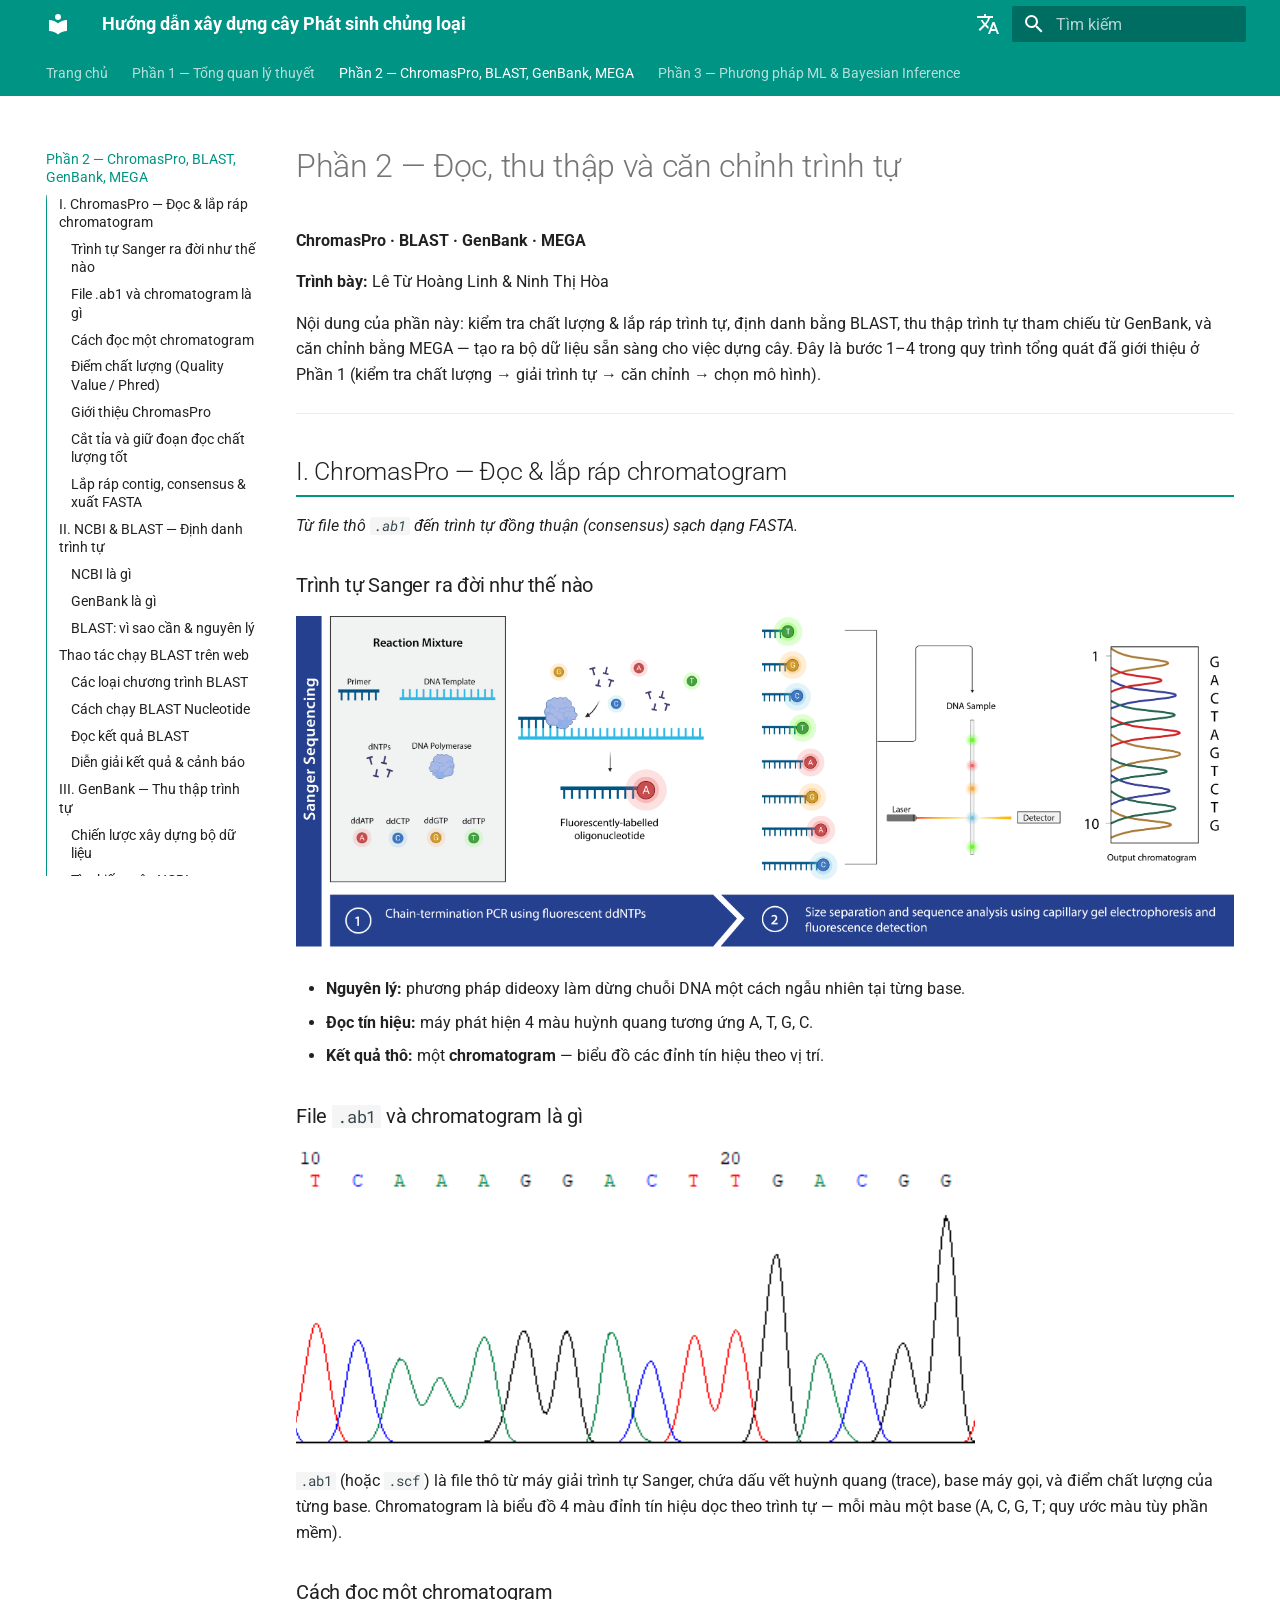
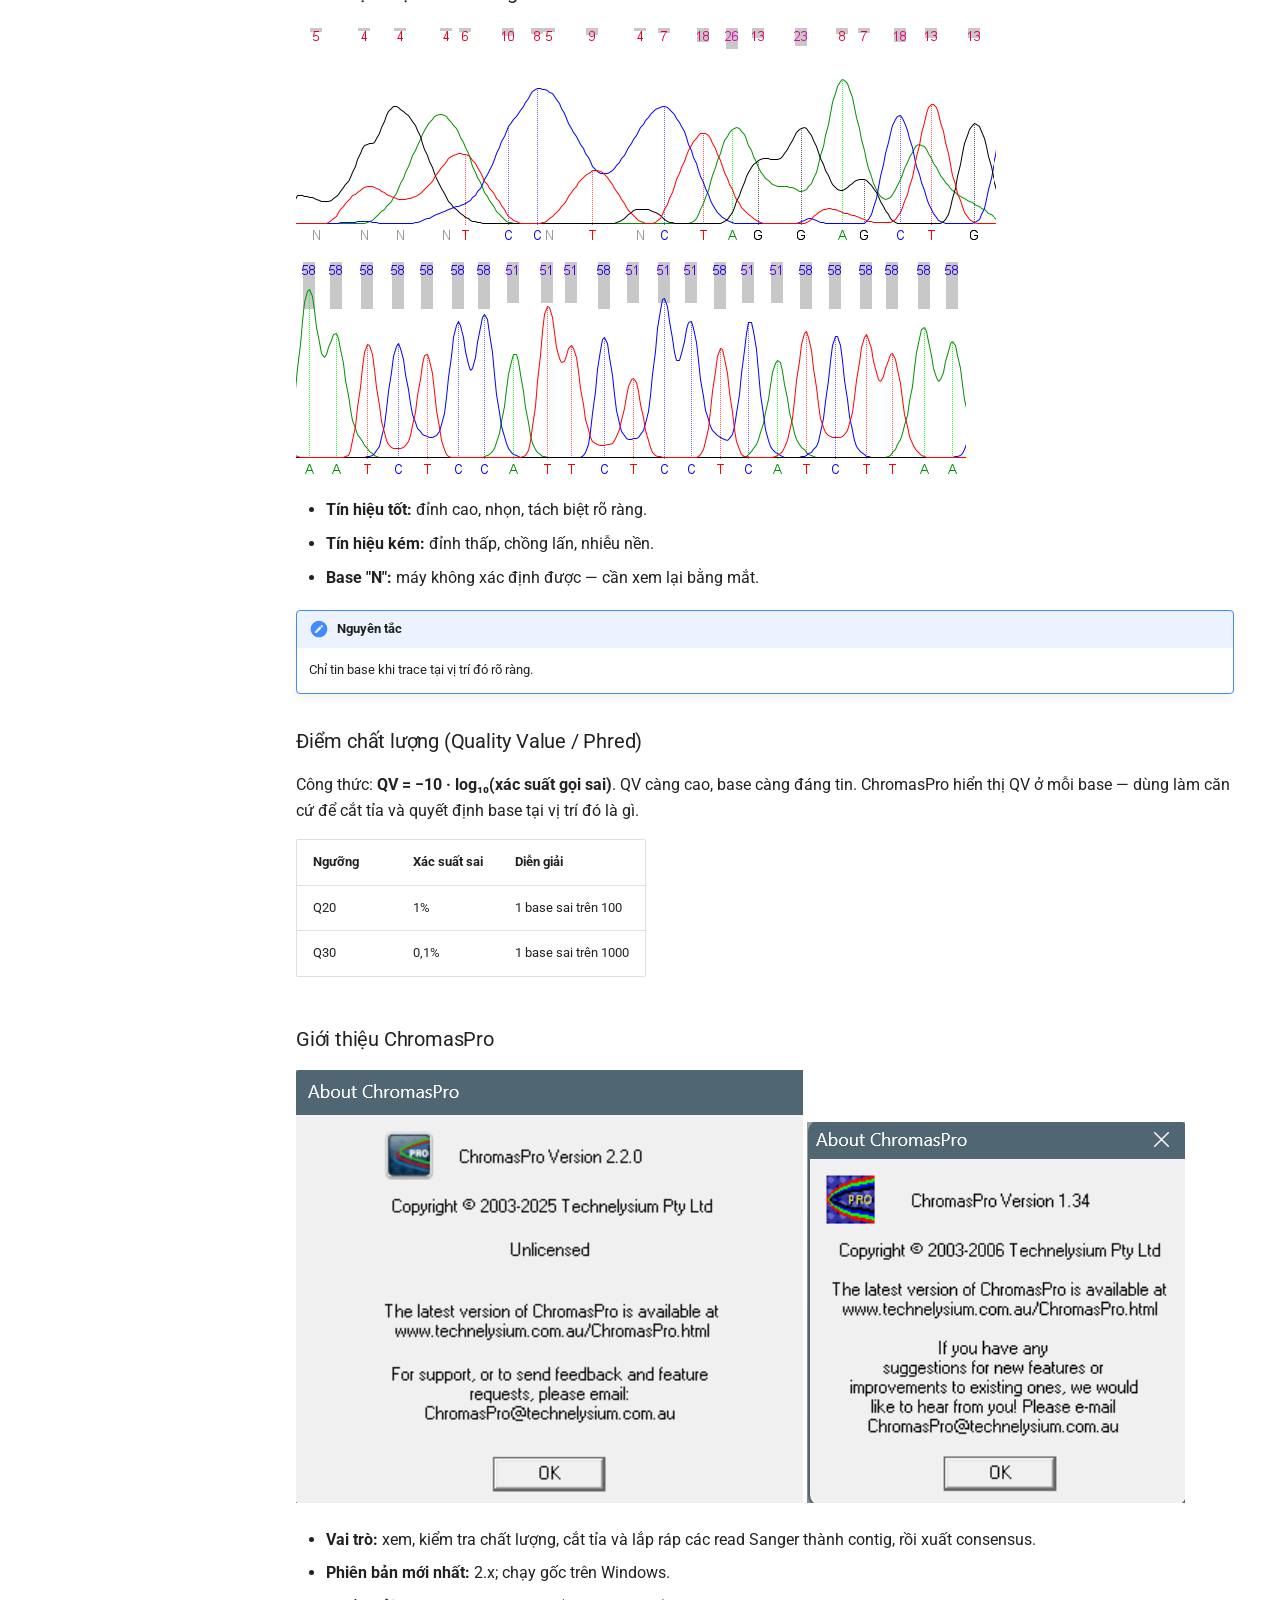
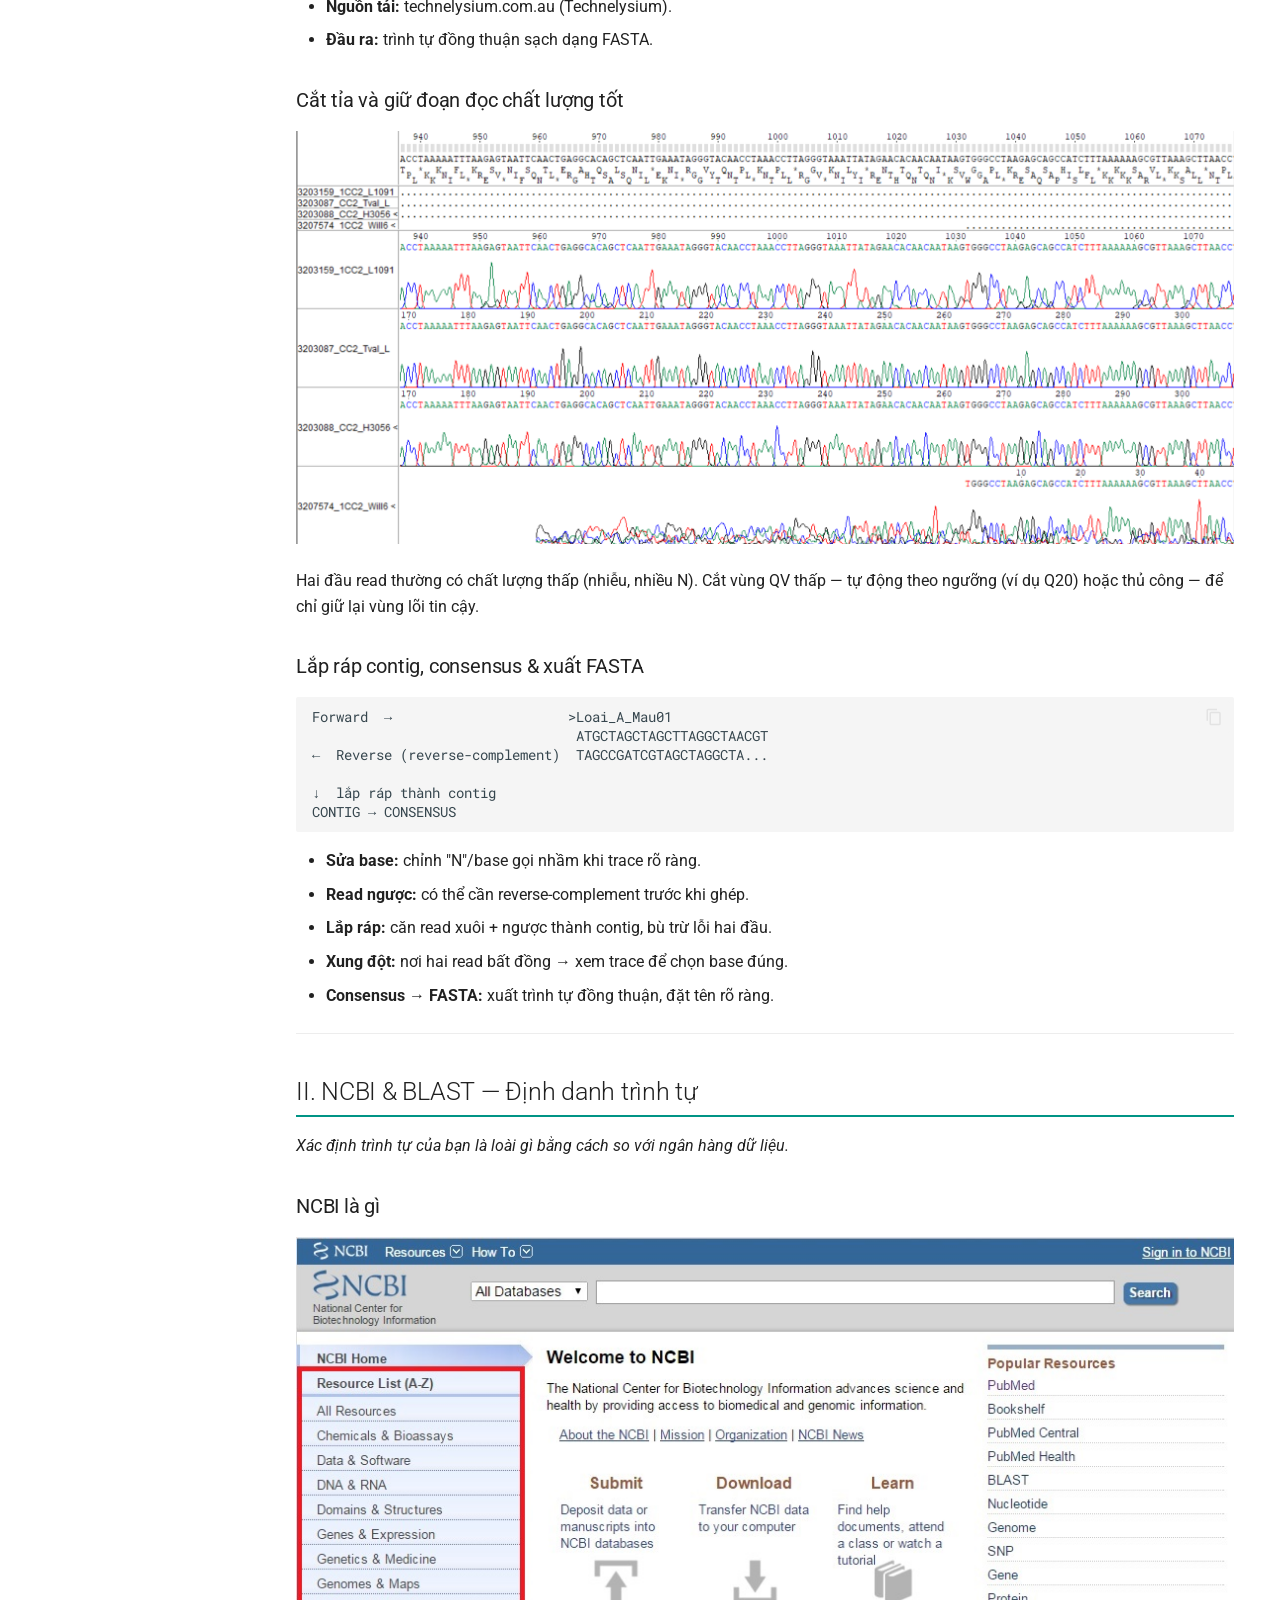
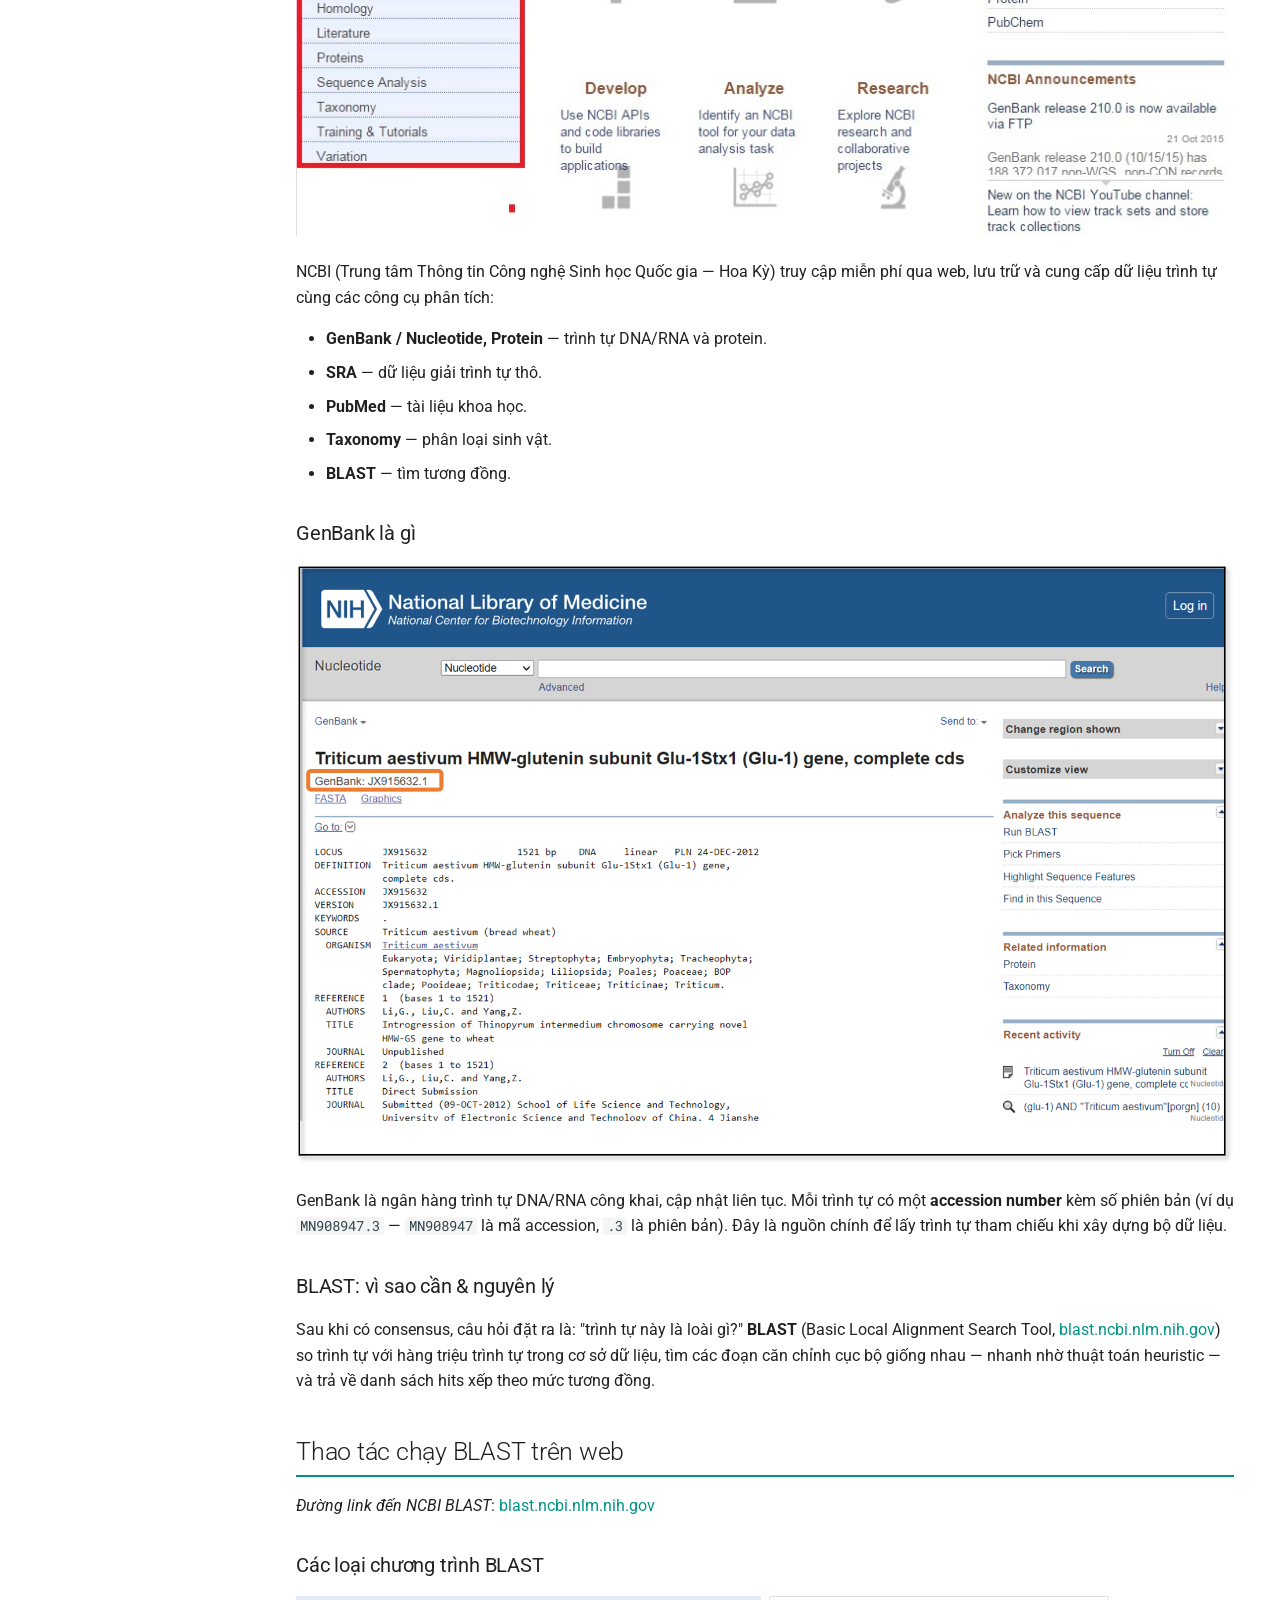
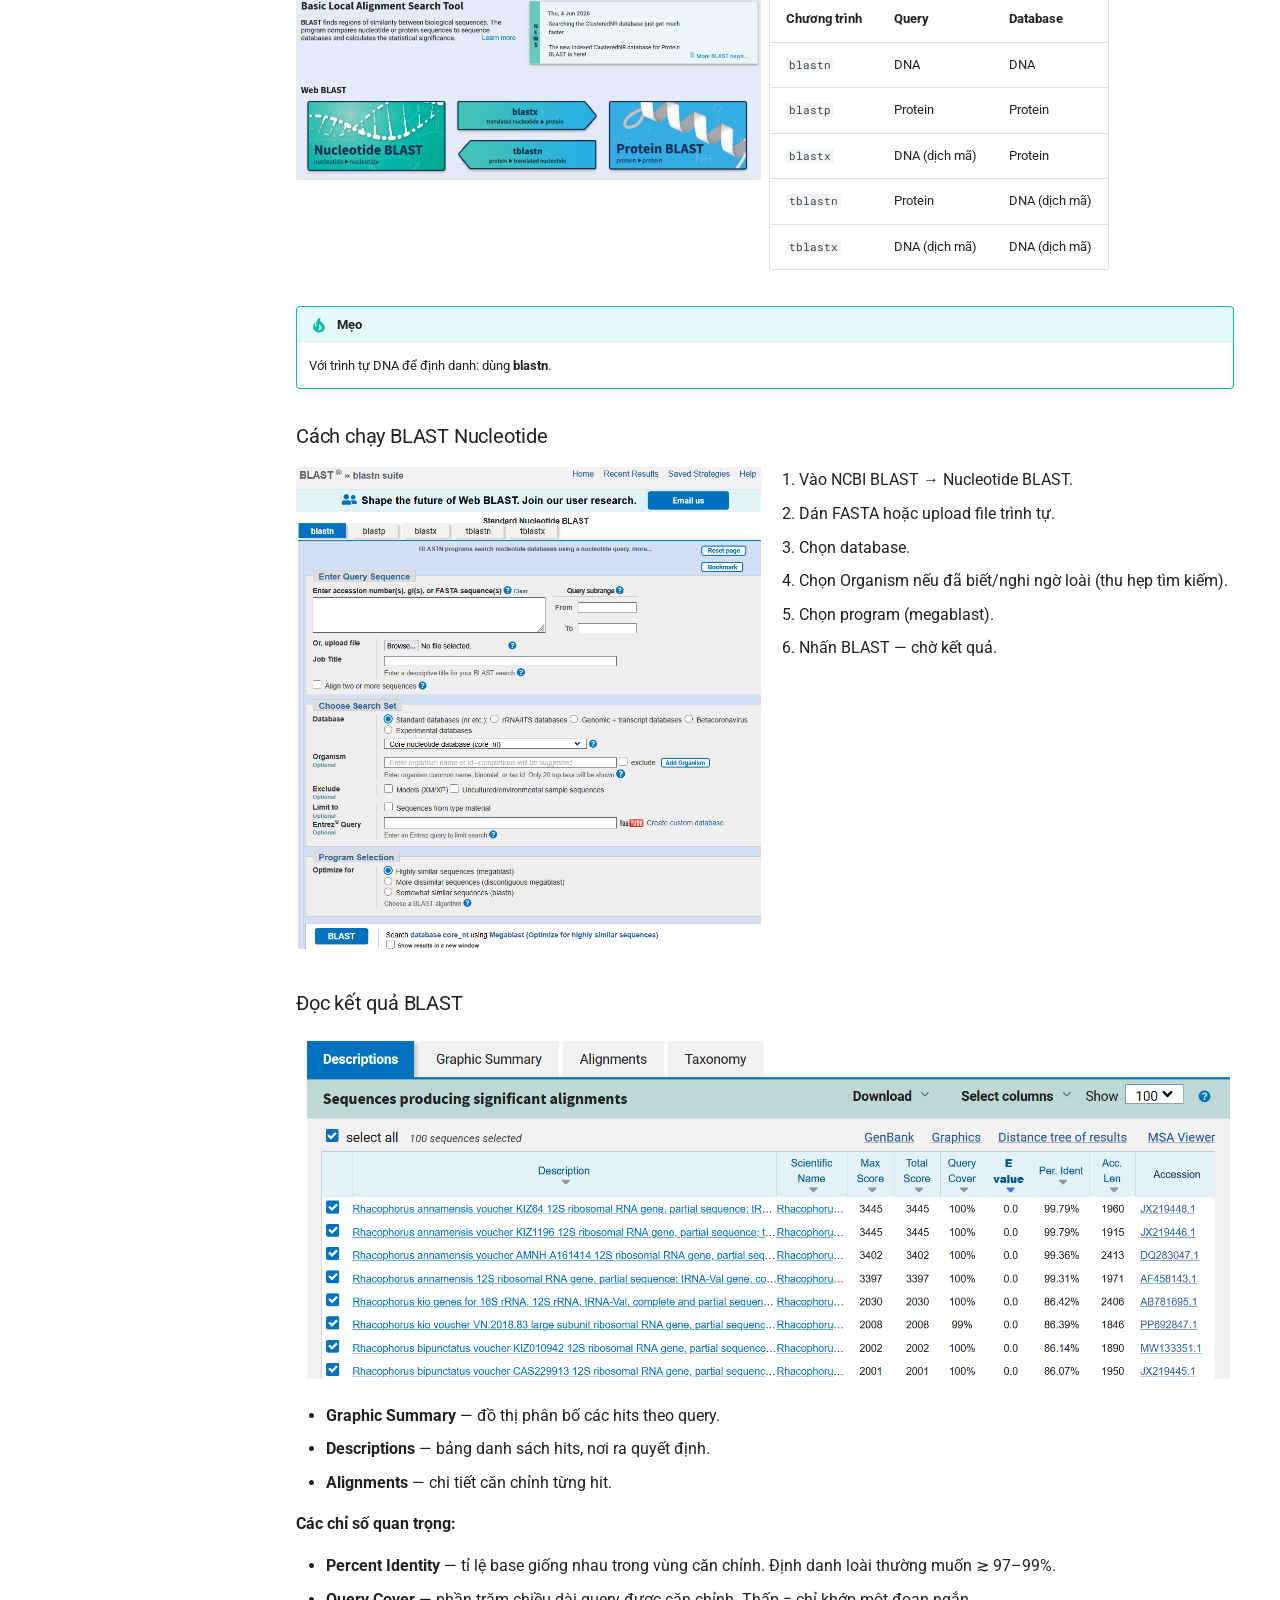
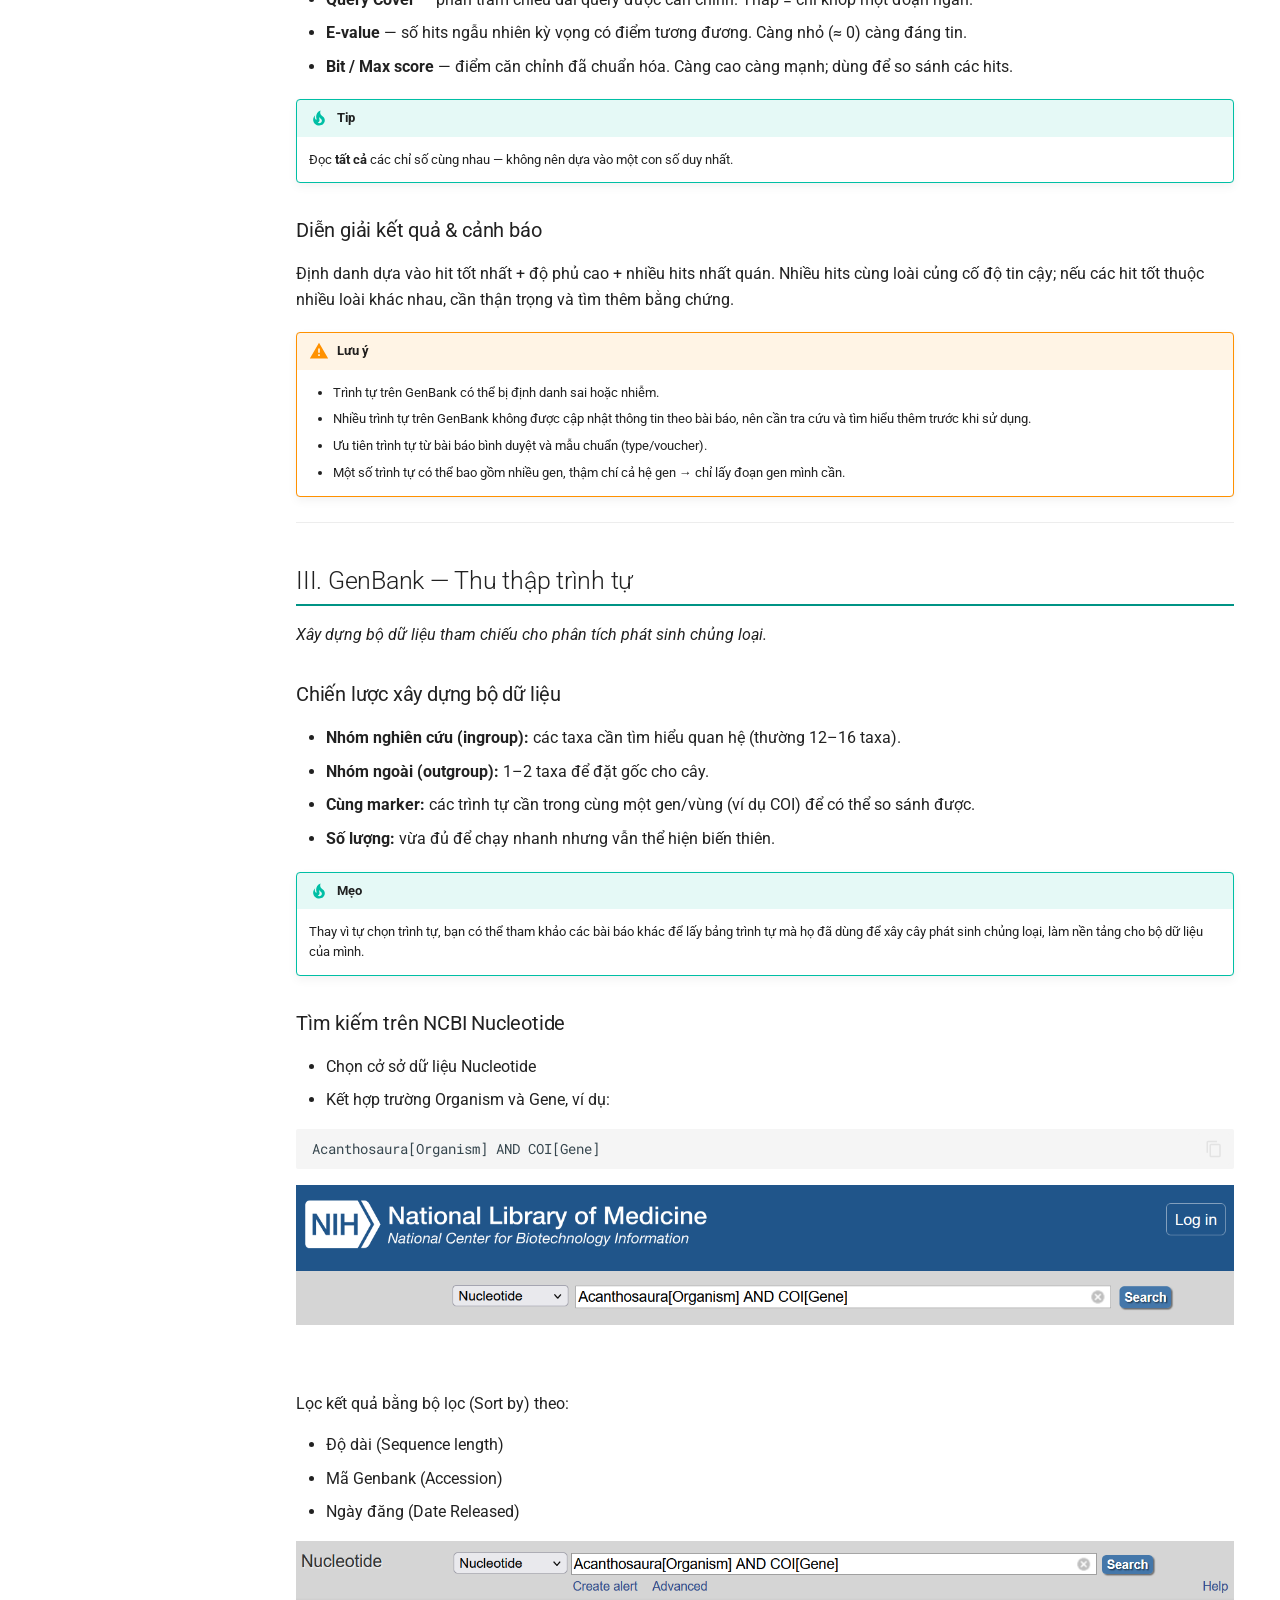
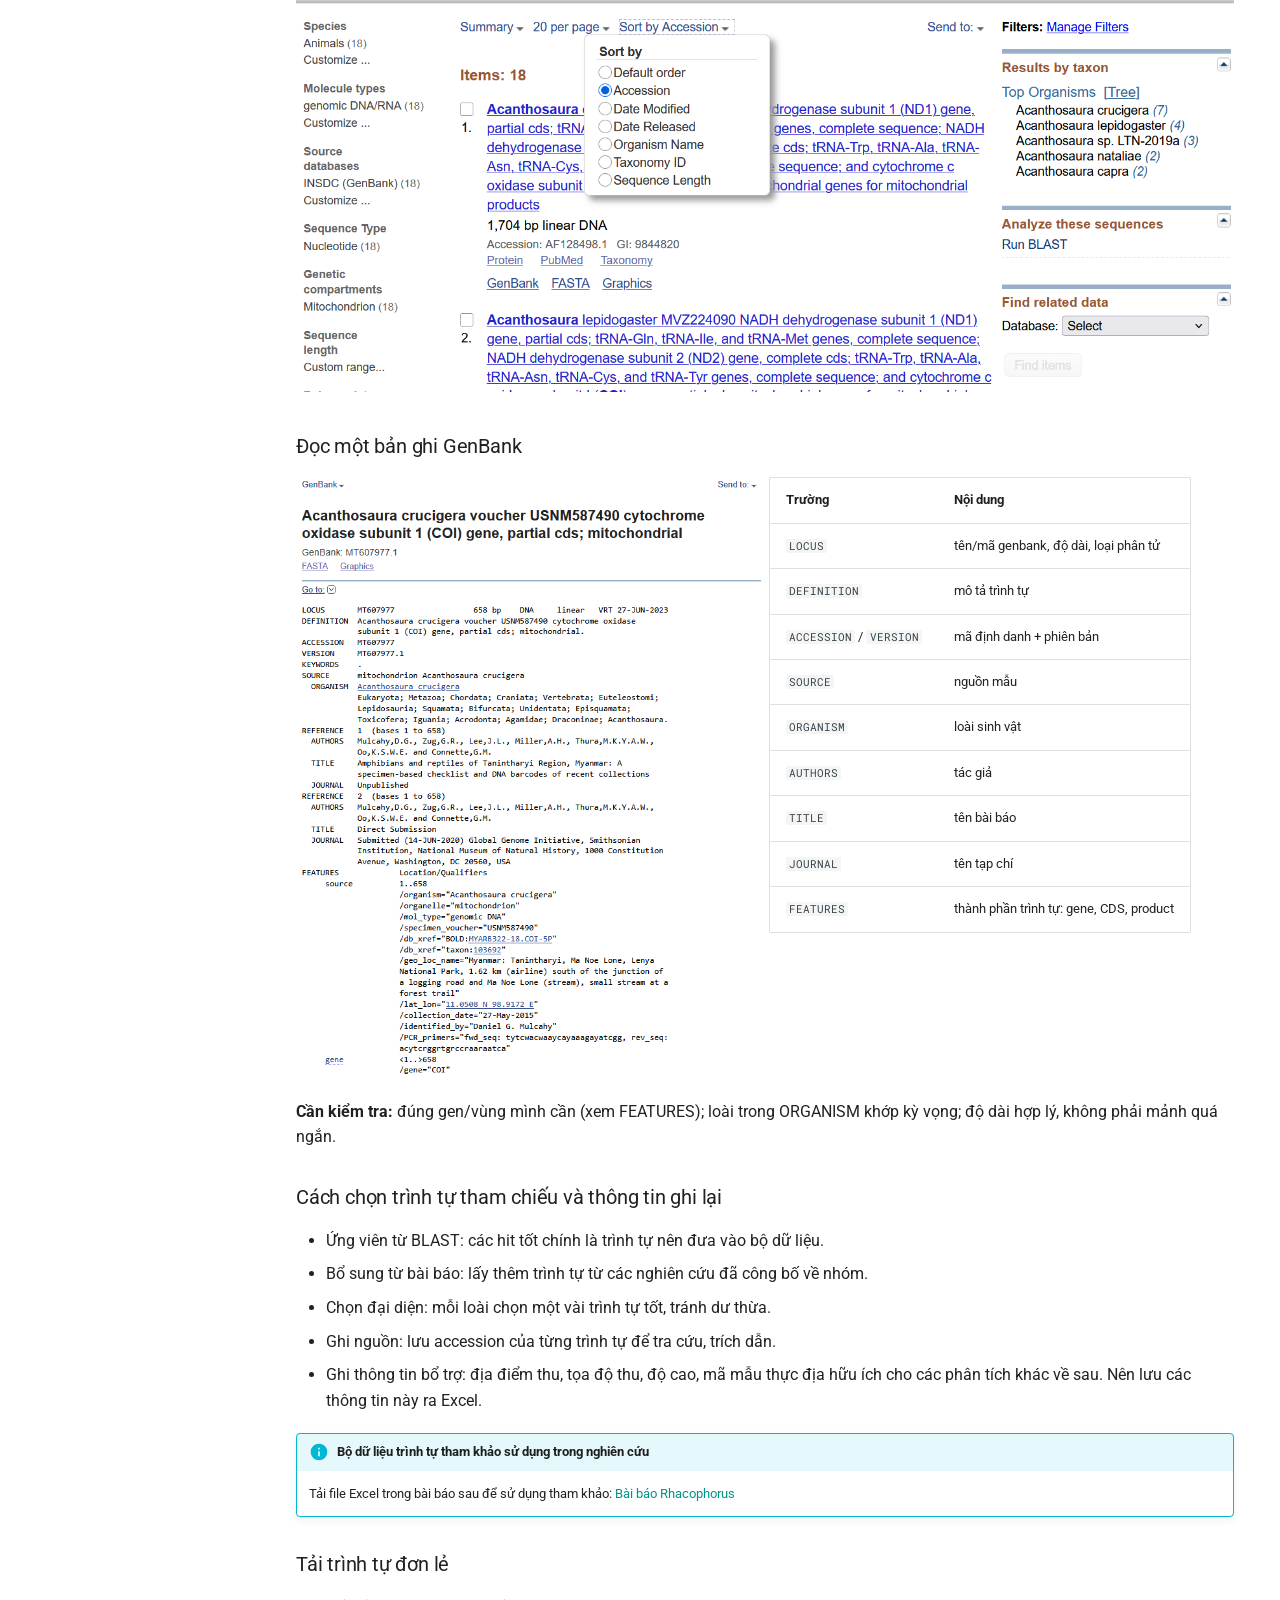
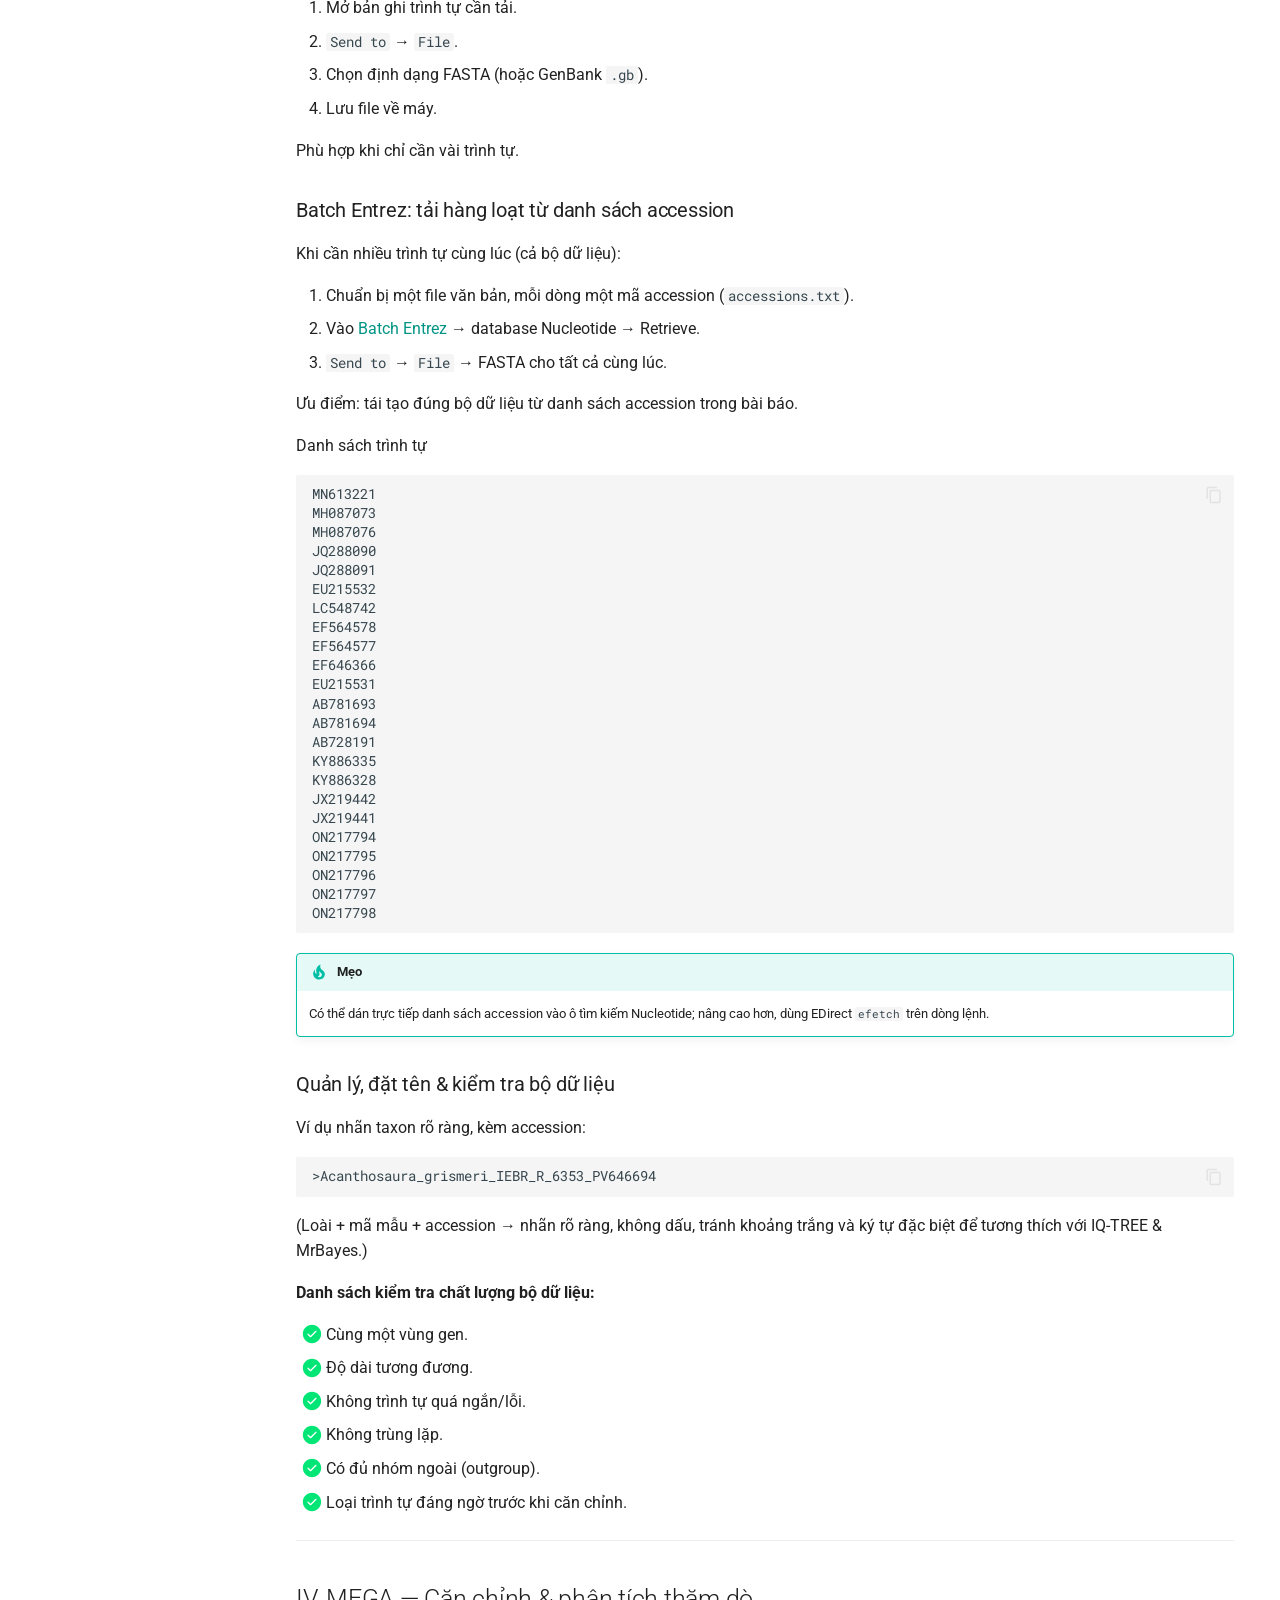
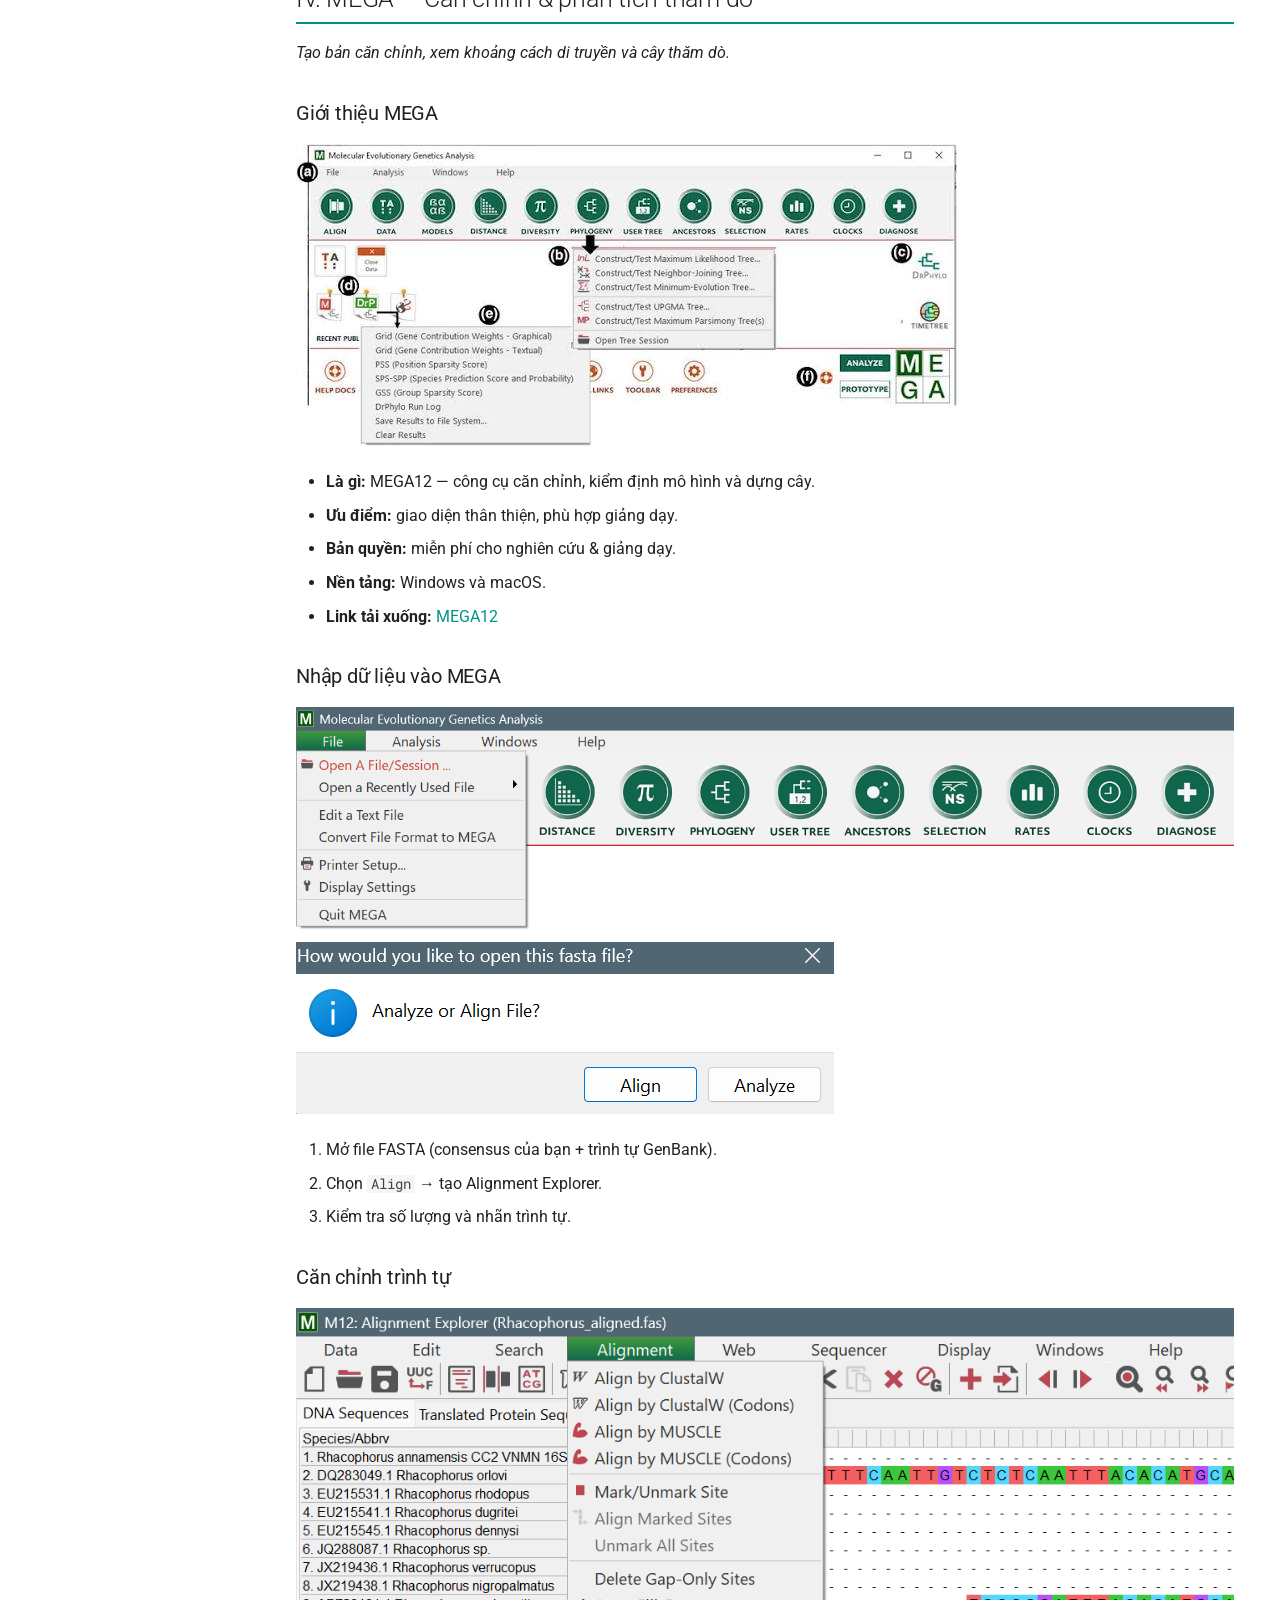
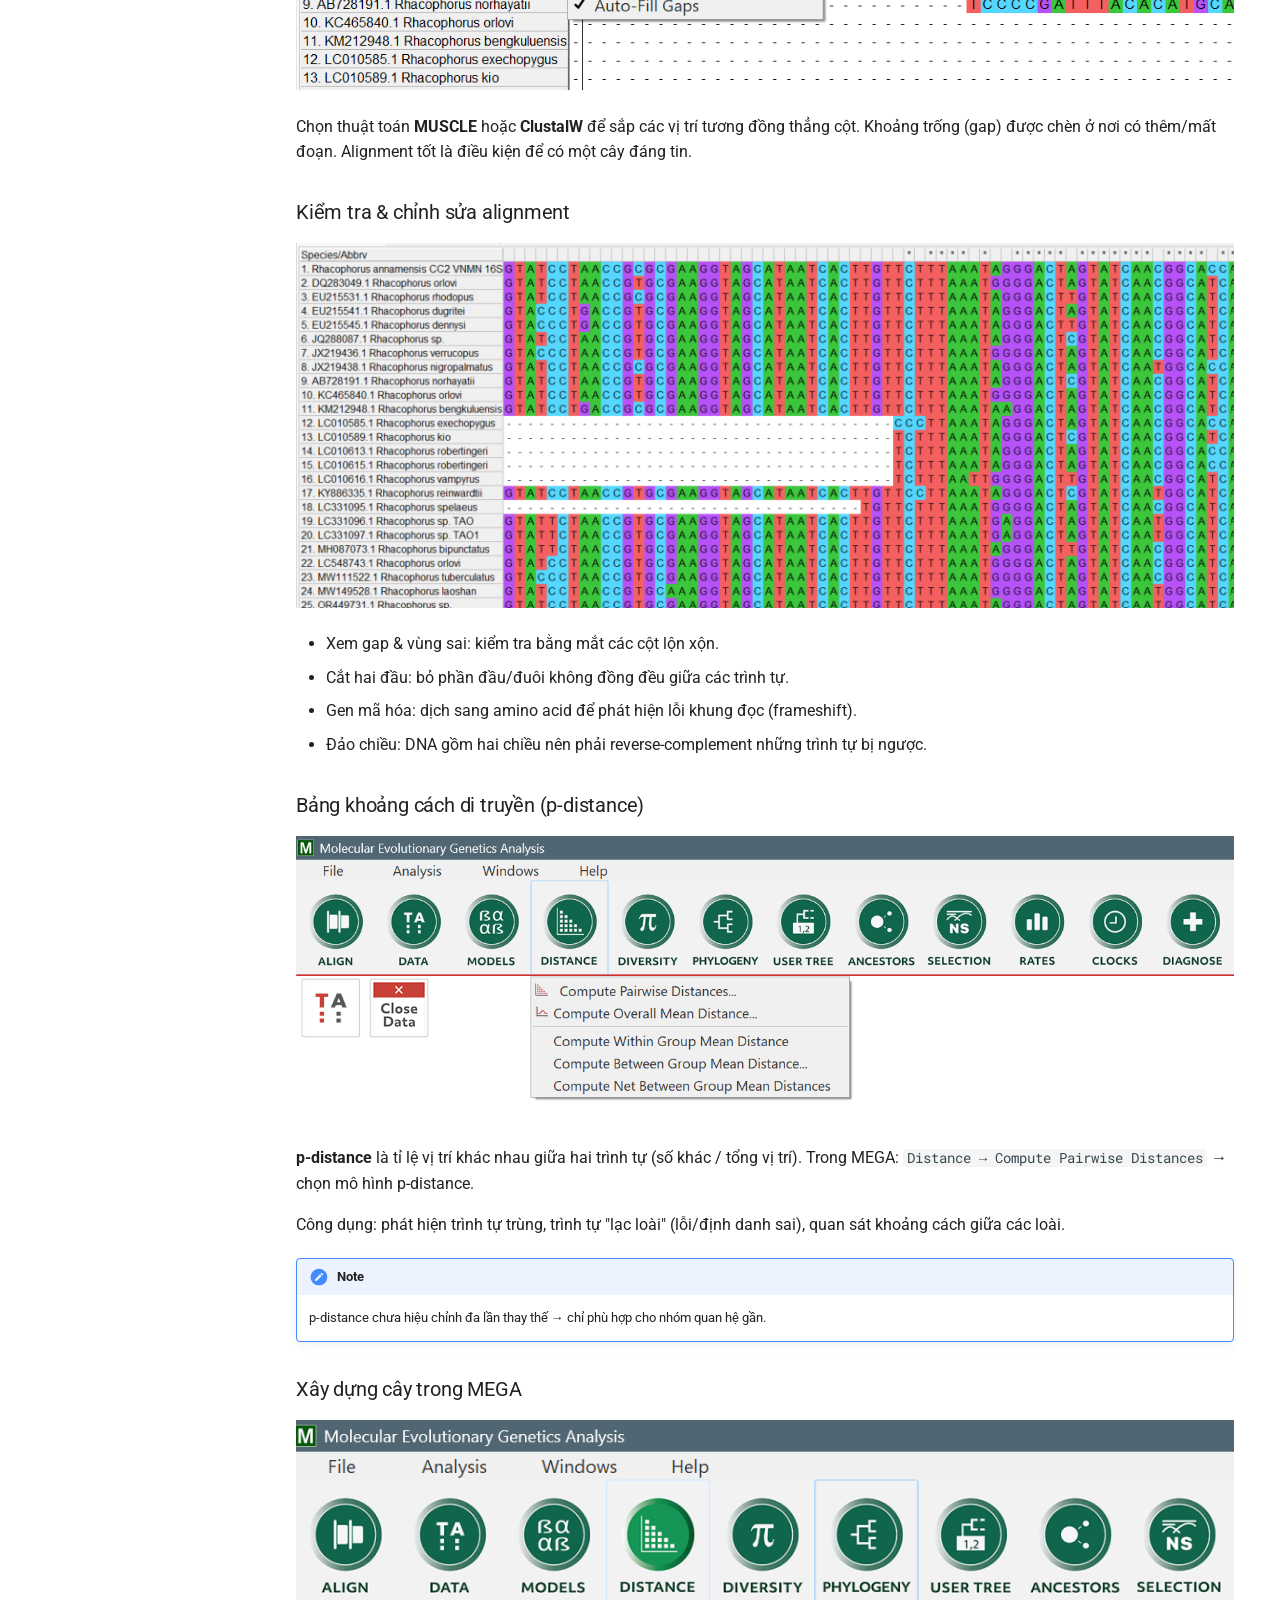
==== commit 74e46bfc: "Deployed d57062f with MkDocs version: 1.6.1" ====
--- a/vi/part2.html
+++ b/vi/part2.html
@@ -1259,6 +1259,31 @@
 <li><code>Send to</code> → <code>File</code> → FASTA cho tất cả cùng lúc.</li>
 </ol>
 <p>Ưu điểm: tái tạo đúng bộ dữ liệu từ danh sách accession trong bài báo.</p>
+<p>Danh sách trình tự
+<div class="highlight"><pre><span></span><code>MN613221
+MH087073
+MH087076
+JQ288090
+JQ288091
+EU215532
+LC548742
+EF564578
+EF564577
+EF646366
+EU215531
+AB781693
+AB781694
+AB728191
+KY886335
+KY886328
+JX219442
+JX219441
+ON217794
+ON217795
+ON217796
+ON217797
+ON217798
+</code></pre></div></p>
 <div class="admonition tip">
 <p class="admonition-title">Mẹo</p>
 <p>Có thể dán trực tiếp danh sách accession vào ô tìm kiếm Nucleotide;
@@ -1289,6 +1314,7 @@
 <li><strong>Ưu điểm:</strong> giao diện thân thiện, phù hợp giảng dạy.</li>
 <li><strong>Bản quyền:</strong> miễn phí cho nghiên cứu &amp; giảng dạy.</li>
 <li><strong>Nền tảng:</strong> Windows và macOS.</li>
+<li><strong>Link tải xuống:</strong> <a href="https://www.megasoftware.net/">MEGA12</a></li>
 </ul>
 <h3 id="nhap-du-lieu-vao-mega">Nhập dữ liệu vào MEGA<a class="headerlink" href="#nhap-du-lieu-vao-mega" title="Permanent link">&para;</a></h3>
 <div class="grid">
